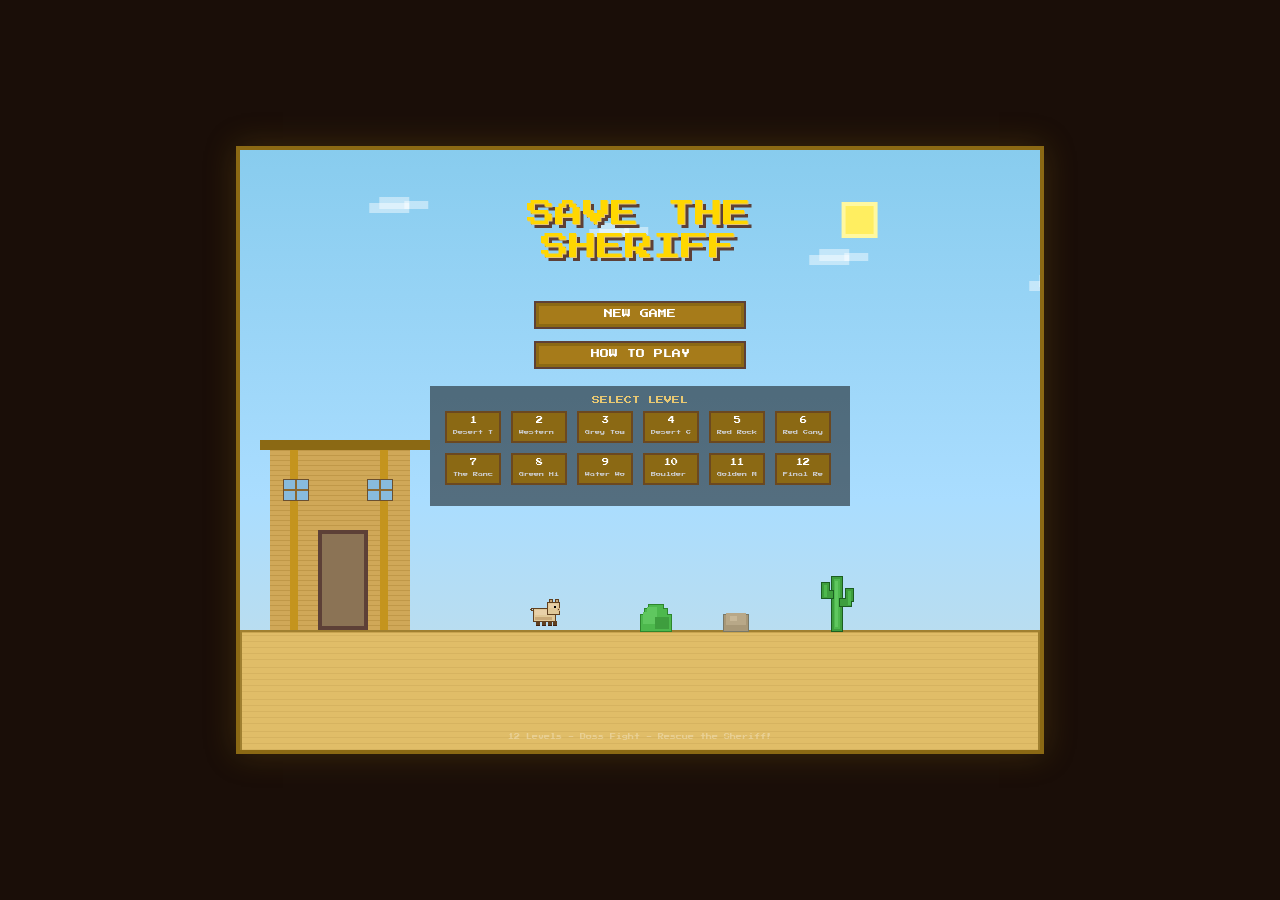
==== index.html @ 6d672293 "Add visible stepping ledges to all buildings so climbing path is clear Levels 2, 3, 7: added interme" ====
<!DOCTYPE html>
<html lang="en">
<head>
<meta charset="UTF-8">
<meta name="viewport" content="width=device-width, initial-scale=1.0">
<title>Save The Sheriff</title>
<style>
@import url('https://fonts.googleapis.com/css2?family=Press+Start+2P&display=swap');
*{margin:0;padding:0;box-sizing:border-box}
body{background:#1a0e08;display:flex;justify-content:center;align-items:center;min-height:100vh;overflow:hidden;font-family:'Press Start 2P',monospace}
#gc{border:4px solid #8B6914;box-shadow:0 0 30px rgba(139,105,20,0.3)}
canvas{display:block}
</style>
</head>
<body>
<div id="gc"><canvas id="g" width="800" height="600"></canvas></div>
<script>
const C=document.getElementById('g'),X=C.getContext('2d');
X.imageSmoothingEnabled=false;
const T=32,GR=0.55,JF=-11,RS=3.5,WS=1.5;

let gs='title',cl=0,lives=5,score=0,gems=0,keys=0,hp=4,mhp=4,lit=0,snd=true,fc=0,sht=0,shi=0,gt=300,tf=0;
let bossHp=0,bossMax=3,bootY=0,bootState='up',bootTimer=0;
const inp={};
document.addEventListener('keydown',e=>{inp[e.code]=true;if(e.code==='KeyP'){if(gs==='play')gs='pause';else if(gs==='pause')gs='play'}if(e.code==='Escape'){if(gs==='play'||gs==='pause')gs='title'}if(['ArrowUp','ArrowDown','ArrowLeft','ArrowRight','Space','Escape'].includes(e.code))e.preventDefault()});
document.addEventListener('keyup',e=>{inp[e.code]=false});
document.addEventListener('visibilitychange',()=>{if(document.hidden)Object.keys(inp).forEach(k=>inp[k]=false)});
window.addEventListener('blur',()=>Object.keys(inp).forEach(k=>inp[k]=false));
C.addEventListener('click',onClick);

// Audio
const AC=new(window.AudioContext||window.webkitAudioContext)();
function sfx(t){if(!snd)return;try{const o=AC.createOscillator(),g=AC.createGain();o.connect(g);g.connect(AC.destination);const n=AC.currentTime;
({jump(){o.type='square';o.frequency.setValueAtTime(280,n);o.frequency.linearRampToValueAtTime(520,n+.1);g.gain.setValueAtTime(.12,n);g.gain.linearRampToValueAtTime(0,n+.14);o.start(n);o.stop(n+.14)},
gem(){o.type='square';o.frequency.setValueAtTime(880,n);o.frequency.setValueAtTime(1100,n+.04);g.gain.setValueAtTime(.1,n);g.gain.linearRampToValueAtTime(0,n+.1);o.start(n);o.stop(n+.1)},
stomp(){o.type='sawtooth';o.frequency.setValueAtTime(300,n);o.frequency.linearRampToValueAtTime(80,n+.12);g.gain.setValueAtTime(.15,n);g.gain.linearRampToValueAtTime(0,n+.18);o.start(n);o.stop(n+.18)},
hurt(){o.type='sawtooth';o.frequency.setValueAtTime(200,n);o.frequency.linearRampToValueAtTime(80,n+.25);g.gain.setValueAtTime(.15,n);g.gain.linearRampToValueAtTime(0,n+.3);o.start(n);o.stop(n+.3)},
key(){o.type='square';o.frequency.setValueAtTime(600,n);o.frequency.setValueAtTime(800,n+.08);o.frequency.setValueAtTime(1000,n+.16);g.gain.setValueAtTime(.1,n);g.gain.linearRampToValueAtTime(0,n+.25);o.start(n);o.stop(n+.25)},
clear(){o.type='square';[523,659,784,1047].forEach((f,i)=>o.frequency.setValueAtTime(f,n+i*.12));g.gain.setValueAtTime(.12,n);g.gain.linearRampToValueAtTime(0,n+.6);o.start(n);o.stop(n+.6)},
die(){o.type='square';o.frequency.setValueAtTime(400,n);o.frequency.linearRampToValueAtTime(100,n+.5);g.gain.setValueAtTime(.15,n);g.gain.linearRampToValueAtTime(0,n+.6);o.start(n);o.stop(n+.6)},
sel(){o.type='square';o.frequency.setValueAtTime(600,n);o.frequency.setValueAtTime(800,n+.04);g.gain.setValueAtTime(.08,n);g.gain.linearRampToValueAtTime(0,n+.08);o.start(n);o.stop(n+.08)},
boom(){o.type='sawtooth';o.frequency.setValueAtTime(150,n);o.frequency.linearRampToValueAtTime(30,n+.35);g.gain.setValueAtTime(.2,n);g.gain.linearRampToValueAtTime(0,n+.4);o.start(n);o.stop(n+.4)},
splash(){o.type='triangle';o.frequency.setValueAtTime(200,n);o.frequency.linearRampToValueAtTime(80,n+.3);g.gain.setValueAtTime(.15,n);g.gain.linearRampToValueAtTime(0,n+.35);o.start(n);o.stop(n+.35)},
boss(){o.type='sawtooth';o.frequency.setValueAtTime(80,n);o.frequency.linearRampToValueAtTime(40,n+.4);g.gain.setValueAtTime(.25,n);g.gain.linearRampToValueAtTime(0,n+.5);o.start(n);o.stop(n+.5)}
})[t]?.()}catch(e){}}

let pts=[],ftx=[],grenades=[];
function spP(x,y,c,n=6){for(let i=0;i<n;i++)pts.push({x,y,vx:(Math.random()-.5)*5,vy:(Math.random()-.7)*4,l:25+Math.random()*15,ml:40,s:2+Math.random()*2,c})}
function spT(x,y,t,c='#fff'){ftx.push({x,y,t,c,l:50,vy:-1.5})}
function updPts(){pts=pts.filter(p=>{p.x+=p.vx;p.y+=p.vy;p.vy+=.15;p.l--;return p.l>0});ftx=ftx.filter(f=>{f.y+=f.vy;f.l--;return f.l>0})}

// ═══════════════════ BIOMES ═══════════════════
const BIO={
  desert:{b:'#E0BD68',s:'#D6B360',e:'#C8A450',ol:'#A08030'},
  town:{b:'#D0A858',s:'#C69E50',e:'#B28A40',ol:'#907020'},
  grey:{b:'#C0C0B0',s:'#B0B0A0',e:'#9C9C92',ol:'#808070'},
  red:{b:'#D09060',s:'#C68555',e:'#B27040',ol:'#905830'},
  green:{b:'#78C060',s:'#6CB858',e:'#58A848',ol:'#408830'},
  cave:{b:'#D8C060',s:'#D0B858',e:'#C0A848',ol:'#A09030'},
  stone:{b:'#A8A898',s:'#9C9C8C',e:'#848474',ol:'#686860'},
  plains:{b:'#D8D0B0',s:'#D0C8A8',e:'#C0B898',ol:'#A0A080'},
  water:{b:'#5090C0',s:'#4888B8',e:'#4080B0',ol:'#3070A0'}
};
let biome='desert';

// Terrain: rendered ONCE to offscreen canvas, then blitted each frame
// Grid values: 0=air, 1=solid, 2=breakable, 3=rope(one-way from above)
let terrainCache=null,terrainDirty=true;
function buildTerrainCache(grid,pw,ph){
  const tc=document.createElement('canvas');tc.width=pw*T;tc.height=ph*T;
  const tx=tc.getContext('2d');tx.imageSmoothingEnabled=false;
  const c=BIO[biome];
  for(let ty=0;ty<ph;ty++)for(let txx=0;txx<pw;txx++){
    const v=grid[ty]?grid[ty][txx]:0;if(!v)continue;
    if(v===4)continue;// invisible solid (cactus/pole arms) - skip rendering
    const px=txx*T,py=ty*T;
    if(v===3){// Rope: thin horizontal line
      tx.fillStyle='#A09060';tx.fillRect(px,py,T,4);
      tx.fillStyle='#B8A878';tx.fillRect(px,py+1,T,2);
      tx.fillStyle='#887848';tx.fillRect(px,py,T,1);tx.fillRect(px,py+3,T,1);
      // Vertical rope supports every tile
      tx.fillStyle='#907850';tx.fillRect(px+14,py+4,4,T-4);
      continue;
    }
    tx.fillStyle=c.b;tx.fillRect(px,py,T,T);
    tx.fillStyle=c.s;for(let y=py+5;y<py+T;y+=6)tx.fillRect(px,y,T,1);
    if(v===2){// Breakable: add crack marks
      tx.fillStyle=c.ol;tx.fillRect(px+8,py+5,2,7);tx.fillRect(px+18,py+8,2,8);tx.fillRect(px+12,py+19,7,2);
    }
    if(biome==='green'){tx.strokeStyle='rgba(80,160,60,0.12)';tx.lineWidth=1;tx.beginPath();tx.moveTo(px,py+T);tx.lineTo(px+T,py);tx.stroke();tx.beginPath();tx.moveTo(px+T/2,py+T);tx.lineTo(px+T,py+T/2);tx.stroke()}
    const above=ty>0&&grid[ty-1]?grid[ty-1][txx]:0,below=ty<ph-1&&grid[ty+1]?grid[ty+1][txx]:0;
    const left=txx>0?grid[ty][txx-1]:0,right=txx<pw-1?grid[ty][txx+1]:0;
    tx.fillStyle=c.ol;
    if(!above){tx.fillRect(px,py,T,2);tx.fillStyle=c.e;tx.fillRect(px,py+2,T,1);tx.fillStyle=c.ol}
    if(!left)tx.fillRect(px,py,2,T);if(!right)tx.fillRect(px+T-2,py,2,T);if(!below)tx.fillRect(px,py+T-2,T,2);
  }
  return tc;
}
function drawTerrain(grid,pw,ph,cx,cy){
  if(terrainDirty||!terrainCache){terrainCache=buildTerrainCache(grid,pw,ph);terrainDirty=false}
  const sx=Math.max(0,Math.floor(cx)),sy=Math.max(0,Math.floor(cy));
  const sw=Math.min(800,terrainCache.width-sx),sh=Math.min(600,terrainCache.height-sy);
  if(sw>0&&sh>0)X.drawImage(terrainCache,sx,sy,sw,sh,sx,sy,sw,sh);
}

// ═══════════════════ SPRITES ═══════════════════
function drawPig(x,y,dir,frame,grnd){
  const bob=grnd&&Math.abs(P.vx)>.3?Math.sin(frame*.35):0;const ry=Math.round(y+bob);
  X.save();if(dir<0){X.translate(x+16,0);X.scale(-1,1);X.translate(-x-16,0)}
  const ol='#604020',bd='#E0C898',lt='#E8D0A8',dk='#C8A878';
  const la=grnd&&Math.abs(P.vx)>.3?Math.sin(frame*.5)*2:0;
  X.fillStyle=ol;X.fillRect(x+3,ry+10,23,14);X.fillStyle=bd;X.fillRect(x+4,ry+11,21,12);X.fillStyle=lt;X.fillRect(x+5,ry+12,17,5);X.fillStyle=dk;X.fillRect(x+5,ry+19,17,3);
  X.fillStyle=ol;X.fillRect(x+17,ry+4,13,13);X.fillStyle=bd;X.fillRect(x+18,ry+5,11,11);X.fillStyle=lt;X.fillRect(x+19,ry+6,8,4);
  X.fillStyle=ol;X.fillRect(x+19,ry+1,4,4);X.fillRect(x+25,ry+1,4,4);X.fillStyle=dk;X.fillRect(x+20,ry+2,2,2);X.fillRect(x+26,ry+2,2,2);
  X.fillStyle='#000';X.fillRect(x+24,ry+8,2,2);X.fillStyle='#D8B888';X.fillRect(x+27,ry+10,3,3);X.fillStyle=ol;X.fillRect(x+28,ry+11,1,1);
  X.fillStyle=ol;X.fillRect(x+6,ry+23,4,5);X.fillRect(x+12+la,ry+23,4,5);X.fillRect(x+18,ry+23,4,5);X.fillRect(x+23-la,ry+23,4,5);
  X.fillStyle='#402010';X.fillRect(x+6,ry+27,4,1);X.fillRect(x+12+la,ry+27,4,1);X.fillRect(x+18,ry+27,4,1);X.fillRect(x+23-la,ry+27,4,1);
  X.fillStyle=ol;X.fillRect(x+1,ry+12,3,1);X.fillRect(x,ry+11,2,1);X.fillRect(x+1,ry+10,3,1);
  X.restore();
}

function drawFrog(x,y,f,d){
  const b=Math.sin(f*.06),ry=Math.round(y+b);X.save();if(d<0){X.translate(x+16,0);X.scale(-1,1);X.translate(-x-16,0)}
  X.fillStyle='#2D6D20';X.fillRect(x+3,ry+11,26,16);X.fillStyle='#4A9E3A';X.fillRect(x+4,ry+12,24,14);X.fillStyle='#5AB84A';X.fillRect(x+6,ry+14,20,8);
  X.fillStyle='#4A9E3A';X.fillRect(x+8,ry+6,18,10);
  X.fillStyle='#2D6D20';X.fillRect(x+9,ry+1,8,8);X.fillRect(x+18,ry+1,8,8);X.fillStyle='#fff';X.fillRect(x+10,ry+2,6,6);X.fillRect(x+19,ry+2,6,6);
  X.fillStyle='#000';X.fillRect(x+13,ry+4,2,3);X.fillRect(x+22,ry+4,2,3);
  const la=Math.sin(f*.08)*1.5;X.fillStyle='#3E8E30';X.fillRect(x+1,ry+22+la,9,6);X.fillRect(x+22,ry+22-la,9,6);
  X.restore();
}

function drawSnake(x,y,f,d){
  // BIG snake - thick coiling body curving up to raised head (2x pig size)
  X.save();if(d<0){X.translate(x+40,0);X.scale(-1,1);X.translate(-x-40,0)}
  const ol='#1B5E20',c1='#3E9E3E',c2='#2D862D',hi='#5AB84A',bl='#7AC87A';
  // Thick coiling body segments on ground
  for(let i=0;i<7;i++){
    const sy=Math.sin(f*.06+i*.5)*3;
    X.fillStyle=ol;X.fillRect(x+i*8-1,y+10+sy,12,20);
    X.fillStyle=i%2?c2:c1;X.fillRect(x+i*8,y+11+sy,10,18);
    X.fillStyle=bl;X.fillRect(x+i*8+2,y+23+sy,6,4);
  }
  // Body curves UP (the distinctive raised section)
  X.fillStyle=ol;X.fillRect(x+54,y-6,14,38);
  X.fillStyle=c1;X.fillRect(x+55,y-5,12,36);
  X.fillStyle=hi;X.fillRect(x+57,y-3,4,30);
  // Neck going up
  X.fillStyle=ol;X.fillRect(x+52,y-22,16,20);
  X.fillStyle=c1;X.fillRect(x+53,y-21,14,18);
  X.fillStyle=hi;X.fillRect(x+55,y-19,4,14);
  // Head (big, at top of raised body)
  X.fillStyle=ol;X.fillRect(x+48,y-36,22,18);
  X.fillStyle=c1;X.fillRect(x+49,y-35,20,16);
  X.fillStyle=c2;X.fillRect(x+49,y-35,20,3);
  // Eye (large, yellow)
  X.fillStyle='#FFE040';X.fillRect(x+56,y-32,6,6);
  X.fillStyle='#000';X.fillRect(x+58,y-30,3,4);
  // Mouth
  X.fillStyle=ol;X.fillRect(x+54,y-22,14,2);
  // Tongue
  if(Math.sin(f*.1)>.2){X.fillStyle='#E53935';X.fillRect(x+70,y-28,8,2);X.fillRect(x+76,y-30,2,2);X.fillRect(x+76,y-26,2,2)}
  X.restore();
}

function drawBandit(x,y,f,d){
  const b=Math.sin(f*.06);const ry=Math.round(y+b);
  X.save();if(d<0){X.translate(x+16,0);X.scale(-1,1);X.translate(-x-16,0)}
  // Body (dark vest)
  X.fillStyle='#2A2A2A';X.fillRect(x+6,ry+8,20,16);X.fillStyle='#3A3A3A';X.fillRect(x+8,ry+10,16,12);
  // Head
  X.fillStyle='#D4A060';X.fillRect(x+8,ry+0,16,12);X.fillStyle='#C09050';X.fillRect(x+10,ry+2,12,8);
  // Hat (dark brown cowboy)
  X.fillStyle='#3A2810';X.fillRect(x+4,ry-2,24,4);X.fillStyle='#4A3818';X.fillRect(x+8,ry-6,16,5);
  // Eyes (mean)
  X.fillStyle='#000';X.fillRect(x+12,ry+4,2,2);X.fillRect(x+18,ry+4,2,2);
  // Bandana (red)
  X.fillStyle='#AA2020';X.fillRect(x+10,ry+7,12,3);
  // Legs
  const la=Math.sin(f*.1)*2;
  X.fillStyle='#4A3818';X.fillRect(x+8+la,ry+24,6,5);X.fillRect(x+18-la,ry+24,6,5);
  // Arm holding grenade
  X.fillStyle='#D4A060';X.fillRect(x+22,ry+10,6,4);
  // Grenade in hand
  X.fillStyle='#333';X.beginPath();X.arc(x+28,ry+12,3,0,Math.PI*2);X.fill();
  X.restore();
}

function drawBoulder(x,y,r){
  // Square approximation - much faster than arc
  X.fillStyle='#777';X.fillRect(x-r,y-r+2,r*2,r*2-4);X.fillRect(x-r+2,y-r,r*2-4,r*2);
  X.fillStyle='#999';X.fillRect(x-r+3,y-r+3,r*2-6,r*2-6);
  X.fillStyle='#BBB';X.fillRect(x-r*.4,y-r*.4,r*.5,r*.5);
}

function drawBird(x,y,f){
  X.fillStyle='#3A8030';X.fillRect(x+4,y+6,14,8);// body
  X.fillStyle='#4A9E3A';X.fillRect(x+14,y+4,8,6);// head
  X.fillStyle='#000';X.fillRect(x+18,y+6,2,2);// eye
  X.fillStyle='#FF8800';X.fillRect(x+22,y+8,4,2);// beak
  // Wings flapping
  const wing=Math.sin(f*.2)*4;
  X.fillStyle='#3A8030';X.fillRect(x+6,y+2+wing,10,4);X.fillRect(x+6,y+14-wing,10,4);
}

// Grenade projectile
function drawWoman(x,y,f,hasBird){
  // Woman NPC sitting/standing, wanting her bird back
  X.fillStyle='#FFD4A8';X.fillRect(x+8,y+2,16,14);// head
  X.fillStyle='#C06090';X.fillRect(x+6,y+16,20,14);// pink dress top
  X.fillStyle='#A04878';X.fillRect(x+4,y+28,24,10);// dress bottom
  // Hair (brown, long)
  X.fillStyle='#5D3020';X.fillRect(x+6,y-2,20,8);X.fillRect(x+4,y+2,6,14);X.fillRect(x+22,y+2,6,14);
  // Eyes
  X.fillStyle='#000';X.fillRect(x+12,y+6,2,2);X.fillRect(x+18,y+6,2,2);
  // Smile
  X.fillStyle='#D06080';X.fillRect(x+14,y+11,4,1);
  // Feet
  X.fillStyle='#8B6830';X.fillRect(x+8,y+38,7,4);X.fillRect(x+18,y+38,7,4);
  // Thought bubble with bird (only if bird not yet returned)
  if(!hasBird){
    const by2=y-16+Math.sin(f*.04)*2;
    X.fillStyle='#fff';X.fillRect(x+20,by2,22,16);X.fillRect(x+18,by2+2,26,12);
    X.fillRect(x+18,by2+16,3,3);X.fillRect(x+16,by2+18,2,2);
    // Tiny bird in bubble
    X.fillStyle='#3A8030';X.fillRect(x+24,by2+4,8,6);
    X.fillStyle='#FF8800';X.fillRect(x+32,by2+6,3,2);
  } else {
    // Happy sparkles
    if(f%20<10){X.fillStyle='#FFD700';X.fillRect(x+2,y-4,3,3);X.fillRect(x+26,y-8,3,3)}
  }
}
function drawFreedBird(x,y,f){
  // Small bird following the pig
  X.fillStyle='#3A8030';X.fillRect(x+2,y+4,10,7);// body
  X.fillStyle='#4A9E3A';X.fillRect(x+10,y+2,7,5);// head
  X.fillStyle='#000';X.fillRect(x+14,y+4,2,1);// eye
  X.fillStyle='#FF8800';X.fillRect(x+17,y+5,3,2);// beak
  // Wings flapping
  const w=Math.sin(f*.25)*3;
  X.fillStyle='#3A8030';X.fillRect(x+4,y+1+w,7,3);X.fillRect(x+4,y+11-w,7,3);
}
function drawDarkFrog(x,y){X.fillStyle='#2D6D20';X.fillRect(x+3,y+11,26,16);X.fillStyle='#3A8030';X.fillRect(x+4,y+12,24,14);X.fillStyle='#fff';X.fillRect(x+10,y+2,7,7);X.fillRect(x+19,y+2,7,7);X.fillStyle='#C00';X.fillRect(x+13,y+4,2,3);X.fillRect(x+22,y+4,2,3);X.fillStyle='#2D6D20';X.fillRect(x+1,y+22,9,6);X.fillRect(x+22,y+22,9,6)}
function drawGrenade(x,y){
  X.fillStyle='#333';X.beginPath();X.arc(x,y,4,0,Math.PI*2);X.fill();
  X.fillStyle='#555';X.beginPath();X.arc(x-1,y-1,2,0,Math.PI*2);X.fill();
  // Fuse spark
  if(fc%4<2){X.fillStyle='#FFD700';X.fillRect(x-1,y-6,2,3)}
}

// Boss machine - steel boot
// Boss: a hopping metal boot mech with villain riding on top
// bossX, bossY track the boot's world position; bootState controls AI
let bossX=0,bossY=0,bossVx=0,bossVy=0,bossGnd=false,bossDir=1;
function drawBoss(){
  const x=bossX,y=bossY;
  // Steel boot body (big rectangle)
  X.fillStyle='#555';X.fillRect(x-24,y-40,48,40);
  X.fillStyle='#666';X.fillRect(x-22,y-38,44,36);
  X.fillStyle='#777';X.fillRect(x-20,y-36,40,28);
  // Boot toe (extends forward based on direction)
  X.fillStyle='#555';X.fillRect(x-30,y-12,60,14);
  X.fillStyle='#666';X.fillRect(x-28,y-10,56,10);
  // SPIKES on bottom!
  X.fillStyle='#333';
  for(let i=0;i<6;i++){X.fillRect(x-26+i*10,y+2,4,8);X.fillRect(x-25+i*10,y+6,2,6)}
  X.fillStyle='#444';X.fillRect(x-30,y-2,60,4);
  // Rivets
  X.fillStyle='#888';X.fillRect(x-18,y-34,4,4);X.fillRect(x+14,y-34,4,4);X.fillRect(x-18,y-16,4,4);X.fillRect(x+14,y-16,4,4);
  // Villain riding on top (head + hat poking out)
  X.fillStyle='#D4A060';X.fillRect(x-6,y-52,12,12);// head
  X.fillStyle='#3A2810';X.fillRect(x-10,y-56,20,5);X.fillRect(x-6,y-60,12,5);// hat
  X.fillStyle='#000';X.fillRect(x-3,y-48,2,2);X.fillRect(x+3,y-48,2,2);// eyes
  X.fillStyle='#AA2020';X.fillRect(x-4,y-44,8,2);// angry mouth
  // HP bar above
  X.fillStyle='#333';X.fillRect(x-30,y-68,60,6);
  X.fillStyle='#E53935';X.fillRect(x-28,y-66,56*(bossHp/bossMax),3);
  // "BOSS" label
  X.fillStyle='#fff';X.font='6px "Press Start 2P",monospace';X.fillText('BOSS',x-12,y-70);
}

// Water surface
function drawWater(waterY,cx){
  X.fillStyle='rgba(40,100,180,0.7)';X.fillRect(0,waterY,800,600-waterY);
  // Simplified waves - fewer segments
  X.fillStyle='rgba(60,140,220,0.5)';
  for(let x2=0;x2<820;x2+=40){const wy=waterY+Math.sin((x2+cx)*.02+fc*.05)*4;X.fillRect(x2,wy,40,600-wy)}
  X.fillStyle='rgba(255,255,255,0.6)';
  for(let x2=0;x2<820;x2+=60){const wy=waterY+Math.sin((x2+cx)*.02+fc*.05)*4-2;X.fillRect(x2+8,wy,16,3)}
}

function drawBubble(x,y,f){
  const b=Math.sin(f*.03+x*.08)*8,ry=y+b,cx2=x+16,cy=ry+16;
  // Simplified bubble - fewer draw calls
  X.fillStyle='rgba(180,220,250,0.35)';X.fillRect(cx2-14,cy-14,28,28);
  X.fillStyle='rgba(210,240,255,0.45)';X.fillRect(cx2-11,cy-11,22,22);
  X.fillStyle='rgba(255,255,255,0.6)';X.fillRect(cx2-6,cy-8,5,4);
  X.fillStyle='rgba(60,100,140,0.35)';X.fillRect(cx2-5,cy-3,3,2);X.fillRect(cx2+3,cy-3,3,2);
  // Circular outline using 8 rects (cheaper than arc)
  X.fillStyle='rgba(100,160,200,0.35)';
  X.fillRect(cx2-15,cy-4,2,8);X.fillRect(cx2+13,cy-4,2,8);X.fillRect(cx2-4,cy-15,8,2);X.fillRect(cx2-4,cy+13,8,2);
  X.fillRect(cx2-12,cy-10,2,4);X.fillRect(cx2+10,cy-10,2,4);X.fillRect(cx2-12,cy+6,2,4);X.fillRect(cx2+10,cy+6,2,4);
}

function drawGem(x,y,f){const b=Math.sin(f*.07+x*.05)*3,ry=y+b;X.fillStyle='#1A4466';X.fillRect(x+11,ry,10,2);X.fillRect(x+9,ry+2,14,2);X.fillRect(x+7,ry+4,18,22);X.fillRect(x+9,ry+26,14,2);X.fillRect(x+11,ry+28,10,2);X.fillStyle='#336699';X.fillRect(x+9,ry+2,14,26);X.fillStyle='#4488CC';X.fillRect(x+10,ry+4,12,20);X.fillStyle='#5599DD';X.fillRect(x+12,ry+6,8,14);X.fillStyle='#AAD4FF';X.fillRect(x+12,ry+6,3,6);X.fillStyle='#CCEEFF';X.fillRect(x+12,ry+7,2,3)}
function drawKeyItem(x,y,f){const b=Math.sin(f*.06)*3,ry=y+b;X.fillStyle='rgba(255,215,0,.12)';X.beginPath();X.arc(x+16,ry+14,16,0,Math.PI*2);X.fill();X.fillStyle='#B8860B';X.fillRect(x+5,ry+3,12,12);X.fillRect(x+13,ry+9,14,5);X.fillStyle='#FFD700';X.fillRect(x+6,ry+4,10,10);X.fillStyle='#FFC107';X.fillRect(x+8,ry+6,6,6);X.fillStyle='#B8860B';X.fillRect(x+10,ry+8,3,3);X.fillStyle='#FFD700';X.fillRect(x+14,ry+10,12,3);X.fillStyle='#FFC107';X.fillRect(x+22,ry+13,3,3);X.fillRect(x+18,ry+13,3,3)}
function drawHeart(x,y,f2=true){X.fillStyle=f2?'#E53935':'rgba(80,50,40,0.4)';X.fillRect(x+2,y+2,5,3);X.fillRect(x+9,y+2,5,3);X.fillRect(x,y+4,16,5);X.fillRect(x+2,y+9,12,3);X.fillRect(x+4,y+12,8,2);X.fillRect(x+6,y+14,4,1);if(f2){X.fillStyle='#EF6B6B';X.fillRect(x+3,y+3,3,2);X.fillRect(x+10,y+3,3,2)}}
function drawDoorExit(x,y,locked){X.fillStyle='#3E2A1A';X.fillRect(x,y-50,32,52);X.fillStyle=locked?'#8B7355':'#5BAE4A';X.fillRect(x+3,y-47,26,47);X.fillStyle=locked?'#7A6345':'#4D9A3E';X.fillRect(x+5,y-43,22,18);X.fillRect(x+5,y-20,22,14);X.fillStyle='#FFD700';X.fillRect(x+22,y-25,3,3)}
function drawCrate(x,y){X.fillStyle='#C8B078';X.fillRect(x+1,y+1,T-2,T-2);X.fillStyle='#A89058';X.fillRect(x,y,T,2);X.fillRect(x,y+T-2,T,2);X.fillRect(x,y,2,T);X.fillRect(x+T-2,y,2,T);for(let i=0;i<12;i++){X.fillRect(x+4+i*2,y+4+i*2,2,2);X.fillRect(x+24-i*2,y+4+i*2,2,2)}}
function drawBridge(x,y,w){X.fillStyle='#A08050';X.fillRect(x,y,w,4);X.fillStyle='#806030';X.fillRect(x,y,w,1);X.fillRect(x,y+3,w,1)}
// Telephone pole with wooden peg platforms
function drawPole(x,y,h){
  // Main pole
  X.fillStyle='#8B6830';X.fillRect(x+10,y-h,12,h);
  X.fillStyle='#A07838';X.fillRect(x+12,y-h,8,h);
  X.fillStyle='#B08848';X.fillRect(x+14,y-h+2,4,h-4);
  // Pegs every 2 tiles, alternating sides
  let side=0;
  for(let py=y-2*T;py>y-h;py-=2*T,side++){
    if(side%2===0){
      X.fillStyle='#8B6830';X.fillRect(x-8,py+10,20,6);
      X.fillStyle='#A07838';X.fillRect(x-6,py+12,16,3);
    } else {
      X.fillStyle='#8B6830';X.fillRect(x+20,py+10,20,6);
      X.fillStyle='#A07838';X.fillRect(x+22,py+12,16,3);
    }
  }
  // Wire at top
  X.fillStyle='#666';X.fillRect(x-30,y-h+4,92,2);
}
// Tall cactus with multiple climbable arm levels
function drawTallCactus(x,y,h){
  // Trunk
  X.fillStyle='#1B5E20';X.fillRect(x+10,y-h,14,h);
  X.fillStyle='#3E9E3E';X.fillRect(x+11,y-h+1,12,h-2);
  X.fillStyle='#4DB84D';X.fillRect(x+13,y-h+3,8,h-6);
  X.fillStyle='#5FC75F';X.fillRect(x+15,y-h+5,4,h-10);
  // Arms alternating sides every 2 tiles
  let side=0;
  for(let ay=y-2*T;ay>y-h+T;ay-=2*T,side++){
    if(side%2===0){
      // Right arm
      X.fillStyle='#1B5E20';X.fillRect(x+20,ay+2,18,9);X.fillRect(x+28,ay-12,10,16);
      X.fillStyle='#3E9E3E';X.fillRect(x+21,ay+3,16,7);X.fillRect(x+29,ay-11,8,14);
      X.fillStyle='#4DB84D';X.fillRect(x+31,ay-9,4,14);
    } else {
      // Left arm
      X.fillStyle='#1B5E20';X.fillRect(x-6,ay+2,18,9);X.fillRect(x-6,ay-12,10,16);
      X.fillStyle='#3E9E3E';X.fillRect(x-5,ay+3,16,7);X.fillRect(x-5,ay-11,8,14);
      X.fillStyle='#4DB84D';X.fillRect(x-3,ay-9,4,14);
    }
  }
  // Top cap
  X.fillStyle='#1B5E20';X.fillRect(x+10,y-h-4,14,6);X.fillStyle='#3E9E3E';X.fillRect(x+12,y-h-3,10,4);
}
// Trampoline/Spring: vertical or angled. angle=0 for vertical, 1 for right-angled, -1 for left-angled
function drawSpring(x,y,angle){
  X.save();
  if(angle!==0){
    // Angled spring - rotate 45 degrees
    X.translate(x+16,y+8);X.rotate(angle>0?-0.7:0.7);X.translate(-16,-8);
    x=0;y=0;
  }
  // Base
  X.fillStyle='#CC88CC';X.fillRect(x+4,y+6,24,8);
  X.fillStyle='#DD99DD';X.fillRect(x+6,y+7,20,6);
  // Spring coils
  X.fillStyle='#EE77EE';
  X.fillRect(x+8,y-2,16,3);X.fillRect(x+6,y+1,20,2);X.fillRect(x+8,y+3,16,3);
  // Top platform
  X.fillStyle='#DDAADD';X.fillRect(x+2,y-6,28,5);
  X.fillStyle='#CC88CC';X.fillRect(x+4,y-4,24,2);
  // Bounce indicator
  if(fc%16<8){X.fillStyle='#FFAAFF';X.fillRect(x+10,y-8,12,2)}
  X.restore();
}

// Spike trap: serrated teeth on terrain edge, snaps shut on contact
function drawSpikeTrap(x,y){
  X.fillStyle='#888';
  // Row of triangular spikes
  for(let i=0;i<4;i++){
    const sx2=x+4+i*7;
    X.fillRect(sx2,y-8,2,8);X.fillRect(sx2+1,y-10,2,4);X.fillRect(sx2+2,y-12,1,4);
    X.fillRect(sx2-1,y-6,4,2);
  }
  // Base plate
  X.fillStyle='#666';X.fillRect(x,y-2,T,4);X.fillStyle='#999';X.fillRect(x+2,y-1,T-4,2);
}
// Piranha: BIG blue fish with scary teeth
function drawPiranha(x,y,vx2,vy2){
  X.save();
  const ang=Math.atan2(vy2||0,vx2||0.01);
  X.translate(x,y);X.rotate(ang);
  // Rainbow color based on position (each piranha gets unique hue)
  const hue=((x*7+y*3+fc*2)%360);
  const rb=`hsl(${hue},70%,45%)`,rl=`hsl(${hue},70%,55%)`,rd=`hsl(${hue},70%,35%)`;
  // Body
  X.fillStyle=rb;X.fillRect(-18,-12,36,24);
  X.fillStyle=rl;X.fillRect(-16,-10,30,20);
  X.fillStyle=`hsl(${hue},60%,60%)`;X.fillRect(-14,-8,24,16);
  // Tail fin
  X.fillStyle=rd;X.fillRect(-26,-10,12,20);X.fillRect(-30,-6,6,12);
  // Dorsal fin
  X.fillStyle=rb;X.fillRect(-6,-16,12,6);X.fillRect(-4,-18,8,4);
  // Head
  X.fillStyle=rl;X.fillRect(14,-10,10,20);
  // Eye (big, angry)
  X.fillStyle='#fff';X.fillRect(16,-8,6,6);X.fillStyle='#C00';X.fillRect(18,-6,4,4);X.fillStyle='#000';X.fillRect(19,-5,2,2);
  // Angry eyebrow
  X.fillStyle='#304060';X.fillRect(15,-9,8,2);
  // SCARY TEETH! (jagged white triangles)
  X.fillStyle='#fff';
  X.fillRect(22,-4,3,2);X.fillRect(22,2,3,2);// top + bottom front teeth
  X.fillRect(20,-3,2,1);X.fillRect(20,1,2,1);
  X.fillRect(18,-2,2,1);X.fillRect(18,1,2,1);
  X.fillRect(24,-3,2,3);X.fillRect(24,0,2,3);// big front fangs
  // Mouth line
  X.fillStyle='#C03030';X.fillRect(22,-1,4,2);
  // Belly
  X.fillStyle='#90C0E8';X.fillRect(-12,4,22,4);
  X.restore();
}

// Bird Catcher: man with butterfly net, stompable enemy
function drawBirdCatcher(x,y,f,d){
  const b=Math.sin(f*.05);const ry=Math.round(y+b);
  X.save();if(d<0){X.translate(x+16,0);X.scale(-1,1);X.translate(-x-16,0)}
  // Cage with bird behind him
  X.fillStyle='#8B6830';X.fillRect(x-10,ry+8,12,16);// cage body
  X.fillStyle='#A08040';X.fillRect(x-9,ry+9,10,14);// cage interior
  X.fillStyle='#8B6830';X.fillRect(x-9,ry+12,10,1);X.fillRect(x-9,ry+16,10,1);// cage bars
  X.fillRect(x-6,ry+9,1,14);X.fillRect(x-3,ry+9,1,14);
  // Bird in cage
  X.fillStyle='#3A8030';X.fillRect(x-7,ry+13,6,4);
  X.fillStyle='#FF8800';X.fillRect(x-2,ry+14,2,1);
  // Body (brown coat)
  X.fillStyle='#8B6830';X.fillRect(x+6,ry+6,20,18);
  X.fillStyle='#A07838';X.fillRect(x+8,ry+8,16,14);
  // Head
  X.fillStyle='#D4A060';X.fillRect(x+8,ry-2,16,12);
  // Hat (explorer hat)
  X.fillStyle='#6B5020';X.fillRect(x+4,ry-6,24,5);X.fillStyle='#7B6030';X.fillRect(x+8,ry-10,16,5);
  // Eyes
  X.fillStyle='#000';X.fillRect(x+12,ry+2,2,2);X.fillRect(x+18,ry+2,2,2);
  // Net swinging (arc from above head down to ground)
  const ns=Math.sin(f*.12)*1.2;// swing angle
  X.save();X.translate(x+22,ry+4);X.rotate(ns);
  X.fillStyle='#5D4037';X.fillRect(0,-2,14,2);// handle
  X.fillStyle='rgba(200,200,200,0.3)';X.fillRect(10,-8,12,14);// net
  X.fillStyle='#999';X.fillRect(10,-8,12,1);X.fillRect(10,5,12,1);X.fillRect(10,-8,1,14);X.fillRect(21,-8,1,14);
  X.restore();
  // Legs (blue jeans)
  const la=Math.sin(f*.08)*2;
  X.fillStyle='#4466AA';X.fillRect(x+8+la,ry+24,6,5);X.fillRect(x+18-la,ry+24,6,5);
  X.restore();
}
function drawCactus(x,y){X.fillStyle='#1B5E20';X.fillRect(x+11,y-54,12,56);X.fillStyle='#3E9E3E';X.fillRect(x+12,y-53,10,54);X.fillStyle='#4DB84D';X.fillRect(x+14,y-51,6,50);X.fillStyle='#5FC75F';X.fillRect(x+15,y-49,3,46);X.fillStyle='#1B5E20';X.fillRect(x+1,y-40,13,9);X.fillRect(x+1,y-48,9,12);X.fillRect(x+19,y-32,13,9);X.fillRect(x+25,y-42,9,14);X.fillStyle='#3E9E3E';X.fillRect(x+2,y-39,11,7);X.fillRect(x+2,y-47,7,10);X.fillRect(x+20,y-31,11,7);X.fillRect(x+26,y-41,7,12);X.fillStyle='#4DB84D';X.fillRect(x+4,y-45,3,12);X.fillRect(x+28,y-39,3,14)}
function drawBush(x,y){X.fillStyle='#2D862D';X.fillRect(x,y-16,32,18);X.fillRect(x+4,y-22,24,8);X.fillRect(x+8,y-26,16,6);X.fillStyle='#4DB84D';X.fillRect(x+1,y-15,30,16);X.fillRect(x+5,y-21,22,8);X.fillRect(x+9,y-25,14,6);X.fillStyle='#5FC75F';X.fillRect(x+3,y-18,14,12);X.fillRect(x+7,y-23,10,6);X.fillStyle='#3E9E3E';X.fillRect(x+15,y-13,14,12)}
function drawRock(x,y){X.fillStyle='#787868';X.fillRect(x+3,y-16,26,18);X.fillStyle='#A89878';X.fillRect(x+4,y-15,24,16);X.fillStyle='#B8A888';X.fillRect(x+6,y-17,20,12);X.fillStyle='#C8B898';X.fillRect(x+10,y-14,7,5)}
function drawPlant(x,y){X.fillStyle='#2D862D';X.fillRect(x+13,y-10,3,10);X.fillRect(x+17,y-12,3,12);X.fillRect(x+10,y-8,3,8);X.fillStyle='#4DB84D';X.fillRect(x+14,y-9,2,8);X.fillRect(x+18,y-11,2,10)}
function drawWall(x,y,w,h,c){X.fillStyle=c;X.fillRect(x,y,w,h);const sc=c==='#C0C0B0'?'#B0B0A0':'#C09848';X.fillStyle=sc;for(let ly=y+4;ly<y+h;ly+=5)X.fillRect(x,ly,w,1)}
function drawWindow(x,y){X.fillStyle='#6B5030';X.fillRect(x-1,y-1,26,22);X.fillStyle='#88BBDD';X.fillRect(x,y,24,20);X.fillStyle='#8B6830';X.fillRect(x+11,y,2,20);X.fillRect(x,y+9,24,2)}
function drawBG(cx,rain){
  const g=X.createLinearGradient(0,0,0,500);g.addColorStop(0,'#88CCEE');g.addColorStop(.7,'#AADDFF');g.addColorStop(1,'#BBDDEE');X.fillStyle=g;X.fillRect(0,0,800,600);
  const sx2=620-cx*.02;X.fillStyle='#FFF8A0';X.fillRect(sx2-18,70-18,36,36);X.fillStyle='#FFEE60';X.fillRect(sx2-14,70-14,28,28);
  X.fillStyle='rgba(255,255,255,0.45)';for(let i=0;i<5;i++){const cx2=((i*220+50-cx*.035)%1100+1100)%1100-140,cy=25+i*26;X.fillRect(cx2,cy+2,40,10);X.fillRect(cx2+10,cy-4,30,12);X.fillRect(cx2+35,cy,24,8)}
  // Darken background underground in cave biome (only affects Level 10 with ph=30)
  if(biome==='cave'&&cam.y>280){const d=Math.min(0.65,(cam.y-280)/100);X.fillStyle=`rgba(15,10,5,${d.toFixed(2)})`;X.fillRect(0,0,800,600)}
  if(rain){X.fillStyle='rgba(200,220,240,0.2)';for(let i=0;i<50;i++)X.fillRect(((i*43+fc*3)%850),((i*67+fc*7)%650),1,10)}
}

// ═══════════════════ LEVEL DATA ═══════════════════
const LEVELS=[
  {name:"Desert Trail",bio:'desert',rain:false,waterY:0},
  {name:"Western Town",bio:'town',rain:false,waterY:0},
  {name:"Grey Town",bio:'grey',rain:false,waterY:0},
  {name:"Desert Canyon",bio:'desert',rain:false,waterY:0},
  {name:"Red Rock",bio:'red',rain:false,waterY:0},
  {name:"Red Canyon",bio:'red',rain:false,waterY:0},
  {name:"The Ranch",bio:'town',rain:false,waterY:0},
  {name:"Green Hills",bio:'green',rain:true,waterY:0},
  {name:"Water World",bio:'green',rain:false,waterY:17},// water at tile row 17 (below island tops at 13)
  {name:"Boulder Caves",bio:'cave',rain:false,waterY:0},
  {name:"Golden Maze",bio:'cave',rain:false,waterY:0},
  {name:"Final Rescue",bio:'stone',rain:true,waterY:0,boss:true}
];

function genLv(idx){
  const pw=104+idx*5,ph=idx===9?30:22,ents=[],decs=[],crates=[],bridges=[],boulders=[],trampolines=[],spikes=[],piranhas=[],poles=[];const gY=16;
  // Climbable cactus: places cactus decoration AND makes arm tiles solid
  function climbCactus(cx,cy){
    decs.push({type:'cactus',x:cx*T,y:cy*T});
    // Invisible solid (4) for arm platforms - no visible terrain square
    if(cx+1<pw&&cy-1>=0)grid[cy-1][cx+1]=4;
    if(cx-1>=0&&cy-2>=0)grid[cy-2][cx]=4;
  }
  // Telephone pole: tall brown pole with peg platforms (alternating sides every 2 tiles)
  function pole(px,py,h){poles.push({x:px*T,y:py*T,h:h*T});
    let side=0;
    for(let i=2;i<h;i+=2,side++){if(py-i>=0){
      if(side%2===0){if(px-1>=0)grid[py-i][px-1]=4;grid[py-i][px]=4}
      else{grid[py-i][px]=4;if(px+1<pw)grid[py-i][px+1]=4}
    }}
  }
  // Tall climbable cactus with alternating arm platforms (invisible solid)
  function tallCactus(cx,cy,h){
    decs.push({type:'tallcactus',x:cx*T,y:cy*T,h:h*T});
    let side=0;
    for(let i=2;i<h;i+=2,side++){if(cy-i>=0){
      if(side%2===0){grid[cy-i][cx]=4;if(cx+1<pw)grid[cy-i][cx+1]=4}
      else{if(cx-1>=0)grid[cy-i][cx-1]=4;grid[cy-i][cx]=4}
    }}
  }
  const grid=Array.from({length:ph},()=>Array(pw).fill(0));
  function solid(x,y,w,h){for(let ty=y;ty<y+h&&ty<ph;ty++)for(let tx=x;tx<x+w&&tx<pw;tx++)if(ty>=0&&tx>=0)grid[ty][tx]=1}
  function stUp(sx,sy,n,sw=2){for(let i=0;i<n;i++)solid(sx+i*sw,sy-i,sw,ph-sy+i)}
  function stDn(sx,sy,n,sw=2){for(let i=0;i<n;i++)solid(sx+i*sw,sy+i,sw,ph-sy-i)}
  function flat(sx,ex,y){solid(sx,y,ex-sx,ph-y)}
  function gem(gx,gy){ents.push({type:'gem',x:gx,y:gy,collected:false})}
  function gLine(sx,ex,y,sp=2){for(let x=sx;x<=ex;x+=sp)gem(x,y-1)}
  function frog(x,y,sx,ex){ents.push({type:'frog',x,y,startX:sx,endX:ex,dir:1,alive:true})}
  function snake(x,y,sx,ex){ents.push({type:'snake',x,y,startX:sx,endX:ex,dir:1,alive:true})}
  function bubble(x,y){ents.push({type:'bubble',x,y,alive:true})}
  function bandit(x,y,sx,ex){ents.push({type:'bandit',x,y,startX:sx,endX:ex,dir:1,alive:true,throwTimer:120+Math.random()*60})}
  function bird(x,y,sx,ex){ents.push({type:'bird',x,y,startX:sx,endX:ex,dir:1,alive:true,baseY:y})}
  function darkfrog(x,y,sx,ex,d){ents.push({type:'darkfrog',x,y,startX:sx,endX:ex,dir:d||1,alive:true,baseY:y,jumping:false,jumpVy:0,jumpVx:0})}
  function boulder(x,y,vx){boulders.push({x:x*T+16,y:y*T-16,vx:vx||0,vy:0,r:14,grounded:true})}

  switch(idx){
  case 0:// Level 1: Desert Trail
    flat(0,10,gY);stUp(10,gY,2);flat(14,18,gY-2);stUp(18,gY-2,2);flat(22,30,gY-4);stDn(30,gY-4,2);stDn(34,gY-2,1);flat(36,48,gY);
    bridges.push({x:48*T,y:gY*T,w:3*T});solid(48,gY,3,1);
    flat(51,57,gY-3);flat(51,57,gY);solid(51,gY-3,1,3);solid(56,gY-3,1,3);// side walls for nook
    stDn(57,gY-3,1);flat(59,66,gY-1);stDn(66,gY-1,1);flat(68,80,gY);// snake at gY-1 (lower)
    crates.push({x:72*T,y:(gY-1)*T});solid(72,gY-1,1,1);solid(75,gY-3,2,3);// wall behind crate
    stUp(80,gY-1,2);flat(84,94,gY-3);stDn(94,gY-3,3);flat(100,pw,gY);
    gLine(2,8,gY);gLine(14,16,gY-3);gLine(22,28,gY-4,2);gLine(37,46,gY);gem(49,gY-2);gLine(52,56,gY-4);gLine(60,64,gY-1);gLine(69,78,gY);gLine(85,92,gY-3);gLine(101,pw-5,gY);
    bubble(42,gY-3);bubble(54,gY-6);
    // No key in levels 1-6 - just reach the door
    frog(24,gY-5,22,29);frog(44,gY-1,38,48);frog(53,gY-4,51,56);frog(88,gY-4,85,93);
    snake(62,gY-2,60,66);snake(74,gY-1,69,79);
    ents.push({type:'heart',x:49,y:gY-2,collected:false});ents.push({type:'door',x:pw-4,y:gY});
    // Climbable cacti with gems above!
    climbCactus(8,gY);gem(8,gY-3);gem(8,gY-4);
    climbCactus(46,gY);gem(46,gY-3);
    decs.push({type:'cactus',x:78*T,y:(gY-1)*T});
    decs.push({type:'bush',x:2*T,y:gY*T},{type:'bush',x:36*T,y:gY*T},{type:'bush',x:52*T,y:(gY-3)*T},{type:'bush',x:84*T,y:(gY-3)*T},{type:'bush',x:98*T,y:gY*T});
    decs.push({type:'rock',x:6*T,y:gY*T},{type:'rock',x:40*T,y:gY*T},{type:'rock',x:70*T,y:(gY-1)*T});
    break;
  case 1:// Level 2: Western Town - ROPES + PUSHABLE BOULDERS
    flat(0,14,gY);solid(15,gY-6,1,6);solid(16,gY-6,14,1);flat(14,30,gY);
    // Building 1 stepping ledges (ground gY -> ledge gY-3 -> roof gY-6)
    solid(16,gY-3,3,1);solid(25,gY-3,3,1);
    solid(28,gY-8,3,2);stUp(30,gY,2);flat(34,50,gY-2);solid(36,gY-5,12,1);solid(36,gY-8,12,1);
    // Building 2 stepping ledge (ground gY-2 -> ledge gY-5 already exists -> roof gY-8)
    stDn(50,gY-2,2);flat(54,70,gY);solid(55,gY-5,1,5);solid(56,gY-5,12,1);
    // Building 3 stepping ledge (ground gY -> ledge gY-3 -> roof gY-5)
    solid(56,gY-3,3,1);solid(63,gY-3,3,1);
    // Ground with ROPE SECTION: solid ground on sides, rope in middle
    flat(70,73,gY);// solid ground left of rope
    // ROPE at ground level (gY) - pig walks on it like normal ground
    for(let rx=73;rx<=82;rx++)grid[gY][rx]=3;// 10-tile wide rope at ground level
    // Walls on sides below the rope creating a pit with coins
    solid(70,gY+1,3,ph-gY-1);// left wall of pit
    solid(83,gY+1,3,ph-gY-1);// right wall of pit
    // Floor of the pit
    solid(73,gY+4,10,ph-gY-4);
    // Hidden coins IN the pit below the rope (accessible when rope breaks)
    gem(74,gY+2);gem(76,gY+2);gem(78,gY+2);gem(80,gY+2);gem(75,gY+1);gem(77,gY+1);gem(79,gY+1);
    flat(86,90,gY);// ground right of rope
    // Pushable boulder sitting on the rope - push to break it!
    boulder(78,gY-1,0);
    stUp(90,gY,2);flat(94,pw,gY-2);
    gLine(2,12,gY);gLine(17,28,gY-6,2);gem(37,gY-9);gem(39,gY-9);gem(41,gY-9);gem(43,gY-9);gLine(36,48,gY-2);gLine(57,66,gY-5,2);gLine(88,89,gY);gLine(96,pw-5,gY-2);
    bubble(75,gY-2);bubble(78,gY-2);bubble(81,gY-2);
    frog(22,gY-7,18,28);frog(42,gY-3,36,48);frog(62,gY-1,56,68);snake(64,gY-1,56,68);
    ents.push({type:'heart',x:25,y:gY-7,collected:false});ents.push({type:'door',x:pw-4,y:gY-2});
    decs.push({type:'wall',x:14*T,y:(gY-6)*T,w:16*T,h:6*T,color:'#D0A858'},{type:'wall',x:36*T,y:(gY-8)*T,w:12*T,h:6*T,color:'#D0A858'},{type:'wall',x:54*T,y:(gY-5)*T,w:14*T,h:5*T,color:'#D0A858'});
    decs.push({type:'win',x:20*T,y:(gY-4)*T},{type:'win',x:25*T,y:(gY-4)*T},{type:'win',x:39*T,y:(gY-6)*T},{type:'win',x:44*T,y:(gY-6)*T});
    decs.push({type:'rock',x:6*T,y:gY*T},{type:'bush',x:52*T,y:gY*T});break;
  case 2:// Level 3: Grey Town + bandits
    flat(0,10,gY);solid(10,gY-5,10,1);flat(10,24,gY);
    // Building 1 stepping ledges (ground gY -> ledge gY-3 -> roof gY-5)
    solid(10,gY-3,3,1);solid(17,gY-3,3,1);
    stUp(24,gY,3);flat(30,40,gY-3);solid(30,gY-6,4,3);solid(32,gY-8,8,1);
    // Building 2 stepping ledge (ground gY-3 -> ledge gY-6 -> roof gY-8)
    solid(32,gY-6,3,1);solid(37,gY-6,3,1);
    stDn(40,gY-3,2);flat(44,56,gY-1);solid(44,gY-4,2,3);solid(46,gY-6,10,1);
    // Building 3 stepping ledge (ground gY-1 -> ledge gY-4 -> roof gY-6)
    solid(46,gY-4,3,1);solid(53,gY-4,3,1);
    flat(56,70,gY);stUp(62,gY,2);flat(66,80,gY-2);stDn(76,gY-2,2);flat(80,pw,gY);
    gLine(2,8,gY);gLine(11,19,gY-5,2);gem(33,gY-9);gem(35,gY-9);gem(37,gY-9);gLine(32,38,gY-3);gLine(47,55,gY-6,2);gLine(58,60,gY);gLine(68,78,gY-2);gLine(82,pw-5,gY);
    frog(15,gY-6,11,19);frog(36,gY-4,31,39);frog(50,gY-2,45,55);
    bandit(72,gY-3,68,78);
    ents.push({type:'birdcatcher',x:60,y:gY-1,startX:57,endX:63,dir:-1,alive:true});
    // Bird rescue quest: woman is AFTER birdcatcher so pig delivers on the way to exit
    ents.push({type:'woman',x:74,y:gY-3,collected:false});
    ents.push({type:'freedbird',x:60,y:gY-3,active:false,delivered:false});
    snake(82,gY-1,80,pw-5);
    bird(20,gY-8,16,26);// bird near pole wire
    ents.push({type:'heart',x:48,y:gY-7,collected:false});ents.push({type:'door',x:pw-4,y:gY});
    // Telephone pole
    pole(22,gY,7);gem(22,gY-3);gem(22,gY-5);gem(22,gY-7);
    // Building 1: tall 2-story facade with column under overhang
    solid(19,gY-5,1,5);// supporting column
    decs.push({type:'wall',x:10*T,y:(gY-8)*T,w:10*T,h:8*T,color:'#C0C0B0'});
    decs.push({type:'win',x:13*T,y:(gY-3)*T},{type:'win',x:17*T,y:(gY-3)*T});// lower windows
    decs.push({type:'win',x:13*T,y:(gY-7)*T},{type:'win',x:17*T,y:(gY-7)*T});// upper windows
    // Building 2: taller facade
    decs.push({type:'wall',x:30*T,y:(gY-8)*T,w:10*T,h:5*T,color:'#C0C0B0'});
    decs.push({type:'win',x:34*T,y:(gY-6)*T},{type:'win',x:38*T,y:(gY-6)*T});
    // Building 3: tall facade with column
    solid(45,gY-6,1,5);// supporting column
    decs.push({type:'wall',x:44*T,y:(gY-8)*T,w:12*T,h:7*T,color:'#C0C0B0'});
    decs.push({type:'win',x:49*T,y:(gY-4)*T},{type:'win',x:53*T,y:(gY-4)*T});// lower windows
    decs.push({type:'win',x:49*T,y:(gY-7)*T},{type:'win',x:53*T,y:(gY-7)*T});// upper windows
    decs.push({type:'rock',x:4*T,y:gY*T},{type:'bush',x:56*T,y:gY*T},{type:'bush',x:57*T,y:gY*T},{type:'bush',x:58*T,y:gY*T},{type:'bush',x:74*T,y:(gY-2)*T});break;
  case 3:// Level 4: Desert Canyon - ROPES + TNT + BOULDERS
    flat(0,8,gY);stUp(8,gY,4);flat(16,22,gY-4);
    flat(26,32,gY-3);stDn(32,gY-3,4);
    flat(40,46,gY);
    // ROPE bridge over deep gap with hidden coins below! Push boulder to break.
    for(let rx=46;rx<=52;rx++)grid[gY-2][rx]=3;// rope spanning gap
    boulder(49,gY-3,0);// pushable boulder on the rope
    // Hidden coins below rope (in the gap)
    gem(47,gY);gem(49,gY);gem(51,gY);
    stUp(53,gY,5);flat(63,70,gY-5);
    stDn(70,gY-5,3);flat(76,84,gY-2);stUp(84,gY-2,2);flat(88,pw,gY-4);
    // TNT + breakable wall hiding secret gem chamber!
    grid[gY-5][62]=2;grid[gY-4][62]=2;grid[gY-3][62]=2;// breakable wall
    // Hidden gems behind the wall (revealed when blown)
    gem(63,gY-5);gem(63,gY-4);gem(63,gY-3);gem(64,gY-4);
    ents.push({type:'detonator',x:60,y:gY-6,alive:true,twx:62});
    gLine(2,6,gY);gLine(10,14,gY-2,2);gLine(18,21,gY-4);gLine(27,31,gY-3);gLine(42,44,gY);
    gLine(55,60,gY-2,2);gLine(64,69,gY-5);gLine(72,76,gY-4);gLine(78,82,gY-2);gLine(90,pw-5,gY-4);
    frog(19,gY-5,17,21);frog(29,gY-4,27,31);frog(66,gY-6,63,69);frog(80,gY-3,77,83);
    snake(42,gY-1,40,46);snake(78,gY-3,76,83);
    bandit(92,gY-5,89,pw-5);
    bubble(48,gY-4);bubble(65,gY-7);
    ents.push({type:'heart',x:57,y:gY-3,collected:false});ents.push({type:'door',x:pw-4,y:gY-4});
    // Tall climbable cacti with gems at arm levels
    tallCactus(5,gY,6);gem(6,gY-2);gem(4,gY-4);gem(6,gY-6);
    tallCactus(42,gY,7);gem(43,gY-2);gem(41,gY-4);gem(43,gY-6);
    decs.push({type:'rock',x:28*T,y:(gY-3)*T});decs.push({type:'bush',x:16*T,y:(gY-4)*T},{type:'bush',x:63*T,y:(gY-5)*T});break;
  case 4:// Level 5: Red Rock - boulders + crates + detonator
    flat(0,10,gY);stUp(10,gY,3);flat(16,24,gY-3);stUp(24,gY-3,2);flat(28,36,gY-5);
    // Breakable wall hiding gems
    solid(36,gY-8,1,3);grid[gY-8][36]=2;grid[gY-7][36]=2;grid[gY-6][36]=2;// 2=breakable
    stDn(37,gY-5,2);flat(41,50,gY-3);stDn(50,gY-3,2);flat(54,62,gY-1);stUp(62,gY-1,3);flat(68,76,gY-4);stDn(76,gY-4,2);flat(80,pw,gY-2);
    // Boulders!
    boulder(20,gY-4,0.5);boulder(45,gY-4,0);
    // Crates (4 in a row)
    crates.push({x:42*T,y:(gY-4)*T});solid(42,gY-4,1,1);crates.push({x:43*T,y:(gY-4)*T});solid(43,gY-4,1,1);
    crates.push({x:44*T,y:(gY-4)*T});solid(44,gY-4,1,1);crates.push({x:45*T,y:(gY-4)*T});solid(45,gY-4,1,1);
    // Detonator near breakable wall
    ents.push({type:'detonator',x:34,y:gY-6,alive:true,twx:36});
    gLine(2,8,gY);gLine(12,14,gY-2);gLine(18,22,gY-3);gLine(26,28,gY-4);gLine(30,35,gY-5);gLine(42,48,gY-3);gLine(56,60,gY-1);gLine(64,66,gY-2,2);gLine(70,74,gY-4);gLine(82,pw-5,gY-2);
    // No key levels 1-6
    frog(20,gY-4,17,23);frog(46,gY-4,42,49);frog(72,gY-5,69,75);
    snake(56,gY-2,54,61);bandit(85,gY-3,82,pw-5);
    bubble(38,gY-7);bubble(52,gY-4);
    ents.push({type:'heart',x:60,y:gY-2,collected:false});ents.push({type:'door',x:pw-4,y:gY-2});
    // MEGA TRAMPOLINES to reach high platforms!
    trampolines.push({x:16*T,y:(gY-3)*T,angle:0});// vertical: reach gY-8 area
    trampolines.push({x:54*T,y:(gY-1)*T,angle:1});// angled right: launch across gap
    trampolines.push({x:68*T,y:(gY-4)*T,angle:0});// vertical: reach top area
    tallCactus(7,gY,6);gem(8,gY-2);gem(6,gY-4);gem(8,gY-6);
    decs.push({type:'cactus',x:52*T,y:(gY-1)*T});decs.push({type:'rock',x:40*T,y:(gY-3)*T},{type:'rock',x:78*T,y:(gY-4)*T});break;
  case 5:// Level 6: Red Canyon - bubble field + bridges
    flat(0,6,gY);stUp(6,gY,3);flat(12,16,gY-3);
    // Big gap with bridge
    bridges.push({x:16*T,y:(gY-4)*T,w:6*T});solid(16,gY-4,6,1);
    flat(22,28,gY-5);stDn(28,gY-5,3);
    flat(34,40,gY-2);
    // Massive bubble field
    stUp(40,gY-2,2);flat(44,52,gY-4);
    stDn(52,gY-4,2);flat(56,64,gY-2);
    bridges.push({x:64*T,y:(gY-3)*T,w:5*T});solid(64,gY-3,5,1);
    flat(69,76,gY-4);stDn(76,gY-4,2);flat(80,pw,gY-2);
    boulder(14,gY-4,0.8);boulder(46,gY-5,-0.5);
    gLine(2,5,gY);gLine(8,10,gY-2);gLine(13,15,gY-3);gLine(17,21,gY-4);gLine(24,27,gY-5);gLine(36,39,gY-2);gLine(46,50,gY-4);gLine(58,62,gY-2);gLine(65,68,gY-3);gLine(71,75,gY-4);gLine(82,pw-5,gY-2);
    // Dense bubble cluster in canyon + scattered field
    for(let by=0;by<3;by++)for(let bx=0;bx<5;bx++)bubble(35+bx*2,gY-2-by);
    for(let i=0;i<6;i++)bubble(57+i*2,gY-4-(i%3));
    // No key levels 1-6
    frog(25,gY-6,23,27);frog(38,gY-3,35,39);frog(73,gY-5,70,75);
    snake(58,gY-3,56,63);bandit(83,gY-3,81,pw-5);
    ents.push({type:'birdcatcher',x:44,y:gY-5,startX:44,endX:50,dir:1,alive:true});
    ents.push({type:'woman',x:72,y:gY-5,collected:false});// after birdcatcher
    ents.push({type:'freedbird',x:44,y:gY-7,active:false,delivered:false});
    ents.push({type:'heart',x:65,y:gY-4,collected:false});ents.push({type:'door',x:pw-4,y:gY-2});
    // Canyon walls flanking bubble field (short, don't block ground path)
    solid(33,gY-8,1,4);solid(45,gY-8,1,4);
    tallCactus(3,gY,5);gem(4,gY-2);gem(2,gY-4);
    decs.push({type:'rock',x:33*T,y:(gY-2)*T},{type:'bush',x:54*T,y:(gY-2)*T});break;
  case 6:// Level 7: The Ranch - rooftops + birds
    flat(0,10,gY);flat(10,24,gY);solid(10,gY-3,3,1);solid(12,gY-3,2,3);solid(14,gY-5,4,2);solid(14,gY-7,10,1);solid(21,gY-3,3,1);
    stUp(24,gY,2);flat(28,40,gY-2);solid(28,gY-5,3,3);solid(30,gY-8,8,1);stDn(40,gY-2,2);
    flat(44,60,gY);stUp(52,gY,3);flat(58,68,gY-3);stDn(68,gY-3,2);flat(72,84,gY-1);flat(84,pw,gY);
    gLine(2,8,gY);gLine(15,23,gY-7,2);gem(31,gY-9);gem(33,gY-9);gem(35,gY-9);gem(37,gY-9);gLine(30,38,gY-2);gLine(46,50,gY);gLine(60,66,gY-3);gLine(74,82,gY-1);gLine(86,pw-5,gY);
    ents.push({type:'key',x:34,y:gY-9,collected:false});
    frog(18,gY-8,15,23);frog(36,gY-3,29,39);frog(64,gY-4,60,67);
    bird(48,gY-4,44,56);bird(76,gY-3,72,84);// NEW: bird enemies!
    snake(46,gY-1,44,55);bandit(78,gY-2,73,83);
    ents.push({type:'heart',x:62,y:gY-4,collected:false});ents.push({type:'door',x:pw-4,y:gY});
    // Telephone pole between buildings
    pole(48,gY,6);gem(48,gY-3);gem(48,gY-5);bubble(48,gY-7);
    decs.push({type:'wall',x:14*T,y:(gY-6)*T,w:10*T,h:6*T,color:'#C8A060'},{type:'wall',x:30*T,y:(gY-7)*T,w:8*T,h:5*T,color:'#C8A060'});
    // Windows in 2x2 grid on building 1
    decs.push({type:'win',x:17*T,y:(gY-5)*T},{type:'win',x:21*T,y:(gY-5)*T});
    decs.push({type:'win',x:17*T,y:(gY-3)*T},{type:'win',x:21*T,y:(gY-3)*T});
    // Windows on building 2
    decs.push({type:'win',x:33*T,y:(gY-6)*T},{type:'win',x:36*T,y:(gY-6)*T});
    decs.push({type:'cactus',x:42*T,y:gY*T});
    decs.push({type:'rock',x:6*T,y:gY*T},{type:'bush',x:55*T,y:gY*T});break;
  case 7:// Level 8: Green Hills - rain, gaps, tower (all gaps jumpable)
    // Stone entrance structure
    solid(0,gY-6,4,6);flat(0,4,gY);
    decs.push({type:'wall',x:0,y:(gY-6)*T,w:4*T,h:6*T,color:'#A8A898'});
    flat(4,10,gY);stUp(10,gY,3,3);flat(19,25,gY-3);
    // Gap (5 tiles)
    flat(30,37,gY-4);
    // Gap (4 tiles)
    flat(41,49,gY-2);stUp(49,gY-2,2,3);flat(55,61,gY-4);
    // Stepping stone then platform
    solid(64,gY-3,3,1);
    flat(69,76,gY-5);
    // TALL tower obstacle (10 tiles tall)
    solid(76,gY-14,3,9);
    flat(79,87,gY-5);stDn(87,gY-5,2,3);flat(93,100,gY-3);
    // Gap (3 tiles)
    flat(103,pw,gY-5);
    gLine(5,8,gY);gLine(14,18,gY-2);gLine(20,24,gY-3);gLine(31,36,gY-4);gLine(42,48,gY-2);gem(56,gY-5);gem(58,gY-5);gem(60,gY-5);gem(65,gY-4);gLine(70,75,gY-5);gLine(80,86,gY-5);gLine(94,99,gY-3);gLine(104,pw-5,gY-5);
    ents.push({type:'key',x:83,y:gY-6,collected:false});
    frog(22,gY-4,19,24);frog(33,gY-5,30,36);frog(44,gY-3,41,48);frog(57,gY-5,55,60);frog(82,gY-6,79,86);frog(96,gY-4,93,99);
    snake(44,gY-3,41,48);
    bubble(27,gY-6);bubble(38,gY-5);bubble(62,gY-6);bubble(67,gY-7);bubble(90,gY-5);
    bandit(72,gY-6,69,75);
    ents.push({type:'heart',x:65,y:gY-4,collected:false});ents.push({type:'door',x:pw-4,y:gY-5});
    // Springs
    // All springs vertical - pig controls horizontal with arrow keys
    trampolines.push({x:19*T,y:(gY-3)*T,angle:0});
    trampolines.push({x:53*T,y:(gY-4)*T,angle:0});
    trampolines.push({x:75*T,y:(gY-5)*T,angle:0});
    trampolines.push({x:91*T,y:(gY-3)*T,angle:0});
    spikes.push({x:76*T,y:(gY-14)*T});spikes.push({x:77*T,y:(gY-14)*T});spikes.push({x:78*T,y:(gY-14)*T});
    // Tower stone overlay
    decs.push({type:'wall',x:76*T,y:(gY-14)*T,w:3*T,h:9*T,color:'#A8A898'});
    decs.push({type:'bush',x:5*T,y:gY*T},{type:'bush',x:30*T,y:(gY-4)*T},{type:'bush',x:69*T,y:(gY-5)*T},{type:'bush',x:103*T,y:(gY-3)*T});
    decs.push({type:'rock',x:8*T,y:gY*T},{type:'rock',x:45*T,y:(gY-2)*T},{type:'rock',x:88*T,y:(gY-2)*T});
    decs.push({type:'plant',x:19*T,y:(gY-3)*T},{type:'plant',x:41*T,y:(gY-2)*T},{type:'plant',x:79*T,y:(gY-5)*T});break;
  case 8:// Level 9: WATER WORLD - dramatic descent to islands near water
    // Descending cliff entrance (3 big steps, wide)
    flat(0,5,gY-8);flat(5,10,gY-5);flat(10,14,gY-2);
    // Small islands barely above water (waterY=17, islands at gY-1=15 or gY=16)
    solid(17,gY,3,1);// just above water
    solid(22,gY-1,3,2);// slightly higher
    solid(27,gY,3,1);
    solid(32,gY-2,3,3);// tall island
    solid(37,gY,3,1);
    solid(42,gY-1,3,2);
    solid(47,gY,3,1);
    solid(52,gY-2,4,3);// tall (key here)
    solid(58,gY,3,1);
    solid(63,gY-1,3,2);
    solid(68,gY,3,1);
    // Ascending cliff exit (mirror entrance)
    flat(73,77,gY-2);flat(77,82,gY-5);flat(82,pw,gY-8);
    // Gems
    gLine(1,4,gY-8);gem(7,gY-6);gem(12,gY-3);
    gem(18,gY-1);gem(23,gY-2);gem(28,gY-1);gem(33,gY-3);gem(38,gY-1);
    gem(43,gY-2);gem(48,gY-1);gLine(53,55,gY-2);gem(59,gY-1);gem(64,gY-2);gem(69,gY-1);
    gem(74,gY-3);gLine(83,pw-5,gY-8);
    ents.push({type:'key',x:54,y:gY-3,collected:false});
    frog(28,gY-1,27,29);frog(43,gY-2,42,44);frog(69,gY-1,68,70);frog(84,gY-9,82,pw-5);
    bubble(8,gY-7);bubble(20,gY-3);bubble(35,gY-3);bubble(50,gY-2);bubble(61,gY-3);bubble(71,gY-3);bubble(78,gY-7);
    ents.push({type:'heart',x:33,y:gY-3,collected:false},{type:'heart',x:64,y:gY-2,collected:false});
    ents.push({type:'door',x:pw-4,y:gY-8});
    tallCactus(2,gY-8,5);tallCactus(pw-5,gY-8,5);
    decs.push({type:'plant',x:18*T,y:gY*T},{type:'plant',x:42*T,y:(gY-1)*T},{type:'plant',x:59*T,y:gY*T});
    // Rainbow piranhas jumping from water! More aggressive pattern
    piranhas.push({x:16*T,baseY:17*T,vx:0,jumpH:7*T,period:140,phase:0,type:'vert'});
    piranhas.push({x:21*T,baseY:17*T,vx:2,jumpH:6*T,period:160,phase:40,type:'arc'});
    piranhas.push({x:30*T,baseY:17*T,vx:-1.5,jumpH:8*T,period:130,phase:80,type:'arc'});
    piranhas.push({x:36*T,baseY:17*T,vx:0,jumpH:7*T,period:150,phase:20,type:'vert'});
    piranhas.push({x:41*T,baseY:17*T,vx:2,jumpH:6*T,period:140,phase:60,type:'arc'});
    piranhas.push({x:50*T,baseY:17*T,vx:0,jumpH:9*T,period:120,phase:100,type:'vert'});
    piranhas.push({x:56*T,baseY:17*T,vx:-2,jumpH:7*T,period:150,phase:30,type:'arc'});
    piranhas.push({x:62*T,baseY:17*T,vx:1.5,jumpH:6*T,period:140,phase:70,type:'arc'});
    piranhas.push({x:67*T,baseY:17*T,vx:0,jumpH:8*T,period:130,phase:50,type:'vert'});
    break;
  case 9:{// Level 10: UNDERGROUND BOULDER CAVES (ph=30 for deep cave)
    // ===== SURFACE INTRO (x=0-14) =====
    flat(0,14,gY);
    gLine(2,10,gY);
    frog(6,gY-1,2,12);
    bubble(4,gY-3);
    decs.push({type:'rock',x:3*T,y:gY*T},{type:'bush',x:8*T,y:gY*T});
    ents.push({type:'detonator',x:11,y:gY-1,alive:true,twx:14});
    for(let bx=14;bx<=18;bx++) grid[gY][bx]=2;

    // ===== CAVE STRUCTURE =====
    // Thick ceiling: rows 0-18 solid rock (x=20-84)
    solid(20,0,65,19);
    // Cave floor: rows 28-29 (x=14-84)
    solid(14,28,71,2);
    // Left wall (x=20-21, rows 21-27; rows 19-20 open for entry)
    solid(20,21,2,7);

    // ===== ENTRANCE =====
    // Landing under shaft (pig falls from broken surface at gY to row 20)
    solid(14,20,8,1);// x=14-21, row 20

    // ===== UPPER CORRIDOR (x=22-35, floor at row 20) =====
    solid(22,20,14,1);

    // ===== DESCENT STAIRCASE (x=36-57, wide 6-tile steps) =====
    solid(36,21,6,1);// row 21
    solid(42,23,6,1);// row 23
    solid(48,25,6,1);// row 25
    solid(54,27,6,1);// row 27 (near cave floor)

    // ===== MAIN CAVERN (x=56-84): floor at row 27 + platforms =====
    solid(56,27,29,1);// cavern floor
    // Ascending platform path to key (2-row jumps each)
    solid(60,25,5,1);// row 25
    solid(64,23,5,1);// row 23
    solid(68,21,5,1);// row 21 (key platform)
    // Return path / alternate platforms
    solid(74,23,5,1);// row 23
    solid(78,25,5,1);// row 25

    // KEY on high platform (row 21, one row above = row 20 for entity)
    ents.push({type:'key',x:70,y:20,collected:false});

    // ===== ESCAPE STAIRCASE (x=85-109, open sky) =====
    // Smooth 1-row steps: 12 steps from row 27 up to row 16 (surface)
    stUp(85,27,12);// x=85-108, ascending to gY
    // (no trampoline needed - 1-row steps are easy to hop up)

    // ===== SURFACE EXIT (x=109-pw) =====
    flat(109,pw,gY);
    ents.push({type:'door',x:pw-4,y:gY});
    gLine(112,pw-6,gY);
    frog(116,gY-1,112,pw-6);
    bandit(125,gY-1,118,pw-6);
    decs.push({type:'rock',x:112*T,y:gY*T},{type:'bush',x:122*T,y:gY*T});

    // ===== BOULDERS (pyramid cluster at entrance!) =====
    boulder(15,19,0);boulder(16,19,0);boulder(17,19,0);// entrance bottom row
    boulder(15,18,0);boulder(16,18,0);// entrance middle row
    boulder(16,17,0);// entrance top
    boulder(25,19,0);boulder(30,19,0);// upper corridor
    boulder(38,21,0);boulder(43,23,0);// descent
    boulder(48,25,0);boulder(53,26,0);
    boulder(57,26,0);boulder(58,26,0);// cavern floor
    boulder(61,26,0);boulder(63,26,0);
    boulder(69,26,0);boulder(73,26,0);
    boulder(77,22,0);boulder(81,24,0);boulder(86,26,0);

    // ===== ENEMIES =====
    frog(26,19,22,35);// upper corridor
    frog(38,20,36,41);// descent (1 above row 21 step)
    snake(50,24,48,53);// descent (1 above row 25 step)
    frog(59,26,57,63);// cavern floor
    frog(71,26,68,75);// cavern floor
    snake(79,26,76,84);// cavern floor
    darkfrog(63,26,58,68);darkfrog(80,26,76,84,-1);

    // ===== GEMS =====
    // Upper corridor
    gem(23,19);gem(25,19);gem(27,19);gem(29,19);gem(31,19);gem(33,19);
    // Descent
    gem(37,21);gem(39,21);gem(42,23);gem(44,23);gem(47,25);gem(49,25);gem(52,26);gem(54,26);
    // Cavern floor
    gem(57,26);gem(59,26);gem(61,26);gem(63,26);gem(65,26);gem(67,26);
    gem(69,26);gem(71,26);gem(73,26);gem(75,26);gem(77,26);gem(79,26);gem(81,26);gem(83,26);
    // Ascending platforms
    gem(61,24);gem(63,24);// row 25 platform
    gem(65,22);gem(67,22);// row 23 platform
    gem(69,20);gem(71,20);// row 21 platform (near key)
    gem(75,22);gem(77,22);// return path
    gem(79,24);gem(81,24);// return path lower
    // Escape stairs
    gem(87,25);gem(89,24);gem(91,23);gem(93,22);gem(95,21);gem(97,20);gem(99,19);gem(101,18);gem(103,17);gem(105,gY);

    // ===== BUBBLES & HEARTS =====
    bubble(5,gY-3);bubble(35,19);bubble(65,21);bubble(80,22);
    ents.push({type:'heart',x:30,y:19,collected:false});
    ents.push({type:'heart',x:65,y:22,collected:false});
    ents.push({type:'heart',x:120,y:gY-1,collected:false});
    break;}
  case 10:{// Level 11: Golden Maze - tall columns + narrow gaps + pyramids
    // Opening flat
    flat(0,4,gY);
    // === COLUMN MAZE (x=4-70): tightly packed tall columns with narrow 1-2 tile gaps ===
    // Column 1 (red): height 12
    solid(4,gY-12,3,12);decs.push({type:'wall',x:4*T,y:(gY-12)*T,w:3*T,h:12*T,color:'#C08060'});
    flat(4,7,gY);
    // Gap 1: 2 tiles (x=7-8), floor at gY
    flat(7,9,gY);
    // Column 2 (gold): height 14
    solid(9,gY-14,2,14);
    flat(9,11,gY);
    // Gap 2: 1 tile (x=11), floor at ground level
    flat(11,12,gY);
    // Column 3 (red): height 10
    solid(12,gY-10,2,10);decs.push({type:'wall',x:12*T,y:(gY-10)*T,w:2*T,h:10*T,color:'#C08060'});
    flat(12,14,gY);
    // Gap 3: 2 tiles, floor at gY
    flat(14,16,gY);
    // Stepped pyramid 1 (x=16-26): wide base stepping up
    flat(16,26,gY);solid(18,gY-3,6,3);solid(20,gY-6,2,3);
    // Column 4 (gold): height 13
    solid(26,gY-13,2,13);
    flat(26,28,gY);
    // Gap 4: 1 tile, ground level
    flat(28,29,gY);
    // Column 5 (red): height 11
    solid(29,gY-11,2,11);decs.push({type:'wall',x:29*T,y:(gY-11)*T,w:2*T,h:11*T,color:'#C08060'});
    flat(29,31,gY);
    // Open section (x=31-40)
    flat(31,40,gY);solid(33,gY-4,4,1);solid(37,gY-7,3,1);
    // Column 6 (gold): FULL HEIGHT with climbing ledges
    solid(40,0,2,gY);
    // Stepping ledges on alternating sides for climbing
    solid(39,gY-3,1,1);solid(42,gY-6,1,1);solid(39,gY-9,1,1);solid(42,gY-12,1,1);
    flat(40,42,gY);
    // Gap 5: 2 tiles
    flat(42,44,gY);
    // Stepped pyramid 2 (x=44-56)
    flat(44,56,gY);solid(46,gY-4,8,4);solid(48,gY-7,4,3);solid(49,gY-9,2,2);
    // Column 7 (red): height 12
    solid(56,gY-12,2,12);decs.push({type:'wall',x:56*T,y:(gY-12)*T,w:2*T,h:12*T,color:'#C08060'});
    flat(56,58,gY);
    // Gap 6
    flat(58,60,gY);
    // Column 8 (gold): height 10
    solid(60,gY-10,2,10);
    flat(60,62,gY);
    // Continue column maze toward exit (x=62-80)
    solid(62,gY-12,2,12);decs.push({type:'wall',x:62*T,y:(gY-12)*T,w:2*T,h:12*T,color:'#C08060'});
    flat(62,64,gY);flat(64,67,gY);
    solid(67,0,2,gY);solid(66,gY-3,1,1);solid(69,gY-6,1,1);solid(66,gY-9,1,1);// column + ledges
    flat(67,69,gY);flat(69,73,gY);
    solid(73,gY-10,2,10);
    flat(73,75,gY);flat(75,pw,gY);

    // === GEMS ===
    gLine(1,3,gY);// start
    gem(7,gY-1);gem(8,gY-1);// gap 1
    gem(11,gY-7);// elevated gap
    gem(14,gY-1);gem(15,gY-1);
    gem(20,gY-7);gem(21,gY-7);// pyramid 1 top
    gLine(17,25,gY);
    gem(28,gY-5);// gap 4
    gLine(32,38,gY);gem(34,gY-5);gem(36,gY-5);gem(38,gY-8);
    gLine(43,55,gY);
    gem(49,gY-10);gem(50,gY-10);// pyramid 2 top
    gem(47,gY-5);gem(53,gY-5);
    gem(58,gY-1);gem(59,gY-1);
    gLine(64,66,gY);gLine(69,72,gY);gLine(76,pw-5,gY);

    // KEY at top of pyramid 2
    ents.push({type:'key',x:49,y:gY-10,collected:false});

    // === ENEMIES ===
    frog(7,gY-1,7,8);// in gap 1
    frog(14,gY-1,14,15);// in gap 3
    frog(35,gY-1,32,39);// open section
    snake(16,gY-1,14,17);// before pyramid 1
    snake(55,gY-1,55,58);// after pyramid 2
    darkfrog(11,gY-7,9,13);darkfrog(42,gY-1,42,43,-1);darkfrog(64,gY-3,62,67);
    ents.push({type:'birdcatcher',x:70,y:gY-1,startX:69,endX:72,dir:-1,alive:true});
    ents.push({type:'woman',x:pw-8,y:gY-1,collected:false});// near exit
    ents.push({type:'freedbird',x:70,y:gY-3,active:false,delivered:false});
    bandit(76,gY-1,75,pw-5);

    bubble(5,gY-8);bubble(28,gY-8);bubble(58,gY-8);bubble(69,gY-4);
    ents.push({type:'heart',x:21,y:gY-7,collected:false});ents.push({type:'heart',x:65,y:gY-1,collected:false});
    ents.push({type:'door',x:pw-4,y:gY});
    decs.push({type:'plant',x:31*T,y:gY*T},{type:'plant',x:75*T,y:gY*T});break;}
  case 11:// Level 12: FINAL BOSS
    flat(0,8,gY);stUp(8,gY,3,3);flat(17,23,gY-3);stUp(23,gY-3,2,3);flat(29,37,gY-5);
    stDn(37,gY-5,2,3);flat(43,50,gY-3);
    // Boss arena
    flat(50,82,gY);
    // Safe rock: 2-tier stepped structure, pig tunnel underneath (row gY-1 is the gap)
    solid(60,gY-2,10,2);solid(62,gY-4,6,2);// base at gY-2, top tier gY-4 to gY-3
    // Arena wall - only exists while boss is alive (removed on defeat)
    // Wall is 3 tiles wide so pig absolutely cannot squeeze past
    solid(82,0,3,gY);// wall from top to ground level (not below ground)
    // After boss: path to sheriff (wall tiles at x=82-84 get cleared on boss defeat)
    flat(85,pw,gY);
    gLine(2,6,gY);gLine(12,16,gY-2);gLine(18,22,gY-3);gLine(25,28,gY-4);gLine(30,36,gY-5);gLine(39,42,gY-4);gLine(44,49,gY-3);
    // Arena gems
    gLine(52,60,gY);gLine(65,75,gY);
    // Key drops from boss when defeated (spawned in boss death code)
    frog(19,gY-4,17,22);frog(32,gY-6,29,36);frog(46,gY-4,43,49);
    snake(44,gY-4,43,49);
    bandit(48,gY-4,43,50);
    bubble(22,gY-7);bubble(36,gY-6);
    ents.push({type:'heart',x:46,y:gY-4,collected:false},{type:'heart',x:62,y:gY-1,collected:false},{type:'heart',x:70,y:gY-1,collected:false});
    // Boss entity
    ents.push({type:'boss',x:60,y:gY-4,alive:true});
    ents.push({type:'door',x:pw-4,y:gY});
    decs.push({type:'bush',x:2*T,y:gY*T},{type:'bush',x:50*T,y:gY*T},{type:'bush',x:78*T,y:gY*T},{type:'bush',x:87*T,y:gY*T});
    decs.push({type:'rock',x:6*T,y:gY*T},{type:'rock',x:38*T,y:(gY-3)*T},{type:'plant',x:64*T,y:(gY-5)*T});break;
  }

  // Right wall
  for(let y=0;y<ph;y++)if(pw-1>=0)grid[y][pw-1]=1;

  const kn=idx>=6?1:0;
  return {grid,pw,ph,ents,decs,crates,bridges,boulders,trampolines,spikes,piranhas,poles,kn,rain:LEVELS[idx].rain,waterY:LEVELS[idx].waterY,boss:LEVELS[idx].boss};
}

let LV=null,P={x:0,y:0,vx:0,vy:0,w:30,h:28,dir:1,gnd:false,fr:0,inv:0,dead:false},cam={x:0,y:0};
function startLv(i){cl=i;biome=LEVELS[i].bio;LV=genLv(i);terrainDirty=true;
  // Find the ground at pig's start X to place pig on top of terrain
  P.x=2*T;P.y=2*T;// start high, will fall to ground
  for(let sy=0;sy<LV.ph;sy++){if(LV.grid[sy]&&LV.grid[sy][2]){P.y=(sy-1)*T;break}}
  P.vx=0;P.vy=0;P.dir=1;P.gnd=false;P.fr=0;P.inv=0;P.dead=false;keys=0;hp=mhp;pts=[];ftx=[];grenades=[];cam.x=P.x-400;cam.y=0;gt=300;tf=0;
  Object.keys(inp).forEach(k=>inp[k]=false);
  if(LV.boss){bossHp=bossMax;bootState='ground';bootTimer=90;bossX=65*T;bossY=16*T;bossVx=0;bossVy=0}
  gs='intro';lit=100}
function startGame(){lives=5;score=0;gems=0;hp=mhp;keys=0;startLv(0)}
// Collision: walls/ceiling (ropes excluded). Floors (ropes included).
function solidWall(wx,wy){const tx=Math.floor(wx/T),ty=Math.floor(wy/T);if(tx<0||tx>=LV.pw||ty<0||ty>=LV.ph)return 0;const v=LV.grid[ty][tx];return v>0&&v!==3?1:0}
function solidFloor(wx,wy){const tx=Math.floor(wx/T),ty=Math.floor(wy/T);if(tx<0||tx>=LV.pw||ty<0||ty>=LV.ph)return 0;return LV.grid[ty][tx]>0?1:0}
function rOvr(a,b){return a.x<b.x+b.w&&a.x+a.w>b.x&&a.y<b.y+b.h&&a.y+a.h>b.y}

// Break blocks near a point
function breakNear(tx2){
  // Break the target column AND 3 tiles on each side (for wider breakable areas)
  for(let dx=-3;dx<=3;dx++){const cx=tx2+dx;if(cx<0||cx>=LV.pw)continue;
    for(let y=0;y<LV.ph;y++){if(LV.grid[y][cx]===2){LV.grid[y][cx]=0;spP(cx*T+16,y*T+16,'#C0984C',3)}}}
  terrainDirty=true;sfx('boom')}

function updPlayer(){
  if(P.dead)return;const sp=inp.ShiftLeft||inp.ShiftRight?WS:RS;
  if(inp.ArrowLeft){P.vx=-sp;P.dir=-1;P.fr++}else if(inp.ArrowRight){P.vx=sp;P.dir=1;P.fr++}else{P.vx*=.7;if(Math.abs(P.vx)<.1)P.vx=0}
  if((inp.ArrowUp||inp.Space)&&P.gnd){P.vy=JF;P.gnd=false;sfx('jump')}
  P.vy+=GR;if(P.vy>12)P.vy=12;const m=4,nx=P.x+P.vx;
  if(P.vx<0){if(solidWall(nx+m,P.y+4)||solidWall(nx+m,P.y+P.h-4)){P.x=Math.floor((nx+m)/T)*T+T-m;P.vx=0}else P.x=nx}
  else if(P.vx>0){if(solidWall(nx+P.w-m,P.y+4)||solidWall(nx+P.w-m,P.y+P.h-4)){P.x=Math.floor((nx+P.w-m)/T)*T-P.w+m;P.vx=0}else P.x=nx}
  // Push boulders: if pig walks into a boulder, push it
  if(LV.boulders)LV.boulders.forEach(b=>{
    if(Math.abs(P.x+15-b.x)<22&&Math.abs(P.y+14-b.y)<20&&b.grounded){
      if(P.vx>0.5)b.vx=2;else if(P.vx<-0.5)b.vx=-2;
    }
  });
  const ny=P.y+P.vy;P.gnd=false;
  if(P.vy>0){if(solidFloor(P.x+m,ny+P.h)||solidFloor(P.x+P.w-m,ny+P.h)){P.y=Math.floor((ny+P.h)/T)*T-P.h;P.vy=0;P.gnd=true}else P.y=ny}
  else if(P.vy<0){if(solidWall(P.x+m,ny)||solidWall(P.x+P.w-m,ny)){P.y=Math.floor(ny/T)*T+T;P.vy=0}else P.y=ny}
  // Fall into pit or water
  if(LV.waterY&&P.y+P.h>LV.waterY*T){sfx('splash');pDie()}
  else if(P.y>LV.ph*T+64)pDie();
  if(P.inv>0)P.inv--;
  tf++;if(tf>=60){tf=0;gt--;if(gt<=0)pDie()}
  // Boss collision handled in updEnts
}
function pHit(){if(P.inv>0)return;hp--;P.inv=90;sht=12;shi=4;sfx('hurt');if(hp<=0)pDie()}
function pDie(){P.dead=true;lives--;sfx('die');setTimeout(()=>{if(lives<=0)gs='over';else startLv(cl)},1500)}

function updEnts(){
  const pr={x:P.x+4,y:P.y,w:P.w-8,h:P.h};
  LV.ents.forEach(e=>{
    if(e.alive&&(e.type==='frog'||e.type==='snake'||e.type==='bandit'||e.type==='bird'||e.type==='birdcatcher'||e.type==='darkfrog')){
      const sp=e.type==='snake'?1.5:e.type==='bird'?1.2:e.type==='darkfrog'?1.5:.8;
      // Dark frog SEEKS the pig!
      if(e.type==='darkfrog'){
        const dx=P.x-e.x*T,dy=P.y-e.y*T;
        if(Math.abs(dx)<400) e.dir=dx>0?1:-1;// always face pig when nearby
        if(e.jumping){
          e.jumpVy+=.4;e.x+=e.jumpVx/T;e.y+=e.jumpVy/T;
          // Land on ground (check grid)
          const landY=Math.floor((e.y*T+T)/T);
          const landX=Math.floor(e.x);
          if(e.jumpVy>0&&landY>=0&&landY<LV.ph&&landX>=0&&landX<LV.pw&&LV.grid[landY]&&LV.grid[landY][landX]){
            e.y=landY-1;e.jumping=false;e.jumpVy=0;e.jumpVx=0;
          }
          if(e.y>LV.ph)e.alive=false;// fell off map
        } else {
          // On ground: walk toward pig, jump periodically
          e.x+=e.dir*sp/T;
          if(Math.abs(dx)<400&&fc%50===0){
            e.jumping=true;e.jumpVy=-9;e.jumpVx=e.dir*4;// aggressive jump toward pig
          }
        }
      } else {
        e.x+=e.dir*sp/T;if(e.x<=e.startX){e.x=e.startX;e.dir=1}if(e.x>=e.endX){e.x=e.endX;e.dir=-1}
      }
      if(e.type==='bird')e.y=e.baseY+Math.sin(fc*.04)*2;
      // Bandit throws grenades
      if(e.type==='bandit'){
        e.throwTimer--;
        if(e.throwTimer<=0&&!P.dead){
          e.throwTimer=100+Math.random()*80;
          const dx=P.x-e.x*T,dist=Math.abs(dx);
          if(dist<300){grenades.push({x:e.x*T+16,y:e.y*T+8,vx:dx*.015,vy:-5,life:120})}
        }
      }
      if(!P.dead&&P.inv<=0){
        const ew=e.type==='snake'?80:e.type==='bird'?24:T;
        const er={x:e.x*T,y:e.y*T,w:ew,h:T};
        if(rOvr(pr,er)){
          if(P.vy>0&&P.y+P.h<er.y+er.h*.6){
            P.vy=JF*.6;sfx('stomp');e.alive=false;spP(e.x*T+16,e.y*T,'#FF6B6B',6);score+=100;spT(e.x*T,e.y*T-16,'+100','#FFD700');
            // Bird catcher stomped: free the bird!
            if(e.type==='birdcatcher'){const fb=LV.ents.find(w=>w.type==='freedbird'&&!w.active);if(fb){fb.active=true;fb.x=e.x;fb.y=e.y-1;spT(e.x*T,e.y*T-30,'BIRD FREED!','#5BAE4A')}}
          }else pHit();
        }
      }
    }
    if(e.type==='bubble'&&e.alive&&!P.dead){const bx=e.x*T,by=e.y*T+Math.sin(fc*.03+e.x*.08)*8;if(rOvr(pr,{x:bx+2,y:by+2,w:28,h:28})){e.alive=false;score+=50;gems++;spP(bx+16,by+16,'#88CCFF',5);spT(bx+8,by-4,'+50','#88DDFF');sfx('gem')}}
    // Detonator
    if(e.type==='detonator'&&e.alive&&rOvr(pr,{x:e.x*T,y:e.y*T,w:T,h:T})){
      if(P.vy>0&&P.y+P.h<e.y*T+T*.6){P.vy=JF*.6;sfx('boom');e.alive=false;spP(e.x*T+16,e.y*T,'#FF8800',12);score+=200;spT(e.x*T,e.y*T-20,'BOOM!','#FF6B00');if(e.twx!==undefined)breakNear(e.twx)}
    }
    // Boss
    if(e.type==='boss'&&e.alive&&bossHp>0){
      // Hopping boot mech AI - seeks the pig!
      bootTimer--;
      const arenaLeft=50*T,arenaRight=78*T,arenaGnd=16*T;
      const rockTop=(gY-4)*T,rockLeft=60*T,rockRight=70*T;// safe rock platform (raised, pig tunnel below)
      const pigUnderRock=P.x>rockLeft-10&&P.x<rockRight+10&&P.y>rockTop&&P.y<arenaGnd;
      if(bootState==='ground'){
        if(bootTimer<=0){
          bootState='jump';
          if(pigUnderRock){
            // Pig hiding under rock - boss jumps ON TOP of rock to stomp
            bossVx=(rockLeft+3*T-bossX)*.04;
            bossVy=-12;
          } else {
            // Jump toward pig normally
            const dx=P.x-bossX;
            bossVx=Math.max(-4,Math.min(4,dx*.03));
            bossVy=-10-Math.random()*3;
          }
          bootTimer=60;sfx('boss');
        }
      } else if(bootState==='jump'){
        bossVy+=.4;bossX+=bossVx;bossY+=bossVy;
        bossX=Math.max(arenaLeft+30,Math.min(arenaRight-30,bossX));
        // Can land on rock platform OR ground
        const landOnRock=bossX>rockLeft-20&&bossX<rockRight+20&&bossY>=rockTop&&bossVy>0;
        const landOnGnd=bossY>=arenaGnd;
        if(landOnRock&&!landOnGnd){
          bossY=rockTop;bossVy=0;bossVx=0;
          bootState='ground';bootTimer=40+Math.random()*30;
          sht=8;shi=4;sfx('boom');spP(bossX,bossY,'#888',8);
        } else if(landOnGnd){
          bossY=arenaGnd;bossVy=0;bossVx=0;
          bootState='ground';bootTimer=50+Math.random()*40;
          sht=8;shi=4;sfx('boom');spP(bossX,bossY,'#888',8);
          // Shockwave on ground landing (not under rock - pig is safe there)
          if(!P.dead&&P.inv<=0&&!pigUnderRock&&Math.abs(P.x+15-bossX)<50&&P.y+P.h>arenaGnd-10)pHit();
        }
        // Spike damage while in air
        if(bootState==='jump'&&!P.dead&&P.inv<=0){
          const spikeR={x:bossX-28,y:bossY,w:56,h:14};
          if(rOvr(pr,spikeR))pHit();
        }
      }
      // Stomp the villain on top of the boot (only when grounded!)
      if(bootState==='ground'&&!P.dead&&P.inv<=0){
        // Wide stomp zone: pig landing on top of the boot from above
        const stompR={x:bossX-26,y:bossY-55,w:52,h:16};
        if(rOvr(pr,stompR)&&P.vy>0&&P.y+P.h<bossY-38){
          P.vy=JF*.8;sfx('stomp');bossHp--;sht=15;shi=8;
          spP(bossX,bossY-50,'#FFD700',12);
          if(bossHp<=0){
            e.alive=false;score+=1000;
            spT(bossX-30,bossY-70,'BOSS DEFEATED!','#FFD700');sfx('clear');
            // Drop key where boss died
            LV.ents.push({type:'key',x:Math.floor(bossX/T),y:Math.floor(bossY/T)-1,collected:false});
            // Remove arena wall so pig can reach door
            for(let yy=0;yy<LV.ph;yy++)for(let wx=82;wx<=84;wx++)if(LV.grid[yy]&&LV.grid[yy][wx])LV.grid[yy][wx]=0;
            terrainDirty=true;
          } else {
            spT(bossX-20,bossY-70,bossHp+' HITS LEFT','#FF6B6B');
            // Boss gets angry - jump immediately
            bootState='jump';bossVx=(Math.random()-.5)*6;bossVy=-12;bootTimer=60;
          }
        }
        // Body collision hurts pig (only if pig is NOT above the boot landing from above)
        else if(rOvr(pr,{x:bossX-26,y:bossY-42,w:52,h:44})&&!(P.vy>0&&P.y+P.h<bossY-30))pHit();
      }
    }
    // Collectibles
    if(e.collected)return;const er={x:e.x*T,y:e.y*T,w:T,h:T};
    if(e.type==='gem'&&rOvr(pr,er)){e.collected=true;gems++;score+=100;spP(e.x*T+16,e.y*T+16,'#4488CC',5);spT(e.x*T,e.y*T-10,'+100','#5599DD');sfx('gem')}
    if(e.type==='key'&&rOvr(pr,er)){e.collected=true;keys++;spP(e.x*T+16,e.y*T+16,'#FFD700',8);spT(e.x*T,e.y*T-10,'KEY!','#FFD700');sfx('key')}
    if(e.type==='heart'&&rOvr(pr,er)){e.collected=true;if(hp<mhp)hp++;spP(e.x*T+16,e.y*T+16,'#E53935',5);sfx('gem')}
    if(e.type==='door'){const dr={x:e.x*T-4,y:e.y*T-54,w:40,h:58};
      if(rOvr(pr,dr)){
        // Boss level: must defeat boss first
        if(LV.boss&&bossHp>0){if(fc%60===0)spT(e.x*T-12,e.y*T-60,'Defeat boss!','#FF6B6B');return}
        if(keys>=LV.kn){sfx('clear');gs='complete';if(cl<11)setTimeout(()=>startLv(cl+1),1200);else setTimeout(()=>{gs='win'},1200)}
        else if(fc%60===0)spT(e.x*T-12,e.y*T-60,'Need key!','#FF6B6B')}}
    // Freed bird follows pig
    if(e.type==='freedbird'&&e.active&&!e.delivered){
      const tx2=P.x/T-1,ty2=P.y/T-2;
      e.x+=(tx2-e.x)*.06;e.y+=(ty2-e.y)*.06;
    }
    // Woman: pig delivers freed bird
    if(e.type==='woman'&&!e.collected){
      const fb=LV.ents.find(f=>f.type==='freedbird'&&f.active&&!f.delivered);
      if(fb&&rOvr(pr,{x:e.x*T-8,y:e.y*T,w:T+16,h:T+12})){
        fb.delivered=true;e.collected=true;score+=500;
        spP(e.x*T+16,e.y*T,'#FFD700',12);spT(e.x*T-8,e.y*T-20,'+500','#FFD700');sfx('key');
      }
    }
  });
  // Grenades
  grenades=grenades.filter(g2=>{g2.x+=g2.vx;g2.y+=g2.vy;g2.vy+=.2;g2.life--;
    if(solidFloor(g2.x,g2.y)||g2.y>LV.ph*T){spP(g2.x,g2.y,'#FF8800',6);sfx('boom');
      if(!P.dead&&P.inv<=0&&Math.abs(g2.x-P.x-15)<40&&Math.abs(g2.y-P.y-14)<40)pHit();return false}
    if(!P.dead&&P.inv<=0&&Math.abs(g2.x-P.x-15)<20&&Math.abs(g2.y-P.y-14)<20){pHit();spP(g2.x,g2.y,'#FF8800',6);sfx('boom');return false}
    return g2.life>0});
  // Boulders - physics with rope breaking
  LV.boulders.forEach(b=>{
    if(b.vx!==0||!b.grounded){
      b.x+=b.vx;b.vy+=.4;b.y+=b.vy;
      // Check ground collision
      const tx2=Math.floor(b.x/T),ty2=Math.floor((b.y+b.r+2)/T);
      if(ty2>=0&&ty2<LV.ph&&tx2>=0&&tx2<LV.pw){
        const tile=LV.grid[ty2]?LV.grid[ty2][tx2]:0;
        if(tile===3){// Hit a rope! Break it AND 2 tiles on each side (wide gap)
          for(let dx2=-2;dx2<=2;dx2++){const rx=tx2+dx2;if(rx>=0&&rx<LV.pw&&LV.grid[ty2][rx]===3){LV.grid[ty2][rx]=0;spP(rx*T+16,ty2*T+4,'#A09060',3)}}
          terrainDirty=true;sfx('boom');
          // Boulder keeps falling through
        } else if(tile>0){
          b.y=ty2*T-b.r-2;b.vy=0;b.grounded=true;
          if(Math.abs(b.vx)>0.1)b.vx*=.9;else b.vx=0;// friction
        } else b.grounded=false;
      }
      // Remove if fell off map
      if(b.y>LV.ph*T+100)b.dead=true;
    }
    // Boulders are helpers - pig can push them, they don't hurt
  });
  if(LV.boulders)LV.boulders=LV.boulders.filter(b=>!b.dead);
  // Piranhas - jump from water in arcs
  if(LV.piranhas)LV.piranhas.forEach(p=>{
    const t=((fc+p.phase)%p.period)/p.period;// 0-1 cycle
    if(t<0.5){// jumping phase
      const t2=t*2;// 0-1 during jump
      p.curX=p.x+p.vx*T*t2;
      p.curY=p.baseY-p.jumpH*Math.sin(t2*Math.PI);
      p.curVx=p.vx*T/p.period;
      p.curVy=-p.jumpH*Math.cos(t2*Math.PI)*Math.PI/p.period;
      p.visible=true;
      // Damage pig
      if(!P.dead&&P.inv<=0&&Math.abs(p.curX-P.x-15)<20&&Math.abs(p.curY-P.y-14)<20)pHit();
    } else p.visible=false;
  });
  // Springs (vertical + angled)
  if(LV.trampolines)LV.trampolines.forEach(tr=>{
    if(!P.dead&&(P.vy>0||P.gnd)&&rOvr({x:P.x+4,y:P.y,w:P.w-8,h:P.h},{x:tr.x,y:tr.y-6,w:T,h:14})){
      if(tr.angle&&tr.angle!==0){
        // Angled spring: launch diagonally
        P.vy=-14;P.vx=tr.angle>0?8:-8;
      } else {
        // Vertical spring: straight up
        P.vy=-16;
      }
      sfx('jump');spP(tr.x+16,tr.y,'#CC44CC',6);
    }
  });
  // Spike traps
  if(LV.spikes)LV.spikes.forEach(sp=>{
    if(!P.dead&&P.inv<=0&&P.vy>0&&rOvr({x:P.x+4,y:P.y+P.h-4,w:P.w-8,h:4},{x:sp.x,y:sp.y-12,w:T,h:14})){
      pHit();spP(sp.x+16,sp.y-6,'#888',4);sfx('hurt');
    }
  });
}

function updCam(){const tx=P.x-350,ty=P.y-280;cam.x+=(tx-cam.x)*.08;cam.y+=(ty-cam.y)*.08;cam.x=Math.max(0,Math.min(cam.x,LV.pw*T-800));cam.y=Math.max(-(LV.ph*T-600),Math.min(cam.y,LV.ph*T-600))}

// ═══════════════════ RENDER ═══════════════════
function renderPlay(){
  X.save();if(sht>0){X.translate((Math.random()-.5)*shi,(Math.random()-.5)*shi);sht--}
  drawBG(cam.x,LV.rain);X.save();X.translate(-Math.floor(cam.x),-Math.floor(cam.y));
  LV.decs.forEach(d=>{const dw=d.w||T;if(d.x+dw<cam.x-100||d.x>cam.x+900)return;
    if(d.type==='wall')drawWall(d.x,d.y,d.w,d.h,d.color);if(d.type==='win')drawWindow(d.x,d.y);
    if(d.type==='cactus')drawCactus(d.x,d.y);if(d.type==='tallcactus')drawTallCactus(d.x,d.y,d.h);if(d.type==='bush')drawBush(d.x,d.y);if(d.type==='rock')drawRock(d.x,d.y);if(d.type==='plant')drawPlant(d.x,d.y)});
  drawTerrain(LV.grid,LV.pw,LV.ph,cam.x,cam.y);
  LV.crates.forEach(c=>{if(c.x>cam.x-40&&c.x<cam.x+840)drawCrate(c.x,c.y)});
  LV.bridges.forEach(b=>{if(b.x+b.w>cam.x-40&&b.x<cam.x+840)drawBridge(b.x,b.y,b.w)});
  if(LV.poles)LV.poles.forEach(p=>{if(p.x>cam.x-60&&p.x<cam.x+860)drawPole(p.x,p.y,p.h)});
  // Boulders
  LV.boulders.forEach(b=>{if(b.x>cam.x-40&&b.x<cam.x+840)drawBoulder(b.x,b.y,b.r)});
  // Entities
  LV.ents.forEach(e=>{const ex=e.x*T,ey=e.y*T;if(ex<cam.x-80||ex>cam.x+880)return;
    if(e.type==='gem'&&!e.collected)drawGem(ex,ey,fc);if(e.type==='key'&&!e.collected)drawKeyItem(ex,ey,fc);
    if(e.type==='heart'&&!e.collected)drawHeart(ex+8,ey+8+Math.sin(fc*.06)*2,true);
    if(e.type==='door')drawDoorExit(ex,ey,keys<LV.kn);if(e.type==='frog'&&e.alive)drawFrog(ex,ey,fc,e.dir);
    if(e.type==='snake'&&e.alive)drawSnake(ex,ey,fc,e.dir);if(e.type==='bubble'&&e.alive)drawBubble(ex,ey,fc);
    if(e.type==='bandit'&&e.alive)drawBandit(ex,ey,fc,e.dir);
    if(e.type==='birdcatcher'&&e.alive)drawBirdCatcher(ex,ey,fc,e.dir);
    if(e.type==='darkfrog'&&e.alive)drawDarkFrog(ex,ey);
    if(e.type==='bird'&&e.alive)drawBird(ex,ey,fc);
    if(e.type==='detonator'&&e.alive){drawCrate(ex,ey);X.fillStyle='#FFD700';X.fillRect(ex+12,ey-4,8,6);X.fillStyle='#FF6B00';X.fillRect(ex+14,ey-2,4,3)}
    if(e.type==='woman'&&!e.collected)drawWoman(ex,ey,fc,e.collected);
    if(e.type==='woman'&&e.collected)drawWoman(ex,ey,fc,true);
    if(e.type==='freedbird'&&e.active&&!e.delivered)drawFreedBird(ex,ey,fc);
    if(e.type==='boss'&&e.alive)drawBoss();
  });
  // Grenades
  grenades.forEach(g2=>drawGrenade(g2.x,g2.y));
  // Springs
  if(LV.trampolines)LV.trampolines.forEach(tr=>drawSpring(tr.x,tr.y,tr.angle||0));
  // Spike traps
  if(LV.spikes)LV.spikes.forEach(sp=>drawSpikeTrap(sp.x,sp.y));
  // Piranhas
  if(LV.piranhas)LV.piranhas.forEach(p=>{if(p.visible)drawPiranha(p.curX,p.curY,p.curVx||0,p.curVy||0)});
  // Player
  if(!P.dead){if(P.inv<=0||Math.floor(P.inv/4)%2===0)drawPig(P.x,P.y,P.dir,P.fr,P.gnd)}
  else{X.save();X.translate(P.x+16,P.y+14);X.rotate(fc*.2);drawPig(-16,-14,1,0,false);X.restore()}
  pts.forEach(p=>{X.globalAlpha=p.l/p.ml;X.fillStyle=p.c;X.fillRect(Math.floor(p.x),Math.floor(p.y),p.s,p.s)});X.globalAlpha=1;
  ftx.forEach(f=>{X.globalAlpha=f.l/50;X.fillStyle=f.c;X.font='8px "Press Start 2P",monospace';X.fillText(f.t,f.x,f.y)});X.globalAlpha=1;
  X.restore();
  // Water (drawn outside camera transform so it spans full screen width)
  if(LV.waterY)drawWater(LV.waterY*T-Math.floor(cam.y),cam.x);
  // HUD
  X.fillStyle='rgba(0,0,0,0.55)';X.fillRect(0,0,800,36);X.fillStyle='#5D4037';X.fillRect(0,36,800,2);
  X.fillStyle='#E0C898';X.fillRect(8,7,12,9);X.fillStyle='#604020';X.fillRect(16,10,2,2);
  X.fillStyle='#fff';X.font='9px "Press Start 2P",monospace';X.fillText('x'+lives,26,17);
  X.fillStyle='#1A4466';X.fillRect(74,5,7,14);X.fillStyle='#336699';X.fillRect(75,6,5,12);X.fillStyle='#5599DD';X.fillRect(76,7,3,10);
  X.fillStyle='#fff';X.fillText('x'+String(gems).padStart(2,'0'),88,17);X.fillText(String(score).padStart(7,'0'),160,17);
  X.fillStyle='#6699AA';X.beginPath();X.arc(310,13,7,0,Math.PI*2);X.fill();X.fillStyle='#fff';X.beginPath();X.arc(310,13,5,0,Math.PI*2);X.fill();X.fillStyle='#000';X.fillRect(309,10,2,4);X.fillRect(309,13,3,1);
  X.fillStyle='#fff';X.fillText(String(gt),325,17);for(let i=0;i<mhp;i++)drawHeart(8+i*18,21,i<hp);
  X.fillStyle='#888';X.font='7px "Press Start 2P",monospace';X.fillText('LV'+(cl+1)+'/12',700,16);
  if(gs==='pause'){X.fillStyle='rgba(0,0,0,0.6)';X.fillRect(0,0,800,600);X.fillStyle='#FFD700';X.font='26px "Press Start 2P",monospace';X.textAlign='center';X.fillText('PAUSED',400,280);X.fillStyle='#E8C872';X.font='9px "Press Start 2P",monospace';X.fillText('Press P to resume',400,310);X.textAlign='left'}
  X.restore();
}

// ═══════════════════ SCREENS ═══════════════════
function renderTitle(){
  biome='desert';drawBG(fc*.3);
  const tg=Array.from({length:22},()=>Array(25).fill(0));for(let y=15;y<22;y++)for(let x=0;x<25;x++)tg[y][x]=1;drawTerrain(tg,25,22,0,0);
  X.fillStyle='#D0A858';X.fillRect(30,300,140,180);X.fillStyle='#C09848';for(let y=300;y<480;y+=5)X.fillRect(30,y,140,1);
  X.fillStyle='#8B6914';X.fillRect(20,290,170,10);X.fillStyle='#C4941E';X.fillRect(50,300,8,180);X.fillRect(140,300,8,180);
  X.fillStyle='#5D4037';X.fillRect(78,380,50,100);X.fillStyle='#8B7355';X.fillRect(82,384,42,92);drawWindow(44,330);drawWindow(128,330);
  drawCactus(580,15*T);drawBush(400,15*T);drawPig(290,448,1,fc,true);drawRock(480,15*T);
  X.textAlign='center';
  X.fillStyle='#5D4037';X.font='28px "Press Start 2P",monospace';X.fillText('SAVE THE',403,82);X.fillText('SHERIFF',403,115);
  X.fillStyle='#E8C872';X.fillText('SAVE THE',400,79);X.fillText('SHERIFF',400,112);
  X.fillStyle='#FFD700';X.fillText('SAVE THE',399,78);X.fillText('SHERIFF',399,111);
  [{t:'NEW GAME',y:165},{t:'HOW TO PLAY',y:205}].forEach(b=>{const h=mY>=b.y-13&&mY<=b.y+13&&mX>=295&&mX<=505;X.fillStyle=h?'#A67B1A':'#8B6914';X.fillRect(295,b.y-13,210,26);X.fillStyle=h?'#C4941E':'#A67B1A';X.fillRect(299,b.y-9,202,18);X.strokeStyle='#5D4037';X.lineWidth=2;X.strokeRect(295,b.y-13,210,26);X.fillStyle='#fff';X.font='9px "Press Start 2P",monospace';X.fillText(b.t,400,b.y+3)});
  // Level select
  X.fillStyle='rgba(0,0,0,0.5)';X.fillRect(190,236,420,120);X.fillStyle='#E8C872';X.font='8px "Press Start 2P",monospace';X.fillText('SELECT LEVEL',400,254);
  for(let i=0;i<12;i++){const col=i%6,row=Math.floor(i/6);const bx=205+col*66,by=261+row*42;const hov=mX>=bx&&mX<=bx+56&&mY>=by&&mY<=by+32;X.fillStyle=hov?'#A67B1A':'#6B4820';X.fillRect(bx,by,56,32);X.fillStyle=hov?'#C4941E':'#8B6914';X.fillRect(bx+2,by+2,52,28);X.fillStyle='#fff';X.font='7px "Press Start 2P",monospace';X.fillText(''+(i+1),bx+28,by+13);X.fillStyle='#ccc';X.font='5px "Press Start 2P",monospace';X.fillText(LEVELS[i].name.substring(0,8),bx+28,by+24)}
  X.fillStyle='rgba(255,255,255,0.3)';X.font='6px "Press Start 2P",monospace';X.fillText('12 Levels - Boss Fight - Rescue the Sheriff!',400,590);X.textAlign='left';
}
function renderHowTo(){biome='desert';drawBG(0);const tg=Array.from({length:22},()=>Array(25).fill(0));for(let y=16;y<22;y++)for(let x=0;x<25;x++)tg[y][x]=1;drawTerrain(tg,25,22,0,0);X.textAlign='center';X.fillStyle='#FFD700';X.font='20px "Press Start 2P",monospace';X.fillText('HOW TO PLAY',400,40);X.fillStyle='rgba(0,0,0,0.5)';X.fillRect(70,55,660,390);X.fillStyle='#E8C872';X.font='10px "Press Start 2P",monospace';X.fillText('CONTROLS',400,82);const dk=(x,y,l,w=42)=>{X.fillStyle='#ddd';X.fillRect(x,y,w,26);X.fillStyle='#eee';X.fillRect(x+2,y+2,w-4,20);X.fillStyle='#333';X.font='8px "Press Start 2P",monospace';X.fillText(l,x+w/2,y+16)};dk(375,95,'\u2191');dk(325,128,'\u2190');dk(375,128,'\u2193');dk(425,128,'\u2192');X.fillStyle='#fff';X.font='7px "Press Start 2P",monospace';X.fillText('MOVE & JUMP',375,170);dk(170,110,'SHIFT',60);X.fillStyle='#fff';X.fillText('WALK',200,155);dk(530,105,'P');X.fillStyle='#fff';X.fillText('PAUSE',555,140);X.fillStyle='#E8C872';X.font='10px "Press Start 2P",monospace';X.fillText('RULES',400,200);X.fillStyle='#fff';X.font='7px "Press Start 2P",monospace';['Stomp enemies! Dodge grenades!','Collect blue gems for 100 points','Find a key to unlock the exit','Stomp detonators to blast walls','Avoid bubbles and boulders!','Defeat the BOSS to save the Sheriff!'].forEach((r,i)=>X.fillText('> '+r,400,225+i*20));const h=mY>=385&&mY<=411&&mX>=330&&mX<=470;X.fillStyle=h?'#A67B1A':'#8B6914';X.fillRect(330,385,140,26);X.fillStyle=h?'#C4941E':'#A67B1A';X.fillRect(334,389,132,18);X.strokeStyle='#5D4037';X.lineWidth=2;X.strokeRect(330,385,140,26);X.fillStyle='#fff';X.font='9px "Press Start 2P",monospace';X.fillText('BACK',400,403);X.textAlign='left'}
function renderIntro(){drawBG(0,LEVELS[cl].rain);X.fillStyle='rgba(0,0,0,0.7)';X.fillRect(0,0,800,600);X.textAlign='center';X.fillStyle='#888';X.font='10px "Press Start 2P",monospace';X.fillText('WORLD '+Math.floor(cl/3+1),400,200);X.fillStyle='#E8C872';X.font='15px "Press Start 2P",monospace';X.fillText('LEVEL '+(cl+1),400,230);X.fillStyle='#FFD700';X.font='18px "Press Start 2P",monospace';X.fillText(LEVELS[cl].name.toUpperCase(),400,264);drawPig(384,310,1,fc,true);X.fillStyle='#fff';X.beginPath();X.arc(420,300,10,0,Math.PI*2);X.fill();X.fillRect(414,310,4,3);X.beginPath();X.arc(413,316,2,0,Math.PI*2);X.fill();X.fillStyle='#FFD4A8';X.fillRect(415,294,10,10);X.fillStyle='#8B6914';X.fillRect(413,290,14,5);X.fillStyle='#000';X.fillRect(418,298,2,2);X.fillRect(422,298,2,2);X.fillStyle='#aaa';X.font='8px "Press Start 2P",monospace';if(cl===11)X.fillText('Defeat the boss! Save the Sheriff!',400,370);else if(cl===8)X.fillText('Watch out for the water!',400,370);else X.fillText('Find the key to exit!',400,370);X.textAlign='left'}
function renderOver(){drawBG(0);X.fillStyle='rgba(0,0,0,0.8)';X.fillRect(0,0,800,600);X.textAlign='center';X.fillStyle='#C41E3A';X.font='32px "Press Start 2P",monospace';X.fillText('GAME OVER',400,170);X.fillStyle='#E8C872';X.font='10px "Press Start 2P",monospace';X.fillText('FINAL SCORE',400,225);X.fillStyle='#FFD700';X.font='16px "Press Start 2P",monospace';X.fillText(String(score).padStart(8,'0'),400,252);X.fillStyle='#fff';X.font='8px "Press Start 2P",monospace';X.fillText('Gems: '+gems+'  Level: '+(cl+1)+'/12',400,282);drawPig(384,310,1,0,true);const h=mY>=370&&mY<=396&&mX>=295&&mX<=505;X.fillStyle=h?'#A67B1A':'#8B6914';X.fillRect(295,370,210,26);X.fillStyle=h?'#C4941E':'#A67B1A';X.fillRect(299,374,202,18);X.strokeStyle='#5D4037';X.lineWidth=2;X.strokeRect(295,370,210,26);X.fillStyle='#fff';X.font='9px "Press Start 2P",monospace';X.fillText('TRY AGAIN',400,388);X.textAlign='left'}

// Victory: Sheriff rescue in wooden room!
function renderWin(){
  // Wooden wall background (vertical planks)
  X.fillStyle='#C8A060';X.fillRect(0,0,800,480);
  for(let lx=0;lx<800;lx+=12){X.fillStyle=lx%24<12?'#C09850':'#B89048';X.fillRect(lx,0,12,480)}
  X.fillStyle='#B89050';for(let y=0;y<480;y+=6)X.fillRect(0,y,800,1);
  // Green floor
  X.fillStyle='#5BAE4A';X.fillRect(0,480,800,120);X.fillStyle='#4D9A3E';for(let y=480;y<600;y+=5)X.fillRect(0,y,800,1);
  // Confetti
  if(fc%6===0)spP(200+Math.random()*400,80+Math.random()*200,['#FFD700','#E53935','#5BAE4A','#4488CC'][Math.floor(Math.random()*4)],3);
  pts.forEach(p=>{X.globalAlpha=p.l/p.ml;X.fillStyle=p.c;X.fillRect(Math.floor(p.x),Math.floor(p.y),p.s,p.s)});X.globalAlpha=1;
  X.textAlign='center';
  X.fillStyle='#FFD700';X.font='14px "Press Start 2P",monospace';X.fillText('GAME COMPLETED!',400,100);
  X.fillStyle='#fff';X.font='11px "Press Start 2P",monospace';X.fillText('THANK YOU FOR',400,135);X.fillText('SAVING THE SHERIFF!',400,158);
  // Pig
  drawPig(340,452,1,fc,true);
  // Sheriff (man in cowboy hat + blue jeans)
  X.fillStyle='#FFD4A8';X.fillRect(420,430,20,20);// head
  X.fillStyle='#8B6914';X.fillRect(414,423,32,8);X.fillRect(418,417,24,8);// hat
  X.fillStyle='#C4941E';X.fillRect(420,419,16,4);// hat band
  X.fillStyle='#000';X.fillRect(426,436,3,3);X.fillRect(432,436,3,3);// eyes
  X.fillStyle='#D4879A';X.fillRect(428,442,5,2);// mouth smile
  X.fillStyle='#8B6914';X.fillRect(418,452,24,6);// vest
  X.fillStyle='#4488AA';X.fillRect(420,458,20,24);// blue jeans
  X.fillStyle='#5D4037';X.fillRect(422,482,8,10);X.fillRect(432,482,8,10);// boots
  // Score
  X.fillStyle='#E8C872';X.font='10px "Press Start 2P",monospace';X.fillText('FINAL SCORE',400,220);
  X.fillStyle='#FFD700';X.font='16px "Press Start 2P",monospace';X.fillText(String(score).padStart(8,'0'),400,248);
  X.fillStyle='#fff';X.font='8px "Press Start 2P",monospace';X.fillText('Gems: '+gems,400,278);
  const h=mY>=310&&mY<=336&&mX>=295&&mX<=505;
  X.fillStyle=h?'#A67B1A':'#8B6914';X.fillRect(295,310,210,26);X.fillStyle=h?'#C4941E':'#A67B1A';X.fillRect(299,314,202,18);X.strokeStyle='#5D4037';X.lineWidth=2;X.strokeRect(295,310,210,26);X.fillStyle='#fff';X.font='9px "Press Start 2P",monospace';X.fillText('PLAY AGAIN',400,328);X.textAlign='left';
}

let mX=0,mY=0;
C.addEventListener('mousemove',e=>{const r=C.getBoundingClientRect();mX=(e.clientX-r.left)*(800/r.width);mY=(e.clientY-r.top)*(600/r.height)});
function onClick(e){const r=C.getBoundingClientRect(),cx=(e.clientX-r.left)*(800/r.width),cy=(e.clientY-r.top)*(600/r.height);if(AC.state==='suspended')AC.resume();
  if(gs==='title'){if(cx>=295&&cx<=505){if(cy>=152&&cy<=178){sfx('sel');startGame()}if(cy>=192&&cy<=218){sfx('sel');gs='howto'}}
    for(let i=0;i<12;i++){const col=i%6,row=Math.floor(i/6);const bx=205+col*66,by=261+row*42;if(cx>=bx&&cx<=bx+56&&cy>=by&&cy<=by+32){sfx('sel');lives=5;score=0;gems=0;hp=mhp;keys=0;startLv(i);break}}}
  if(gs==='howto'&&cx>=330&&cx<=470&&cy>=385&&cy<=411){sfx('sel');gs='title'}
  if(gs==='over'&&cx>=295&&cx<=505&&cy>=370&&cy<=396){sfx('sel');startGame()}
  if(gs==='win'&&cx>=295&&cx<=505&&cy>=310&&cy<=336){sfx('sel');gs='title'}}

function loop(){fc++;X.clearRect(0,0,800,600);switch(gs){
  case'title':renderTitle();break;case'howto':renderHowTo();break;
  case'intro':lit--;renderIntro();if(lit<=0)gs='play';break;
  case'play':updPlayer();updEnts();updPts();updCam();renderPlay();if(inp.KeyQ||inp.Escape){gs='title';inp.KeyQ=false;inp.Escape=false}break;
  case'pause':renderPlay();break;
  case'complete':updPts();renderPlay();X.fillStyle='rgba(0,0,0,0.4)';X.fillRect(0,0,800,600);X.textAlign='center';X.fillStyle='#FFD700';X.font='20px "Press Start 2P",monospace';X.fillText('LEVEL CLEAR!',400,260);X.fillStyle='#fff';X.font='9px "Press Start 2P",monospace';X.fillText('Score: '+score,400,295);X.fillText('Level '+(cl+1)+'/12',400,315);X.textAlign='left';break;
  case'over':updPts();renderOver();break;case'win':updPts();renderWin();break}
  requestAnimationFrame(loop)}
loop();
</script>
</body>
</html>
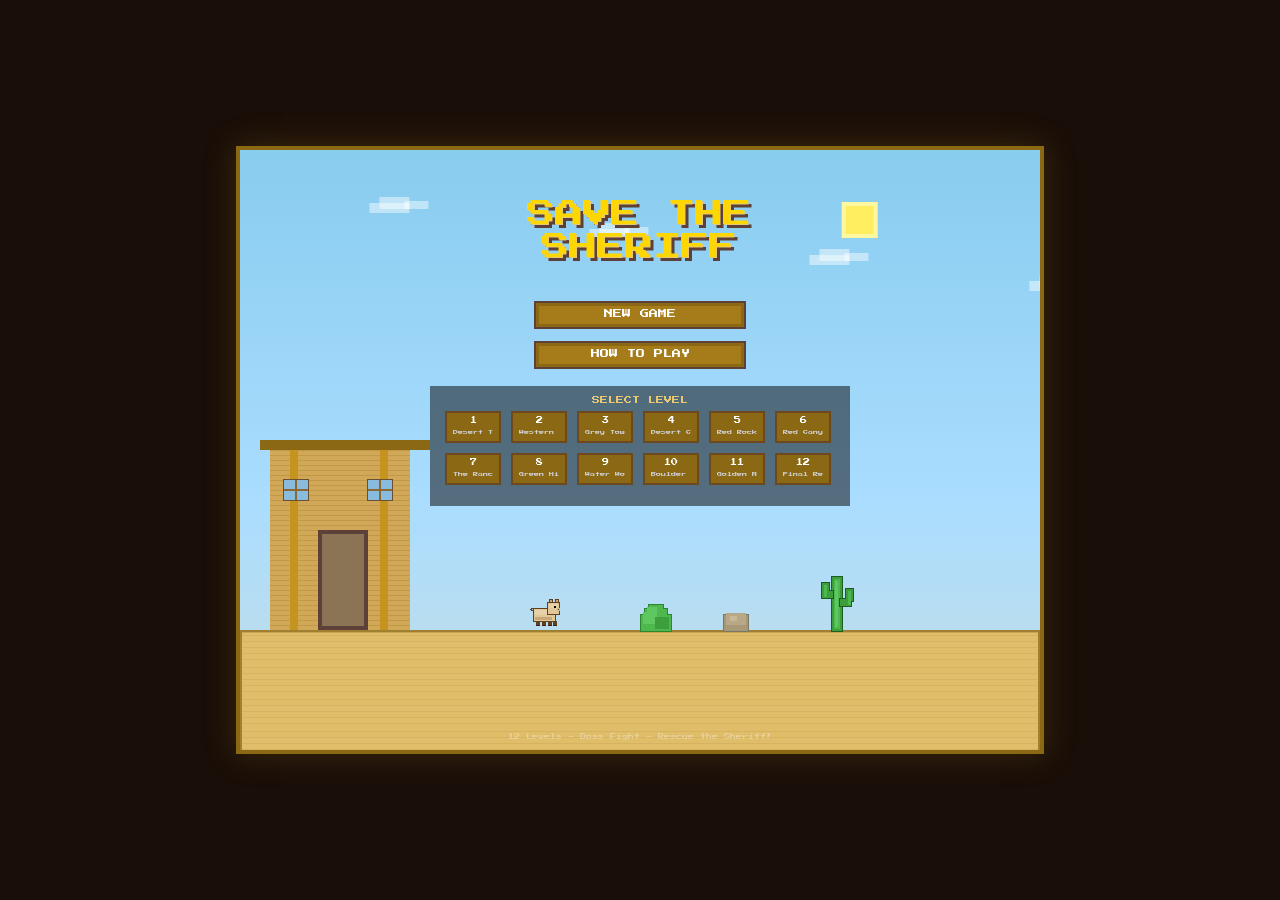
==== commit 937bc129: "Fix stuck Shift key after screenshot (Cmd+Shift causes walk-mode to stick) Clear ShiftLeft/ShiftRigh" ====
--- a/index.html
+++ b/index.html
@@ -26,6 +26,9 @@
 document.addEventListener('keyup',e=>{inp[e.code]=false});
 document.addEventListener('visibilitychange',()=>{if(document.hidden)Object.keys(inp).forEach(k=>inp[k]=false)});
 window.addEventListener('blur',()=>Object.keys(inp).forEach(k=>inp[k]=false));
+// Clear stuck modifier keys (screenshot Cmd+Shift causes Shift to stick)
+document.addEventListener('keydown',e=>{if(e.metaKey||e.key==='Meta'){inp.ShiftLeft=false;inp.ShiftRight=false}});
+document.addEventListener('keyup',e=>{if(e.key==='Meta'||e.key==='Shift'){inp.ShiftLeft=false;inp.ShiftRight=false}});
 C.addEventListener('click',onClick);
 
 // Audio
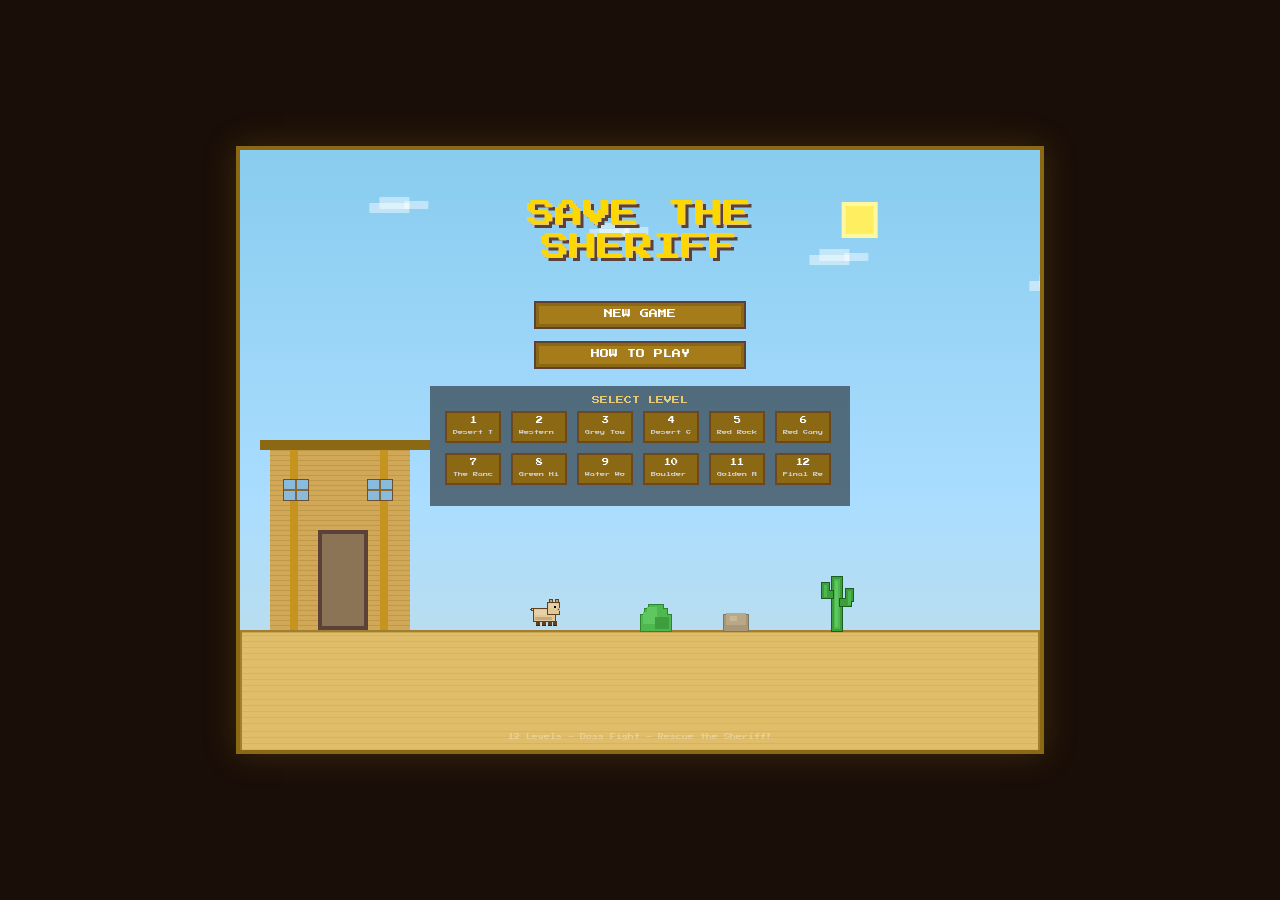
==== commit 7d0e4cec: "Fix Level 12 crash: second gY reference in boss AI rockTop constant Co-Authored-By: Claude Opus 4.6 " ====
--- a/index.html
+++ b/index.html
@@ -1126,7 +1126,7 @@
       // Hopping boot mech AI - seeks the pig!
       bootTimer--;
       const arenaLeft=50*T,arenaRight=78*T,arenaGnd=16*T;
-      const rockTop=(gY-4)*T,rockLeft=60*T,rockRight=70*T;// safe rock platform (raised, pig tunnel below)
+      const rockTop=12*T,rockLeft=60*T,rockRight=70*T;// safe rock platform (gY-4=12, pig tunnel below)
       const pigUnderRock=P.x>rockLeft-10&&P.x<rockRight+10&&P.y>rockTop&&P.y<arenaGnd;
       if(bootState==='ground'){
         if(bootTimer<=0){
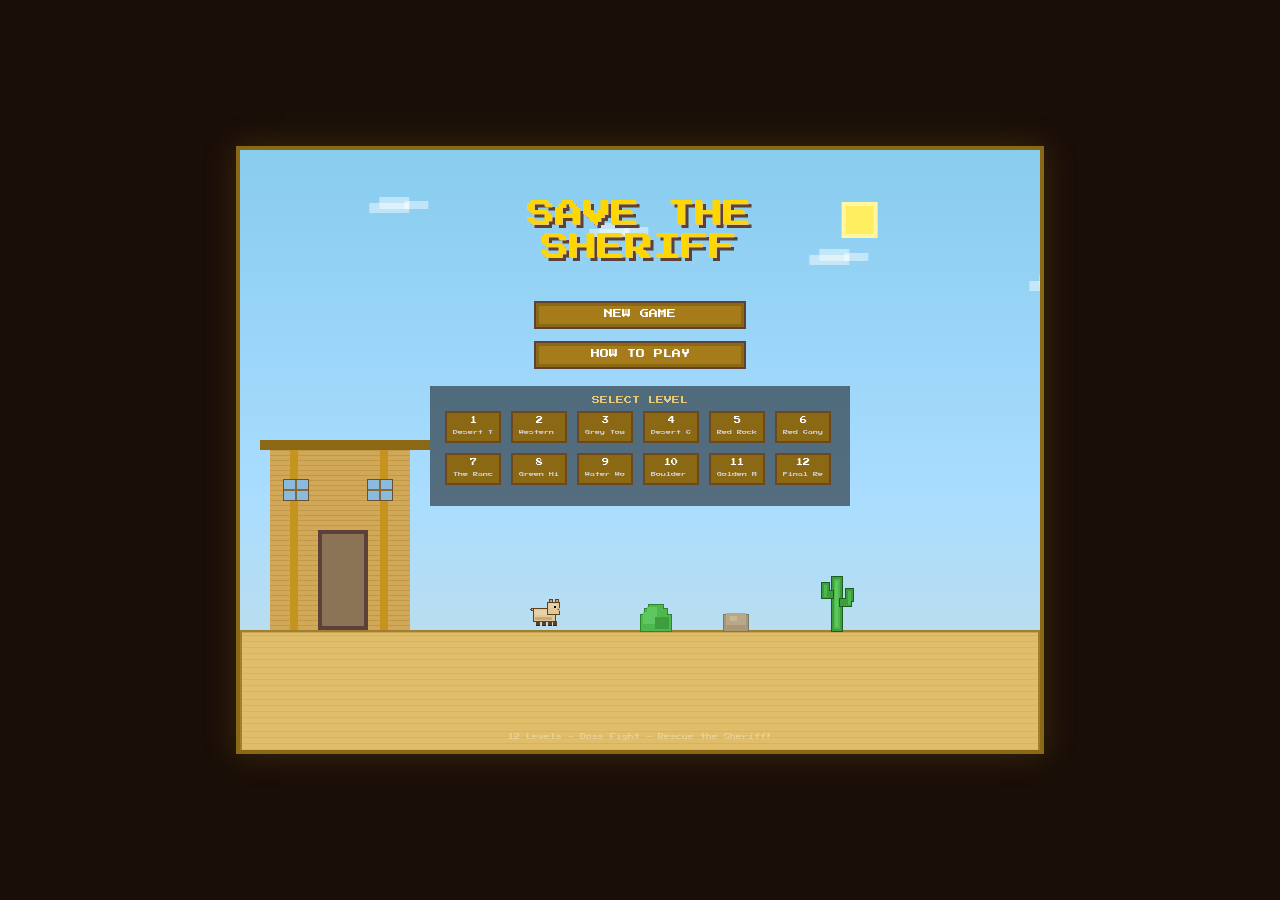
==== commit fa2047ed: "Fix safe rock tunnel gap, add climbing ledges to ALL Level 11 columns - Safe rock raised 1 tile high" ====
--- a/index.html
+++ b/index.html
@@ -897,62 +897,70 @@
     // Opening flat
     flat(0,4,gY);
     // === COLUMN MAZE (x=4-70): tightly packed tall columns with narrow 1-2 tile gaps ===
-    // Column 1 (red): height 12
+    // Column 1 (red): height 12 + ledges
     solid(4,gY-12,3,12);decs.push({type:'wall',x:4*T,y:(gY-12)*T,w:3*T,h:12*T,color:'#C08060'});
+    solid(3,gY-3,1,1);solid(7,gY-6,1,1);solid(3,gY-9,1,1);
     flat(4,7,gY);
-    // Gap 1: 2 tiles (x=7-8), floor at gY
+    // Gap 1
     flat(7,9,gY);
-    // Column 2 (gold): height 14
+    // Column 2 (gold): height 14 + ledges
     solid(9,gY-14,2,14);
+    solid(8,gY-3,1,1);solid(11,gY-6,1,1);solid(8,gY-9,1,1);solid(11,gY-12,1,1);
     flat(9,11,gY);
-    // Gap 2: 1 tile (x=11), floor at ground level
+    // Gap 2
     flat(11,12,gY);
-    // Column 3 (red): height 10
+    // Column 3 (red): height 10 + ledges
     solid(12,gY-10,2,10);decs.push({type:'wall',x:12*T,y:(gY-10)*T,w:2*T,h:10*T,color:'#C08060'});
+    solid(11,gY-3,1,1);solid(14,gY-6,1,1);solid(11,gY-9,1,1);
     flat(12,14,gY);
-    // Gap 3: 2 tiles, floor at gY
+    // Gap 3
     flat(14,16,gY);
-    // Stepped pyramid 1 (x=16-26): wide base stepping up
+    // Stepped pyramid 1 (x=16-26)
     flat(16,26,gY);solid(18,gY-3,6,3);solid(20,gY-6,2,3);
-    // Column 4 (gold): height 13
+    // Column 4 (gold): height 13 + ledges
     solid(26,gY-13,2,13);
+    solid(25,gY-3,1,1);solid(28,gY-6,1,1);solid(25,gY-9,1,1);solid(28,gY-12,1,1);
     flat(26,28,gY);
-    // Gap 4: 1 tile, ground level
+    // Gap 4
     flat(28,29,gY);
-    // Column 5 (red): height 11
+    // Column 5 (red): height 11 + ledges
     solid(29,gY-11,2,11);decs.push({type:'wall',x:29*T,y:(gY-11)*T,w:2*T,h:11*T,color:'#C08060'});
+    solid(28,gY-3,1,1);solid(31,gY-6,1,1);solid(28,gY-9,1,1);
     flat(29,31,gY);
-    // Open section (x=31-40)
-    flat(31,40,gY);solid(33,gY-4,4,1);solid(37,gY-7,3,1);
-    // Column 6 (gold): FULL HEIGHT with climbing ledges
+    // Open section (x=31-40) with stepping platforms
+    flat(31,40,gY);solid(33,gY-3,4,1);solid(37,gY-6,3,1);
+    // Column 6 (gold): FULL HEIGHT + ledges
     solid(40,0,2,gY);
-    // Stepping ledges on alternating sides for climbing
     solid(39,gY-3,1,1);solid(42,gY-6,1,1);solid(39,gY-9,1,1);solid(42,gY-12,1,1);
     flat(40,42,gY);
-    // Gap 5: 2 tiles
+    // Gap 5
     flat(42,44,gY);
     // Stepped pyramid 2 (x=44-56)
     flat(44,56,gY);solid(46,gY-4,8,4);solid(48,gY-7,4,3);solid(49,gY-9,2,2);
-    // Column 7 (red): height 12
+    // Column 7 (red): height 12 + ledges
     solid(56,gY-12,2,12);decs.push({type:'wall',x:56*T,y:(gY-12)*T,w:2*T,h:12*T,color:'#C08060'});
+    solid(55,gY-3,1,1);solid(58,gY-6,1,1);solid(55,gY-9,1,1);
     flat(56,58,gY);
     // Gap 6
     flat(58,60,gY);
-    // Column 8 (gold): height 10
+    // Column 8 (gold): height 10 + ledges
     solid(60,gY-10,2,10);
+    solid(59,gY-3,1,1);solid(62,gY-6,1,1);solid(59,gY-9,1,1);
     flat(60,62,gY);
     // Continue column maze toward exit (x=62-80)
     solid(62,gY-12,2,12);decs.push({type:'wall',x:62*T,y:(gY-12)*T,w:2*T,h:12*T,color:'#C08060'});
+    solid(61,gY-3,1,1);solid(64,gY-6,1,1);solid(61,gY-9,1,1);
     flat(62,64,gY);flat(64,67,gY);
-    solid(67,0,2,gY);solid(66,gY-3,1,1);solid(69,gY-6,1,1);solid(66,gY-9,1,1);// column + ledges
+    solid(67,0,2,gY);solid(66,gY-3,1,1);solid(69,gY-6,1,1);solid(66,gY-9,1,1);solid(69,gY-12,1,1);
     flat(67,69,gY);flat(69,73,gY);
     solid(73,gY-10,2,10);
+    solid(72,gY-3,1,1);solid(75,gY-6,1,1);solid(72,gY-9,1,1);
     flat(73,75,gY);flat(75,pw,gY);
 
     // === GEMS ===
     gLine(1,3,gY);// start
     gem(7,gY-1);gem(8,gY-1);// gap 1
-    gem(11,gY-7);// elevated gap
+    gem(11,gY-1);// gap floor
     gem(14,gY-1);gem(15,gY-1);
     gem(20,gY-7);gem(21,gY-7);// pyramid 1 top
     gLine(17,25,gY);
@@ -988,8 +996,8 @@
     stDn(37,gY-5,2,3);flat(43,50,gY-3);
     // Boss arena
     flat(50,82,gY);
-    // Safe rock: 2-tier stepped structure, pig tunnel underneath (row gY-1 is the gap)
-    solid(60,gY-2,10,2);solid(62,gY-4,6,2);// base at gY-2, top tier gY-4 to gY-3
+    // Safe rock: 2-tier stepped structure, pig tunnel underneath (row gY-1=15 is the gap)
+    solid(60,gY-3,10,2);solid(62,gY-5,6,2);// base rows 13-14, top rows 11-12, gap at row 15
     // Arena wall - only exists while boss is alive (removed on defeat)
     // Wall is 3 tiles wide so pig absolutely cannot squeeze past
     solid(82,0,3,gY);// wall from top to ground level (not below ground)
@@ -1126,7 +1134,7 @@
       // Hopping boot mech AI - seeks the pig!
       bootTimer--;
       const arenaLeft=50*T,arenaRight=78*T,arenaGnd=16*T;
-      const rockTop=12*T,rockLeft=60*T,rockRight=70*T;// safe rock platform (gY-4=12, pig tunnel below)
+      const rockTop=11*T,rockLeft=60*T,rockRight=70*T;// safe rock platform (gY-5=11, pig tunnel at row 15)
       const pigUnderRock=P.x>rockLeft-10&&P.x<rockRight+10&&P.y>rockTop&&P.y<arenaGnd;
       if(bootState==='ground'){
         if(bootTimer<=0){
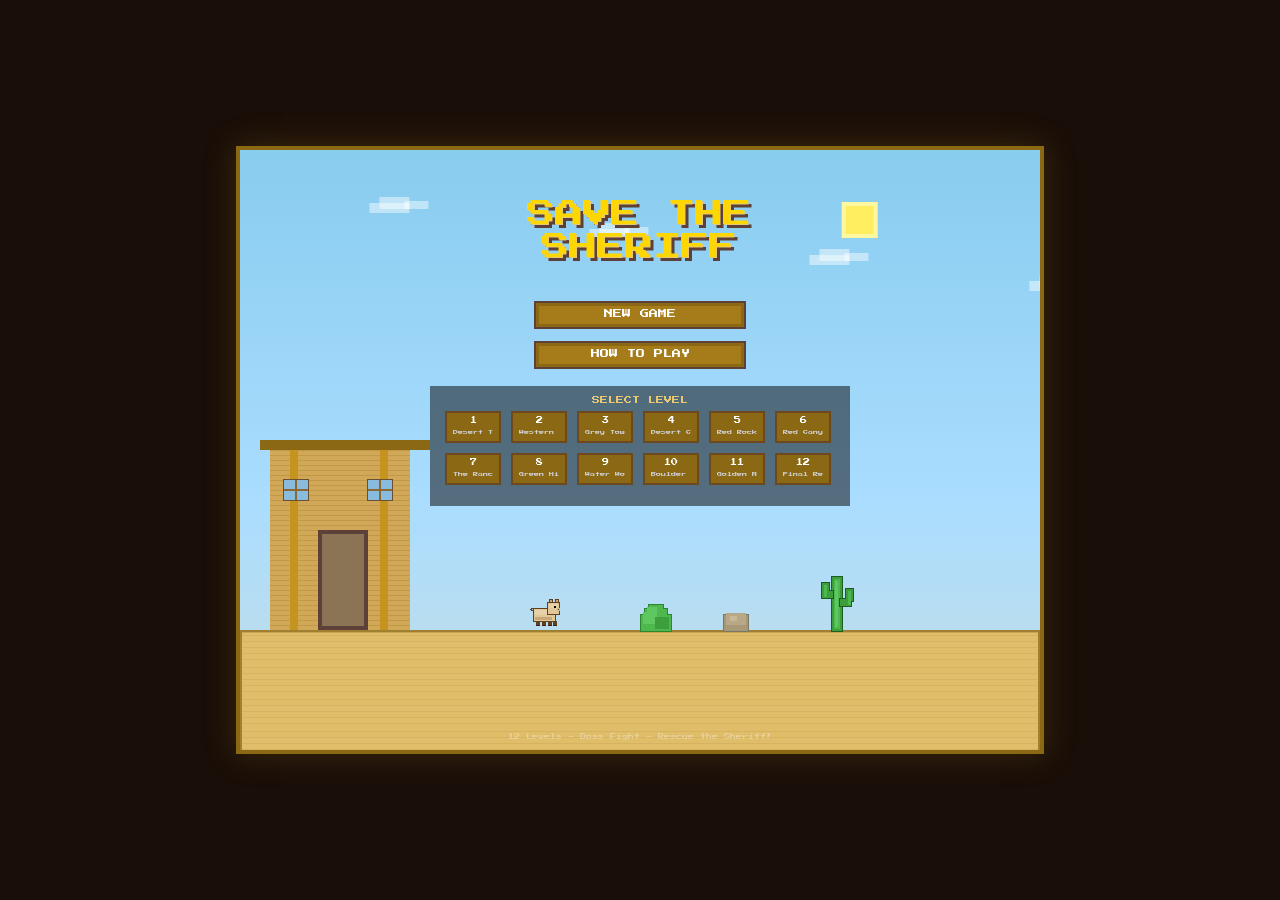
==== commit 445aa379: "Level 8: angle springs to launch pig across chasms, move first spring to gap edge Co-Authored-By: Cl" ====
--- a/index.html
+++ b/index.html
@@ -741,11 +741,11 @@
     bandit(72,gY-6,69,75);
     ents.push({type:'heart',x:65,y:gY-4,collected:false});ents.push({type:'door',x:pw-4,y:gY-5});
     // Springs
-    // All springs vertical - pig controls horizontal with arrow keys
-    trampolines.push({x:19*T,y:(gY-3)*T,angle:0});
-    trampolines.push({x:53*T,y:(gY-4)*T,angle:0});
-    trampolines.push({x:75*T,y:(gY-5)*T,angle:0});
-    trampolines.push({x:91*T,y:(gY-3)*T,angle:0});
+    // Springs: angled to launch pig across chasms
+    trampolines.push({x:23*T,y:(gY-3)*T,angle:1});// angled right: clear gap to x=30
+    trampolines.push({x:53*T,y:(gY-4)*T,angle:1});// angled right: clear gap to stepping stone
+    trampolines.push({x:75*T,y:(gY-5)*T,angle:0});// vertical: launch up over tower
+    trampolines.push({x:91*T,y:(gY-3)*T,angle:1});// angled right: clear to exit
     spikes.push({x:76*T,y:(gY-14)*T});spikes.push({x:77*T,y:(gY-14)*T});spikes.push({x:78*T,y:(gY-14)*T});
     // Tower stone overlay
     decs.push({type:'wall',x:76*T,y:(gY-14)*T,w:3*T,h:9*T,color:'#A8A898'});
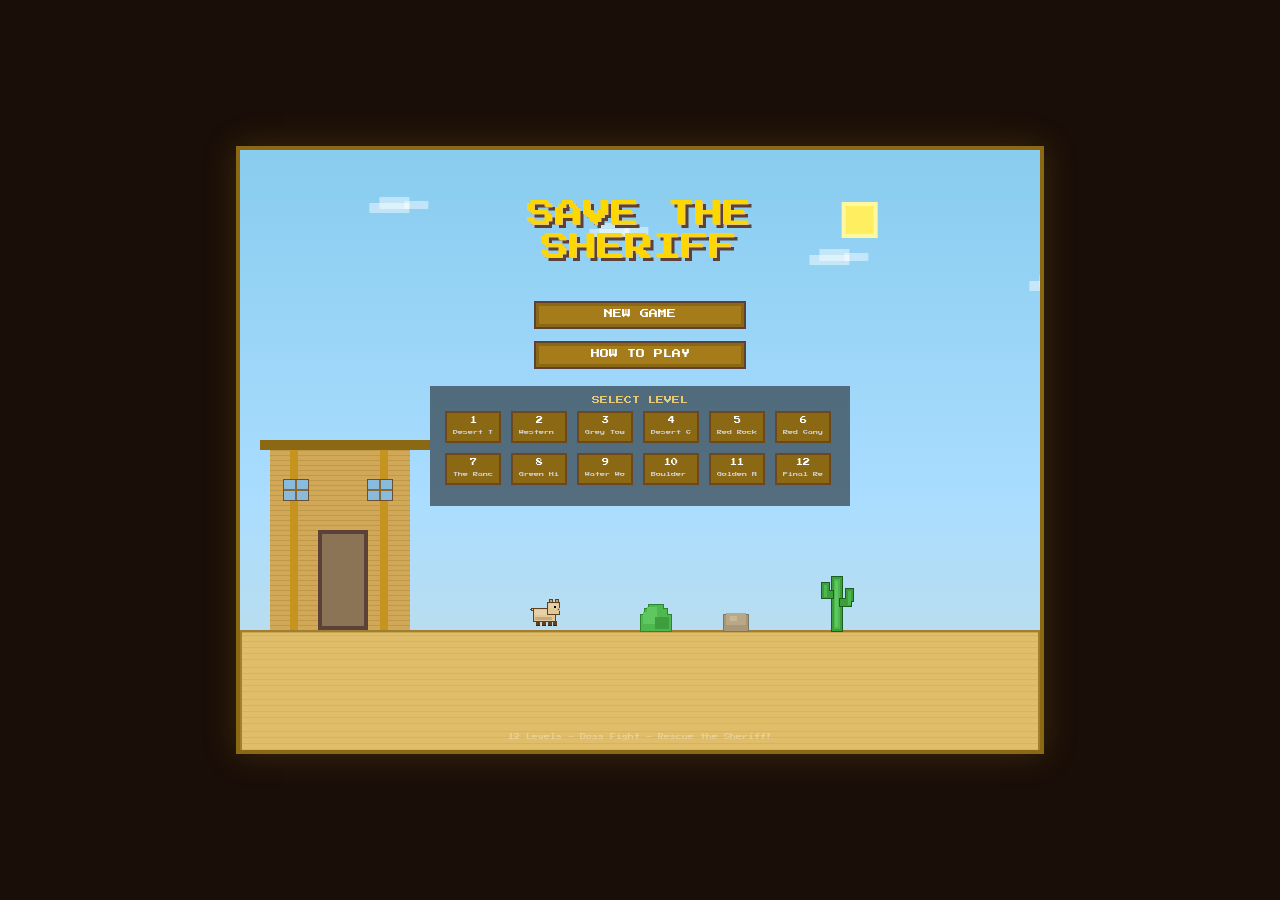
==== commit b0cb33d1: "Fix angled spring visual: flip rotation so right-launch spring tilts left Co-Authored-By: Claude Opu" ====
--- a/index.html
+++ b/index.html
@@ -360,7 +360,7 @@
   X.save();
   if(angle!==0){
     // Angled spring - rotate 45 degrees
-    X.translate(x+16,y+8);X.rotate(angle>0?-0.7:0.7);X.translate(-16,-8);
+    X.translate(x+16,y+8);X.rotate(angle>0?0.7:-0.7);X.translate(-16,-8);
     x=0;y=0;
   }
   // Base
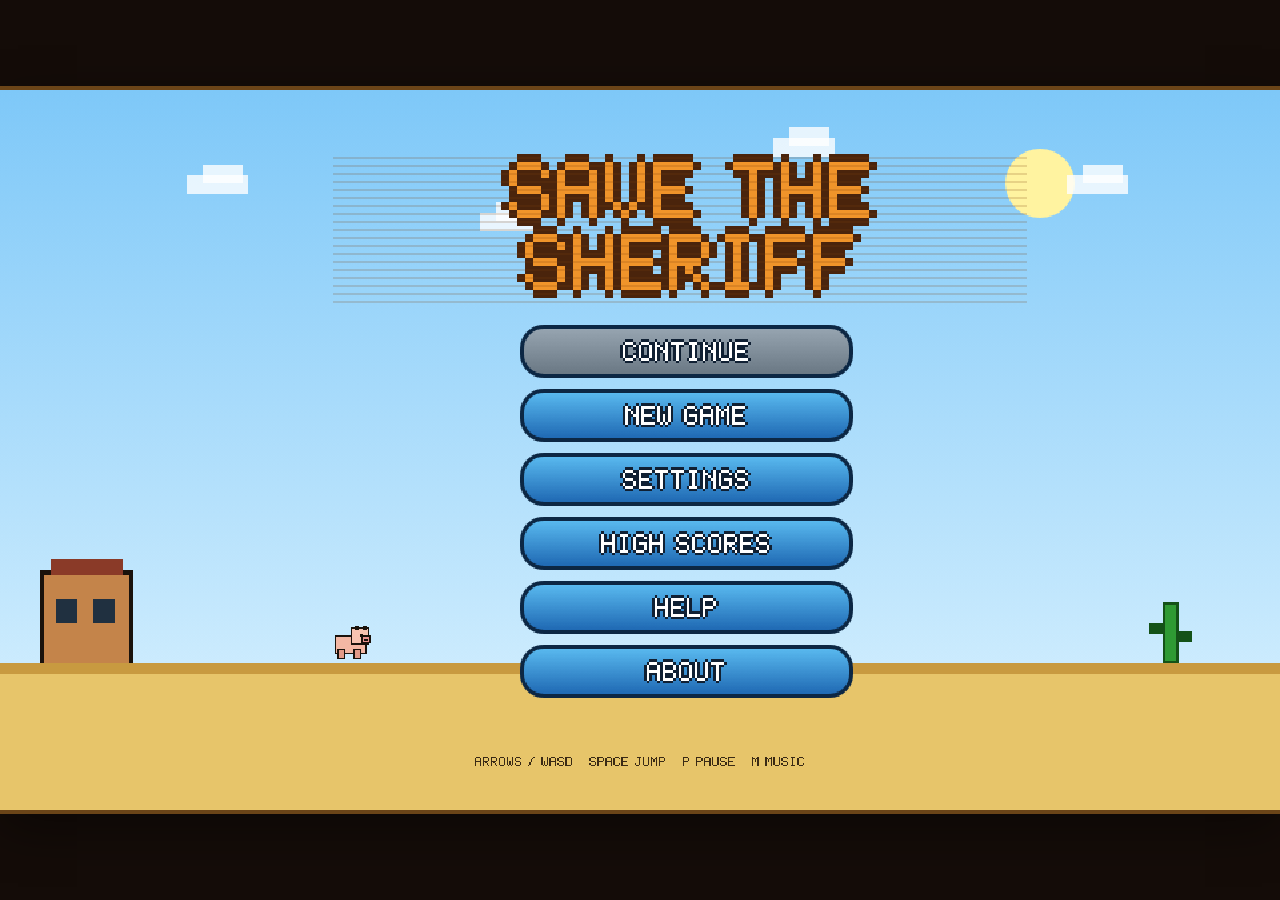
==== commit e3a508bf: "Rebuild Save the Sheriff as a playable fan remake. Replace the single-file sketch with 11 data-drive" ====
--- a/index.html
+++ b/index.html
@@ -2,1425 +2,18 @@
 <html lang="en">
 <head>
 <meta charset="UTF-8">
-<meta name="viewport" content="width=device-width, initial-scale=1.0">
-<title>Save The Sheriff</title>
-<style>
-@import url('https://fonts.googleapis.com/css2?family=Press+Start+2P&display=swap');
-*{margin:0;padding:0;box-sizing:border-box}
-body{background:#1a0e08;display:flex;justify-content:center;align-items:center;min-height:100vh;overflow:hidden;font-family:'Press Start 2P',monospace}
-#gc{border:4px solid #8B6914;box-shadow:0 0 30px rgba(139,105,20,0.3)}
-canvas{display:block}
-</style>
+<meta name="viewport" content="width=device-width, initial-scale=1, maximum-scale=1, user-scalable=no, viewport-fit=cover">
+<title>Save the Sheriff</title>
+<link rel="icon" href="data:image/svg+xml,%3Csvg xmlns='http://www.w3.org/2000/svg' viewBox='0 0 16 16'%3E%3Crect fill='%23e8946a' width='16' height='16'/%3E%3C/svg%3E">
+<link rel="stylesheet" href="css/game.css">
 </head>
 <body>
-<div id="gc"><canvas id="g" width="800" height="600"></canvas></div>
-<script>
-const C=document.getElementById('g'),X=C.getContext('2d');
-X.imageSmoothingEnabled=false;
-const T=32,GR=0.55,JF=-11,RS=3.5,WS=1.5;
-
-let gs='title',cl=0,lives=5,score=0,gems=0,keys=0,hp=4,mhp=4,lit=0,snd=true,fc=0,sht=0,shi=0,gt=300,tf=0;
-let bossHp=0,bossMax=3,bootY=0,bootState='up',bootTimer=0;
-const inp={};
-document.addEventListener('keydown',e=>{inp[e.code]=true;if(e.code==='KeyP'){if(gs==='play')gs='pause';else if(gs==='pause')gs='play'}if(e.code==='Escape'){if(gs==='play'||gs==='pause')gs='title'}if(['ArrowUp','ArrowDown','ArrowLeft','ArrowRight','Space','Escape'].includes(e.code))e.preventDefault()});
-document.addEventListener('keyup',e=>{inp[e.code]=false});
-document.addEventListener('visibilitychange',()=>{if(document.hidden)Object.keys(inp).forEach(k=>inp[k]=false)});
-window.addEventListener('blur',()=>Object.keys(inp).forEach(k=>inp[k]=false));
-// Clear stuck modifier keys (screenshot Cmd+Shift causes Shift to stick)
-document.addEventListener('keydown',e=>{if(e.metaKey||e.key==='Meta'){inp.ShiftLeft=false;inp.ShiftRight=false}});
-document.addEventListener('keyup',e=>{if(e.key==='Meta'||e.key==='Shift'){inp.ShiftLeft=false;inp.ShiftRight=false}});
-C.addEventListener('click',onClick);
-
-// Audio
-const AC=new(window.AudioContext||window.webkitAudioContext)();
-function sfx(t){if(!snd)return;try{const o=AC.createOscillator(),g=AC.createGain();o.connect(g);g.connect(AC.destination);const n=AC.currentTime;
-({jump(){o.type='square';o.frequency.setValueAtTime(280,n);o.frequency.linearRampToValueAtTime(520,n+.1);g.gain.setValueAtTime(.12,n);g.gain.linearRampToValueAtTime(0,n+.14);o.start(n);o.stop(n+.14)},
-gem(){o.type='square';o.frequency.setValueAtTime(880,n);o.frequency.setValueAtTime(1100,n+.04);g.gain.setValueAtTime(.1,n);g.gain.linearRampToValueAtTime(0,n+.1);o.start(n);o.stop(n+.1)},
-stomp(){o.type='sawtooth';o.frequency.setValueAtTime(300,n);o.frequency.linearRampToValueAtTime(80,n+.12);g.gain.setValueAtTime(.15,n);g.gain.linearRampToValueAtTime(0,n+.18);o.start(n);o.stop(n+.18)},
-hurt(){o.type='sawtooth';o.frequency.setValueAtTime(200,n);o.frequency.linearRampToValueAtTime(80,n+.25);g.gain.setValueAtTime(.15,n);g.gain.linearRampToValueAtTime(0,n+.3);o.start(n);o.stop(n+.3)},
-key(){o.type='square';o.frequency.setValueAtTime(600,n);o.frequency.setValueAtTime(800,n+.08);o.frequency.setValueAtTime(1000,n+.16);g.gain.setValueAtTime(.1,n);g.gain.linearRampToValueAtTime(0,n+.25);o.start(n);o.stop(n+.25)},
-clear(){o.type='square';[523,659,784,1047].forEach((f,i)=>o.frequency.setValueAtTime(f,n+i*.12));g.gain.setValueAtTime(.12,n);g.gain.linearRampToValueAtTime(0,n+.6);o.start(n);o.stop(n+.6)},
-die(){o.type='square';o.frequency.setValueAtTime(400,n);o.frequency.linearRampToValueAtTime(100,n+.5);g.gain.setValueAtTime(.15,n);g.gain.linearRampToValueAtTime(0,n+.6);o.start(n);o.stop(n+.6)},
-sel(){o.type='square';o.frequency.setValueAtTime(600,n);o.frequency.setValueAtTime(800,n+.04);g.gain.setValueAtTime(.08,n);g.gain.linearRampToValueAtTime(0,n+.08);o.start(n);o.stop(n+.08)},
-boom(){o.type='sawtooth';o.frequency.setValueAtTime(150,n);o.frequency.linearRampToValueAtTime(30,n+.35);g.gain.setValueAtTime(.2,n);g.gain.linearRampToValueAtTime(0,n+.4);o.start(n);o.stop(n+.4)},
-splash(){o.type='triangle';o.frequency.setValueAtTime(200,n);o.frequency.linearRampToValueAtTime(80,n+.3);g.gain.setValueAtTime(.15,n);g.gain.linearRampToValueAtTime(0,n+.35);o.start(n);o.stop(n+.35)},
-boss(){o.type='sawtooth';o.frequency.setValueAtTime(80,n);o.frequency.linearRampToValueAtTime(40,n+.4);g.gain.setValueAtTime(.25,n);g.gain.linearRampToValueAtTime(0,n+.5);o.start(n);o.stop(n+.5)}
-})[t]?.()}catch(e){}}
-
-let pts=[],ftx=[],grenades=[];
-function spP(x,y,c,n=6){for(let i=0;i<n;i++)pts.push({x,y,vx:(Math.random()-.5)*5,vy:(Math.random()-.7)*4,l:25+Math.random()*15,ml:40,s:2+Math.random()*2,c})}
-function spT(x,y,t,c='#fff'){ftx.push({x,y,t,c,l:50,vy:-1.5})}
-function updPts(){pts=pts.filter(p=>{p.x+=p.vx;p.y+=p.vy;p.vy+=.15;p.l--;return p.l>0});ftx=ftx.filter(f=>{f.y+=f.vy;f.l--;return f.l>0})}
-
-// ═══════════════════ BIOMES ═══════════════════
-const BIO={
-  desert:{b:'#E0BD68',s:'#D6B360',e:'#C8A450',ol:'#A08030'},
-  town:{b:'#D0A858',s:'#C69E50',e:'#B28A40',ol:'#907020'},
-  grey:{b:'#C0C0B0',s:'#B0B0A0',e:'#9C9C92',ol:'#808070'},
-  red:{b:'#D09060',s:'#C68555',e:'#B27040',ol:'#905830'},
-  green:{b:'#78C060',s:'#6CB858',e:'#58A848',ol:'#408830'},
-  cave:{b:'#D8C060',s:'#D0B858',e:'#C0A848',ol:'#A09030'},
-  stone:{b:'#A8A898',s:'#9C9C8C',e:'#848474',ol:'#686860'},
-  plains:{b:'#D8D0B0',s:'#D0C8A8',e:'#C0B898',ol:'#A0A080'},
-  water:{b:'#5090C0',s:'#4888B8',e:'#4080B0',ol:'#3070A0'}
-};
-let biome='desert';
-
-// Terrain: rendered ONCE to offscreen canvas, then blitted each frame
-// Grid values: 0=air, 1=solid, 2=breakable, 3=rope(one-way from above)
-let terrainCache=null,terrainDirty=true;
-function buildTerrainCache(grid,pw,ph){
-  const tc=document.createElement('canvas');tc.width=pw*T;tc.height=ph*T;
-  const tx=tc.getContext('2d');tx.imageSmoothingEnabled=false;
-  const c=BIO[biome];
-  for(let ty=0;ty<ph;ty++)for(let txx=0;txx<pw;txx++){
-    const v=grid[ty]?grid[ty][txx]:0;if(!v)continue;
-    if(v===4)continue;// invisible solid (cactus/pole arms) - skip rendering
-    const px=txx*T,py=ty*T;
-    if(v===3){// Rope: thin horizontal line
-      tx.fillStyle='#A09060';tx.fillRect(px,py,T,4);
-      tx.fillStyle='#B8A878';tx.fillRect(px,py+1,T,2);
-      tx.fillStyle='#887848';tx.fillRect(px,py,T,1);tx.fillRect(px,py+3,T,1);
-      // Vertical rope supports every tile
-      tx.fillStyle='#907850';tx.fillRect(px+14,py+4,4,T-4);
-      continue;
-    }
-    tx.fillStyle=c.b;tx.fillRect(px,py,T,T);
-    tx.fillStyle=c.s;for(let y=py+5;y<py+T;y+=6)tx.fillRect(px,y,T,1);
-    if(v===2){// Breakable: add crack marks
-      tx.fillStyle=c.ol;tx.fillRect(px+8,py+5,2,7);tx.fillRect(px+18,py+8,2,8);tx.fillRect(px+12,py+19,7,2);
-    }
-    if(biome==='green'){tx.strokeStyle='rgba(80,160,60,0.12)';tx.lineWidth=1;tx.beginPath();tx.moveTo(px,py+T);tx.lineTo(px+T,py);tx.stroke();tx.beginPath();tx.moveTo(px+T/2,py+T);tx.lineTo(px+T,py+T/2);tx.stroke()}
-    const above=ty>0&&grid[ty-1]?grid[ty-1][txx]:0,below=ty<ph-1&&grid[ty+1]?grid[ty+1][txx]:0;
-    const left=txx>0?grid[ty][txx-1]:0,right=txx<pw-1?grid[ty][txx+1]:0;
-    tx.fillStyle=c.ol;
-    if(!above){tx.fillRect(px,py,T,2);tx.fillStyle=c.e;tx.fillRect(px,py+2,T,1);tx.fillStyle=c.ol}
-    if(!left)tx.fillRect(px,py,2,T);if(!right)tx.fillRect(px+T-2,py,2,T);if(!below)tx.fillRect(px,py+T-2,T,2);
-  }
-  return tc;
-}
-function drawTerrain(grid,pw,ph,cx,cy){
-  if(terrainDirty||!terrainCache){terrainCache=buildTerrainCache(grid,pw,ph);terrainDirty=false}
-  const sx=Math.max(0,Math.floor(cx)),sy=Math.max(0,Math.floor(cy));
-  const sw=Math.min(800,terrainCache.width-sx),sh=Math.min(600,terrainCache.height-sy);
-  if(sw>0&&sh>0)X.drawImage(terrainCache,sx,sy,sw,sh,sx,sy,sw,sh);
-}
-
-// ═══════════════════ SPRITES ═══════════════════
-function drawPig(x,y,dir,frame,grnd){
-  const bob=grnd&&Math.abs(P.vx)>.3?Math.sin(frame*.35):0;const ry=Math.round(y+bob);
-  X.save();if(dir<0){X.translate(x+16,0);X.scale(-1,1);X.translate(-x-16,0)}
-  const ol='#604020',bd='#E0C898',lt='#E8D0A8',dk='#C8A878';
-  const la=grnd&&Math.abs(P.vx)>.3?Math.sin(frame*.5)*2:0;
-  X.fillStyle=ol;X.fillRect(x+3,ry+10,23,14);X.fillStyle=bd;X.fillRect(x+4,ry+11,21,12);X.fillStyle=lt;X.fillRect(x+5,ry+12,17,5);X.fillStyle=dk;X.fillRect(x+5,ry+19,17,3);
-  X.fillStyle=ol;X.fillRect(x+17,ry+4,13,13);X.fillStyle=bd;X.fillRect(x+18,ry+5,11,11);X.fillStyle=lt;X.fillRect(x+19,ry+6,8,4);
-  X.fillStyle=ol;X.fillRect(x+19,ry+1,4,4);X.fillRect(x+25,ry+1,4,4);X.fillStyle=dk;X.fillRect(x+20,ry+2,2,2);X.fillRect(x+26,ry+2,2,2);
-  X.fillStyle='#000';X.fillRect(x+24,ry+8,2,2);X.fillStyle='#D8B888';X.fillRect(x+27,ry+10,3,3);X.fillStyle=ol;X.fillRect(x+28,ry+11,1,1);
-  X.fillStyle=ol;X.fillRect(x+6,ry+23,4,5);X.fillRect(x+12+la,ry+23,4,5);X.fillRect(x+18,ry+23,4,5);X.fillRect(x+23-la,ry+23,4,5);
-  X.fillStyle='#402010';X.fillRect(x+6,ry+27,4,1);X.fillRect(x+12+la,ry+27,4,1);X.fillRect(x+18,ry+27,4,1);X.fillRect(x+23-la,ry+27,4,1);
-  X.fillStyle=ol;X.fillRect(x+1,ry+12,3,1);X.fillRect(x,ry+11,2,1);X.fillRect(x+1,ry+10,3,1);
-  X.restore();
-}
-
-function drawFrog(x,y,f,d){
-  const b=Math.sin(f*.06),ry=Math.round(y+b);X.save();if(d<0){X.translate(x+16,0);X.scale(-1,1);X.translate(-x-16,0)}
-  X.fillStyle='#2D6D20';X.fillRect(x+3,ry+11,26,16);X.fillStyle='#4A9E3A';X.fillRect(x+4,ry+12,24,14);X.fillStyle='#5AB84A';X.fillRect(x+6,ry+14,20,8);
-  X.fillStyle='#4A9E3A';X.fillRect(x+8,ry+6,18,10);
-  X.fillStyle='#2D6D20';X.fillRect(x+9,ry+1,8,8);X.fillRect(x+18,ry+1,8,8);X.fillStyle='#fff';X.fillRect(x+10,ry+2,6,6);X.fillRect(x+19,ry+2,6,6);
-  X.fillStyle='#000';X.fillRect(x+13,ry+4,2,3);X.fillRect(x+22,ry+4,2,3);
-  const la=Math.sin(f*.08)*1.5;X.fillStyle='#3E8E30';X.fillRect(x+1,ry+22+la,9,6);X.fillRect(x+22,ry+22-la,9,6);
-  X.restore();
-}
-
-function drawSnake(x,y,f,d){
-  // BIG snake - thick coiling body curving up to raised head (2x pig size)
-  X.save();if(d<0){X.translate(x+40,0);X.scale(-1,1);X.translate(-x-40,0)}
-  const ol='#1B5E20',c1='#3E9E3E',c2='#2D862D',hi='#5AB84A',bl='#7AC87A';
-  // Thick coiling body segments on ground
-  for(let i=0;i<7;i++){
-    const sy=Math.sin(f*.06+i*.5)*3;
-    X.fillStyle=ol;X.fillRect(x+i*8-1,y+10+sy,12,20);
-    X.fillStyle=i%2?c2:c1;X.fillRect(x+i*8,y+11+sy,10,18);
-    X.fillStyle=bl;X.fillRect(x+i*8+2,y+23+sy,6,4);
-  }
-  // Body curves UP (the distinctive raised section)
-  X.fillStyle=ol;X.fillRect(x+54,y-6,14,38);
-  X.fillStyle=c1;X.fillRect(x+55,y-5,12,36);
-  X.fillStyle=hi;X.fillRect(x+57,y-3,4,30);
-  // Neck going up
-  X.fillStyle=ol;X.fillRect(x+52,y-22,16,20);
-  X.fillStyle=c1;X.fillRect(x+53,y-21,14,18);
-  X.fillStyle=hi;X.fillRect(x+55,y-19,4,14);
-  // Head (big, at top of raised body)
-  X.fillStyle=ol;X.fillRect(x+48,y-36,22,18);
-  X.fillStyle=c1;X.fillRect(x+49,y-35,20,16);
-  X.fillStyle=c2;X.fillRect(x+49,y-35,20,3);
-  // Eye (large, yellow)
-  X.fillStyle='#FFE040';X.fillRect(x+56,y-32,6,6);
-  X.fillStyle='#000';X.fillRect(x+58,y-30,3,4);
-  // Mouth
-  X.fillStyle=ol;X.fillRect(x+54,y-22,14,2);
-  // Tongue
-  if(Math.sin(f*.1)>.2){X.fillStyle='#E53935';X.fillRect(x+70,y-28,8,2);X.fillRect(x+76,y-30,2,2);X.fillRect(x+76,y-26,2,2)}
-  X.restore();
-}
-
-function drawBandit(x,y,f,d){
-  const b=Math.sin(f*.06);const ry=Math.round(y+b);
-  X.save();if(d<0){X.translate(x+16,0);X.scale(-1,1);X.translate(-x-16,0)}
-  // Body (dark vest)
-  X.fillStyle='#2A2A2A';X.fillRect(x+6,ry+8,20,16);X.fillStyle='#3A3A3A';X.fillRect(x+8,ry+10,16,12);
-  // Head
-  X.fillStyle='#D4A060';X.fillRect(x+8,ry+0,16,12);X.fillStyle='#C09050';X.fillRect(x+10,ry+2,12,8);
-  // Hat (dark brown cowboy)
-  X.fillStyle='#3A2810';X.fillRect(x+4,ry-2,24,4);X.fillStyle='#4A3818';X.fillRect(x+8,ry-6,16,5);
-  // Eyes (mean)
-  X.fillStyle='#000';X.fillRect(x+12,ry+4,2,2);X.fillRect(x+18,ry+4,2,2);
-  // Bandana (red)
-  X.fillStyle='#AA2020';X.fillRect(x+10,ry+7,12,3);
-  // Legs
-  const la=Math.sin(f*.1)*2;
-  X.fillStyle='#4A3818';X.fillRect(x+8+la,ry+24,6,5);X.fillRect(x+18-la,ry+24,6,5);
-  // Arm holding grenade
-  X.fillStyle='#D4A060';X.fillRect(x+22,ry+10,6,4);
-  // Grenade in hand
-  X.fillStyle='#333';X.beginPath();X.arc(x+28,ry+12,3,0,Math.PI*2);X.fill();
-  X.restore();
-}
-
-function drawBoulder(x,y,r){
-  // Square approximation - much faster than arc
-  X.fillStyle='#777';X.fillRect(x-r,y-r+2,r*2,r*2-4);X.fillRect(x-r+2,y-r,r*2-4,r*2);
-  X.fillStyle='#999';X.fillRect(x-r+3,y-r+3,r*2-6,r*2-6);
-  X.fillStyle='#BBB';X.fillRect(x-r*.4,y-r*.4,r*.5,r*.5);
-}
-
-function drawBird(x,y,f){
-  X.fillStyle='#3A8030';X.fillRect(x+4,y+6,14,8);// body
-  X.fillStyle='#4A9E3A';X.fillRect(x+14,y+4,8,6);// head
-  X.fillStyle='#000';X.fillRect(x+18,y+6,2,2);// eye
-  X.fillStyle='#FF8800';X.fillRect(x+22,y+8,4,2);// beak
-  // Wings flapping
-  const wing=Math.sin(f*.2)*4;
-  X.fillStyle='#3A8030';X.fillRect(x+6,y+2+wing,10,4);X.fillRect(x+6,y+14-wing,10,4);
-}
-
-// Grenade projectile
-function drawWoman(x,y,f,hasBird){
-  // Woman NPC sitting/standing, wanting her bird back
-  X.fillStyle='#FFD4A8';X.fillRect(x+8,y+2,16,14);// head
-  X.fillStyle='#C06090';X.fillRect(x+6,y+16,20,14);// pink dress top
-  X.fillStyle='#A04878';X.fillRect(x+4,y+28,24,10);// dress bottom
-  // Hair (brown, long)
-  X.fillStyle='#5D3020';X.fillRect(x+6,y-2,20,8);X.fillRect(x+4,y+2,6,14);X.fillRect(x+22,y+2,6,14);
-  // Eyes
-  X.fillStyle='#000';X.fillRect(x+12,y+6,2,2);X.fillRect(x+18,y+6,2,2);
-  // Smile
-  X.fillStyle='#D06080';X.fillRect(x+14,y+11,4,1);
-  // Feet
-  X.fillStyle='#8B6830';X.fillRect(x+8,y+38,7,4);X.fillRect(x+18,y+38,7,4);
-  // Thought bubble with bird (only if bird not yet returned)
-  if(!hasBird){
-    const by2=y-16+Math.sin(f*.04)*2;
-    X.fillStyle='#fff';X.fillRect(x+20,by2,22,16);X.fillRect(x+18,by2+2,26,12);
-    X.fillRect(x+18,by2+16,3,3);X.fillRect(x+16,by2+18,2,2);
-    // Tiny bird in bubble
-    X.fillStyle='#3A8030';X.fillRect(x+24,by2+4,8,6);
-    X.fillStyle='#FF8800';X.fillRect(x+32,by2+6,3,2);
-  } else {
-    // Happy sparkles
-    if(f%20<10){X.fillStyle='#FFD700';X.fillRect(x+2,y-4,3,3);X.fillRect(x+26,y-8,3,3)}
-  }
-}
-function drawFreedBird(x,y,f){
-  // Small bird following the pig
-  X.fillStyle='#3A8030';X.fillRect(x+2,y+4,10,7);// body
-  X.fillStyle='#4A9E3A';X.fillRect(x+10,y+2,7,5);// head
-  X.fillStyle='#000';X.fillRect(x+14,y+4,2,1);// eye
-  X.fillStyle='#FF8800';X.fillRect(x+17,y+5,3,2);// beak
-  // Wings flapping
-  const w=Math.sin(f*.25)*3;
-  X.fillStyle='#3A8030';X.fillRect(x+4,y+1+w,7,3);X.fillRect(x+4,y+11-w,7,3);
-}
-function drawDarkFrog(x,y){X.fillStyle='#2D6D20';X.fillRect(x+3,y+11,26,16);X.fillStyle='#3A8030';X.fillRect(x+4,y+12,24,14);X.fillStyle='#fff';X.fillRect(x+10,y+2,7,7);X.fillRect(x+19,y+2,7,7);X.fillStyle='#C00';X.fillRect(x+13,y+4,2,3);X.fillRect(x+22,y+4,2,3);X.fillStyle='#2D6D20';X.fillRect(x+1,y+22,9,6);X.fillRect(x+22,y+22,9,6)}
-function drawGrenade(x,y){
-  X.fillStyle='#333';X.beginPath();X.arc(x,y,4,0,Math.PI*2);X.fill();
-  X.fillStyle='#555';X.beginPath();X.arc(x-1,y-1,2,0,Math.PI*2);X.fill();
-  // Fuse spark
-  if(fc%4<2){X.fillStyle='#FFD700';X.fillRect(x-1,y-6,2,3)}
-}
-
-// Boss machine - steel boot
-// Boss: a hopping metal boot mech with villain riding on top
-// bossX, bossY track the boot's world position; bootState controls AI
-let bossX=0,bossY=0,bossVx=0,bossVy=0,bossGnd=false,bossDir=1;
-function drawBoss(){
-  const x=bossX,y=bossY;
-  // Steel boot body (big rectangle)
-  X.fillStyle='#555';X.fillRect(x-24,y-40,48,40);
-  X.fillStyle='#666';X.fillRect(x-22,y-38,44,36);
-  X.fillStyle='#777';X.fillRect(x-20,y-36,40,28);
-  // Boot toe (extends forward based on direction)
-  X.fillStyle='#555';X.fillRect(x-30,y-12,60,14);
-  X.fillStyle='#666';X.fillRect(x-28,y-10,56,10);
-  // SPIKES on bottom!
-  X.fillStyle='#333';
-  for(let i=0;i<6;i++){X.fillRect(x-26+i*10,y+2,4,8);X.fillRect(x-25+i*10,y+6,2,6)}
-  X.fillStyle='#444';X.fillRect(x-30,y-2,60,4);
-  // Rivets
-  X.fillStyle='#888';X.fillRect(x-18,y-34,4,4);X.fillRect(x+14,y-34,4,4);X.fillRect(x-18,y-16,4,4);X.fillRect(x+14,y-16,4,4);
-  // Villain riding on top (head + hat poking out)
-  X.fillStyle='#D4A060';X.fillRect(x-6,y-52,12,12);// head
-  X.fillStyle='#3A2810';X.fillRect(x-10,y-56,20,5);X.fillRect(x-6,y-60,12,5);// hat
-  X.fillStyle='#000';X.fillRect(x-3,y-48,2,2);X.fillRect(x+3,y-48,2,2);// eyes
-  X.fillStyle='#AA2020';X.fillRect(x-4,y-44,8,2);// angry mouth
-  // HP bar above
-  X.fillStyle='#333';X.fillRect(x-30,y-68,60,6);
-  X.fillStyle='#E53935';X.fillRect(x-28,y-66,56*(bossHp/bossMax),3);
-  // "BOSS" label
-  X.fillStyle='#fff';X.font='6px "Press Start 2P",monospace';X.fillText('BOSS',x-12,y-70);
-}
-
-// Water surface
-function drawWater(waterY,cx){
-  X.fillStyle='rgba(40,100,180,0.7)';X.fillRect(0,waterY,800,600-waterY);
-  // Simplified waves - fewer segments
-  X.fillStyle='rgba(60,140,220,0.5)';
-  for(let x2=0;x2<820;x2+=40){const wy=waterY+Math.sin((x2+cx)*.02+fc*.05)*4;X.fillRect(x2,wy,40,600-wy)}
-  X.fillStyle='rgba(255,255,255,0.6)';
-  for(let x2=0;x2<820;x2+=60){const wy=waterY+Math.sin((x2+cx)*.02+fc*.05)*4-2;X.fillRect(x2+8,wy,16,3)}
-}
-
-function drawBubble(x,y,f){
-  const b=Math.sin(f*.03+x*.08)*8,ry=y+b,cx2=x+16,cy=ry+16;
-  // Simplified bubble - fewer draw calls
-  X.fillStyle='rgba(180,220,250,0.35)';X.fillRect(cx2-14,cy-14,28,28);
-  X.fillStyle='rgba(210,240,255,0.45)';X.fillRect(cx2-11,cy-11,22,22);
-  X.fillStyle='rgba(255,255,255,0.6)';X.fillRect(cx2-6,cy-8,5,4);
-  X.fillStyle='rgba(60,100,140,0.35)';X.fillRect(cx2-5,cy-3,3,2);X.fillRect(cx2+3,cy-3,3,2);
-  // Circular outline using 8 rects (cheaper than arc)
-  X.fillStyle='rgba(100,160,200,0.35)';
-  X.fillRect(cx2-15,cy-4,2,8);X.fillRect(cx2+13,cy-4,2,8);X.fillRect(cx2-4,cy-15,8,2);X.fillRect(cx2-4,cy+13,8,2);
-  X.fillRect(cx2-12,cy-10,2,4);X.fillRect(cx2+10,cy-10,2,4);X.fillRect(cx2-12,cy+6,2,4);X.fillRect(cx2+10,cy+6,2,4);
-}
-
-function drawGem(x,y,f){const b=Math.sin(f*.07+x*.05)*3,ry=y+b;X.fillStyle='#1A4466';X.fillRect(x+11,ry,10,2);X.fillRect(x+9,ry+2,14,2);X.fillRect(x+7,ry+4,18,22);X.fillRect(x+9,ry+26,14,2);X.fillRect(x+11,ry+28,10,2);X.fillStyle='#336699';X.fillRect(x+9,ry+2,14,26);X.fillStyle='#4488CC';X.fillRect(x+10,ry+4,12,20);X.fillStyle='#5599DD';X.fillRect(x+12,ry+6,8,14);X.fillStyle='#AAD4FF';X.fillRect(x+12,ry+6,3,6);X.fillStyle='#CCEEFF';X.fillRect(x+12,ry+7,2,3)}
-function drawKeyItem(x,y,f){const b=Math.sin(f*.06)*3,ry=y+b;X.fillStyle='rgba(255,215,0,.12)';X.beginPath();X.arc(x+16,ry+14,16,0,Math.PI*2);X.fill();X.fillStyle='#B8860B';X.fillRect(x+5,ry+3,12,12);X.fillRect(x+13,ry+9,14,5);X.fillStyle='#FFD700';X.fillRect(x+6,ry+4,10,10);X.fillStyle='#FFC107';X.fillRect(x+8,ry+6,6,6);X.fillStyle='#B8860B';X.fillRect(x+10,ry+8,3,3);X.fillStyle='#FFD700';X.fillRect(x+14,ry+10,12,3);X.fillStyle='#FFC107';X.fillRect(x+22,ry+13,3,3);X.fillRect(x+18,ry+13,3,3)}
-function drawHeart(x,y,f2=true){X.fillStyle=f2?'#E53935':'rgba(80,50,40,0.4)';X.fillRect(x+2,y+2,5,3);X.fillRect(x+9,y+2,5,3);X.fillRect(x,y+4,16,5);X.fillRect(x+2,y+9,12,3);X.fillRect(x+4,y+12,8,2);X.fillRect(x+6,y+14,4,1);if(f2){X.fillStyle='#EF6B6B';X.fillRect(x+3,y+3,3,2);X.fillRect(x+10,y+3,3,2)}}
-function drawDoorExit(x,y,locked){X.fillStyle='#3E2A1A';X.fillRect(x,y-50,32,52);X.fillStyle=locked?'#8B7355':'#5BAE4A';X.fillRect(x+3,y-47,26,47);X.fillStyle=locked?'#7A6345':'#4D9A3E';X.fillRect(x+5,y-43,22,18);X.fillRect(x+5,y-20,22,14);X.fillStyle='#FFD700';X.fillRect(x+22,y-25,3,3)}
-function drawCrate(x,y){X.fillStyle='#C8B078';X.fillRect(x+1,y+1,T-2,T-2);X.fillStyle='#A89058';X.fillRect(x,y,T,2);X.fillRect(x,y+T-2,T,2);X.fillRect(x,y,2,T);X.fillRect(x+T-2,y,2,T);for(let i=0;i<12;i++){X.fillRect(x+4+i*2,y+4+i*2,2,2);X.fillRect(x+24-i*2,y+4+i*2,2,2)}}
-function drawBridge(x,y,w){X.fillStyle='#A08050';X.fillRect(x,y,w,4);X.fillStyle='#806030';X.fillRect(x,y,w,1);X.fillRect(x,y+3,w,1)}
-// Telephone pole with wooden peg platforms
-function drawPole(x,y,h){
-  // Main pole
-  X.fillStyle='#8B6830';X.fillRect(x+10,y-h,12,h);
-  X.fillStyle='#A07838';X.fillRect(x+12,y-h,8,h);
-  X.fillStyle='#B08848';X.fillRect(x+14,y-h+2,4,h-4);
-  // Pegs every 2 tiles, alternating sides
-  let side=0;
-  for(let py=y-2*T;py>y-h;py-=2*T,side++){
-    if(side%2===0){
-      X.fillStyle='#8B6830';X.fillRect(x-8,py+10,20,6);
-      X.fillStyle='#A07838';X.fillRect(x-6,py+12,16,3);
-    } else {
-      X.fillStyle='#8B6830';X.fillRect(x+20,py+10,20,6);
-      X.fillStyle='#A07838';X.fillRect(x+22,py+12,16,3);
-    }
-  }
-  // Wire at top
-  X.fillStyle='#666';X.fillRect(x-30,y-h+4,92,2);
-}
-// Tall cactus with multiple climbable arm levels
-function drawTallCactus(x,y,h){
-  // Trunk
-  X.fillStyle='#1B5E20';X.fillRect(x+10,y-h,14,h);
-  X.fillStyle='#3E9E3E';X.fillRect(x+11,y-h+1,12,h-2);
-  X.fillStyle='#4DB84D';X.fillRect(x+13,y-h+3,8,h-6);
-  X.fillStyle='#5FC75F';X.fillRect(x+15,y-h+5,4,h-10);
-  // Arms alternating sides every 2 tiles
-  let side=0;
-  for(let ay=y-2*T;ay>y-h+T;ay-=2*T,side++){
-    if(side%2===0){
-      // Right arm
-      X.fillStyle='#1B5E20';X.fillRect(x+20,ay+2,18,9);X.fillRect(x+28,ay-12,10,16);
-      X.fillStyle='#3E9E3E';X.fillRect(x+21,ay+3,16,7);X.fillRect(x+29,ay-11,8,14);
-      X.fillStyle='#4DB84D';X.fillRect(x+31,ay-9,4,14);
-    } else {
-      // Left arm
-      X.fillStyle='#1B5E20';X.fillRect(x-6,ay+2,18,9);X.fillRect(x-6,ay-12,10,16);
-      X.fillStyle='#3E9E3E';X.fillRect(x-5,ay+3,16,7);X.fillRect(x-5,ay-11,8,14);
-      X.fillStyle='#4DB84D';X.fillRect(x-3,ay-9,4,14);
-    }
-  }
-  // Top cap
-  X.fillStyle='#1B5E20';X.fillRect(x+10,y-h-4,14,6);X.fillStyle='#3E9E3E';X.fillRect(x+12,y-h-3,10,4);
-}
-// Trampoline/Spring: vertical or angled. angle=0 for vertical, 1 for right-angled, -1 for left-angled
-function drawSpring(x,y,angle){
-  X.save();
-  if(angle!==0){
-    // Angled spring - rotate 45 degrees
-    X.translate(x+16,y+8);X.rotate(angle>0?0.7:-0.7);X.translate(-16,-8);
-    x=0;y=0;
-  }
-  // Base
-  X.fillStyle='#CC88CC';X.fillRect(x+4,y+6,24,8);
-  X.fillStyle='#DD99DD';X.fillRect(x+6,y+7,20,6);
-  // Spring coils
-  X.fillStyle='#EE77EE';
-  X.fillRect(x+8,y-2,16,3);X.fillRect(x+6,y+1,20,2);X.fillRect(x+8,y+3,16,3);
-  // Top platform
-  X.fillStyle='#DDAADD';X.fillRect(x+2,y-6,28,5);
-  X.fillStyle='#CC88CC';X.fillRect(x+4,y-4,24,2);
-  // Bounce indicator
-  if(fc%16<8){X.fillStyle='#FFAAFF';X.fillRect(x+10,y-8,12,2)}
-  X.restore();
-}
-
-// Spike trap: serrated teeth on terrain edge, snaps shut on contact
-function drawSpikeTrap(x,y){
-  X.fillStyle='#888';
-  // Row of triangular spikes
-  for(let i=0;i<4;i++){
-    const sx2=x+4+i*7;
-    X.fillRect(sx2,y-8,2,8);X.fillRect(sx2+1,y-10,2,4);X.fillRect(sx2+2,y-12,1,4);
-    X.fillRect(sx2-1,y-6,4,2);
-  }
-  // Base plate
-  X.fillStyle='#666';X.fillRect(x,y-2,T,4);X.fillStyle='#999';X.fillRect(x+2,y-1,T-4,2);
-}
-// Piranha: BIG blue fish with scary teeth
-function drawPiranha(x,y,vx2,vy2){
-  X.save();
-  const ang=Math.atan2(vy2||0,vx2||0.01);
-  X.translate(x,y);X.rotate(ang);
-  // Rainbow color based on position (each piranha gets unique hue)
-  const hue=((x*7+y*3+fc*2)%360);
-  const rb=`hsl(${hue},70%,45%)`,rl=`hsl(${hue},70%,55%)`,rd=`hsl(${hue},70%,35%)`;
-  // Body
-  X.fillStyle=rb;X.fillRect(-18,-12,36,24);
-  X.fillStyle=rl;X.fillRect(-16,-10,30,20);
-  X.fillStyle=`hsl(${hue},60%,60%)`;X.fillRect(-14,-8,24,16);
-  // Tail fin
-  X.fillStyle=rd;X.fillRect(-26,-10,12,20);X.fillRect(-30,-6,6,12);
-  // Dorsal fin
-  X.fillStyle=rb;X.fillRect(-6,-16,12,6);X.fillRect(-4,-18,8,4);
-  // Head
-  X.fillStyle=rl;X.fillRect(14,-10,10,20);
-  // Eye (big, angry)
-  X.fillStyle='#fff';X.fillRect(16,-8,6,6);X.fillStyle='#C00';X.fillRect(18,-6,4,4);X.fillStyle='#000';X.fillRect(19,-5,2,2);
-  // Angry eyebrow
-  X.fillStyle='#304060';X.fillRect(15,-9,8,2);
-  // SCARY TEETH! (jagged white triangles)
-  X.fillStyle='#fff';
-  X.fillRect(22,-4,3,2);X.fillRect(22,2,3,2);// top + bottom front teeth
-  X.fillRect(20,-3,2,1);X.fillRect(20,1,2,1);
-  X.fillRect(18,-2,2,1);X.fillRect(18,1,2,1);
-  X.fillRect(24,-3,2,3);X.fillRect(24,0,2,3);// big front fangs
-  // Mouth line
-  X.fillStyle='#C03030';X.fillRect(22,-1,4,2);
-  // Belly
-  X.fillStyle='#90C0E8';X.fillRect(-12,4,22,4);
-  X.restore();
-}
-
-// Bird Catcher: man with butterfly net, stompable enemy
-function drawBirdCatcher(x,y,f,d){
-  const b=Math.sin(f*.05);const ry=Math.round(y+b);
-  X.save();if(d<0){X.translate(x+16,0);X.scale(-1,1);X.translate(-x-16,0)}
-  // Cage with bird behind him
-  X.fillStyle='#8B6830';X.fillRect(x-10,ry+8,12,16);// cage body
-  X.fillStyle='#A08040';X.fillRect(x-9,ry+9,10,14);// cage interior
-  X.fillStyle='#8B6830';X.fillRect(x-9,ry+12,10,1);X.fillRect(x-9,ry+16,10,1);// cage bars
-  X.fillRect(x-6,ry+9,1,14);X.fillRect(x-3,ry+9,1,14);
-  // Bird in cage
-  X.fillStyle='#3A8030';X.fillRect(x-7,ry+13,6,4);
-  X.fillStyle='#FF8800';X.fillRect(x-2,ry+14,2,1);
-  // Body (brown coat)
-  X.fillStyle='#8B6830';X.fillRect(x+6,ry+6,20,18);
-  X.fillStyle='#A07838';X.fillRect(x+8,ry+8,16,14);
-  // Head
-  X.fillStyle='#D4A060';X.fillRect(x+8,ry-2,16,12);
-  // Hat (explorer hat)
-  X.fillStyle='#6B5020';X.fillRect(x+4,ry-6,24,5);X.fillStyle='#7B6030';X.fillRect(x+8,ry-10,16,5);
-  // Eyes
-  X.fillStyle='#000';X.fillRect(x+12,ry+2,2,2);X.fillRect(x+18,ry+2,2,2);
-  // Net swinging (arc from above head down to ground)
-  const ns=Math.sin(f*.12)*1.2;// swing angle
-  X.save();X.translate(x+22,ry+4);X.rotate(ns);
-  X.fillStyle='#5D4037';X.fillRect(0,-2,14,2);// handle
-  X.fillStyle='rgba(200,200,200,0.3)';X.fillRect(10,-8,12,14);// net
-  X.fillStyle='#999';X.fillRect(10,-8,12,1);X.fillRect(10,5,12,1);X.fillRect(10,-8,1,14);X.fillRect(21,-8,1,14);
-  X.restore();
-  // Legs (blue jeans)
-  const la=Math.sin(f*.08)*2;
-  X.fillStyle='#4466AA';X.fillRect(x+8+la,ry+24,6,5);X.fillRect(x+18-la,ry+24,6,5);
-  X.restore();
-}
-function drawCactus(x,y){X.fillStyle='#1B5E20';X.fillRect(x+11,y-54,12,56);X.fillStyle='#3E9E3E';X.fillRect(x+12,y-53,10,54);X.fillStyle='#4DB84D';X.fillRect(x+14,y-51,6,50);X.fillStyle='#5FC75F';X.fillRect(x+15,y-49,3,46);X.fillStyle='#1B5E20';X.fillRect(x+1,y-40,13,9);X.fillRect(x+1,y-48,9,12);X.fillRect(x+19,y-32,13,9);X.fillRect(x+25,y-42,9,14);X.fillStyle='#3E9E3E';X.fillRect(x+2,y-39,11,7);X.fillRect(x+2,y-47,7,10);X.fillRect(x+20,y-31,11,7);X.fillRect(x+26,y-41,7,12);X.fillStyle='#4DB84D';X.fillRect(x+4,y-45,3,12);X.fillRect(x+28,y-39,3,14)}
-function drawBush(x,y){X.fillStyle='#2D862D';X.fillRect(x,y-16,32,18);X.fillRect(x+4,y-22,24,8);X.fillRect(x+8,y-26,16,6);X.fillStyle='#4DB84D';X.fillRect(x+1,y-15,30,16);X.fillRect(x+5,y-21,22,8);X.fillRect(x+9,y-25,14,6);X.fillStyle='#5FC75F';X.fillRect(x+3,y-18,14,12);X.fillRect(x+7,y-23,10,6);X.fillStyle='#3E9E3E';X.fillRect(x+15,y-13,14,12)}
-function drawRock(x,y){X.fillStyle='#787868';X.fillRect(x+3,y-16,26,18);X.fillStyle='#A89878';X.fillRect(x+4,y-15,24,16);X.fillStyle='#B8A888';X.fillRect(x+6,y-17,20,12);X.fillStyle='#C8B898';X.fillRect(x+10,y-14,7,5)}
-function drawPlant(x,y){X.fillStyle='#2D862D';X.fillRect(x+13,y-10,3,10);X.fillRect(x+17,y-12,3,12);X.fillRect(x+10,y-8,3,8);X.fillStyle='#4DB84D';X.fillRect(x+14,y-9,2,8);X.fillRect(x+18,y-11,2,10)}
-function drawWall(x,y,w,h,c){X.fillStyle=c;X.fillRect(x,y,w,h);const sc=c==='#C0C0B0'?'#B0B0A0':'#C09848';X.fillStyle=sc;for(let ly=y+4;ly<y+h;ly+=5)X.fillRect(x,ly,w,1)}
-function drawWindow(x,y){X.fillStyle='#6B5030';X.fillRect(x-1,y-1,26,22);X.fillStyle='#88BBDD';X.fillRect(x,y,24,20);X.fillStyle='#8B6830';X.fillRect(x+11,y,2,20);X.fillRect(x,y+9,24,2)}
-function drawBG(cx,rain){
-  const g=X.createLinearGradient(0,0,0,500);g.addColorStop(0,'#88CCEE');g.addColorStop(.7,'#AADDFF');g.addColorStop(1,'#BBDDEE');X.fillStyle=g;X.fillRect(0,0,800,600);
-  const sx2=620-cx*.02;X.fillStyle='#FFF8A0';X.fillRect(sx2-18,70-18,36,36);X.fillStyle='#FFEE60';X.fillRect(sx2-14,70-14,28,28);
-  X.fillStyle='rgba(255,255,255,0.45)';for(let i=0;i<5;i++){const cx2=((i*220+50-cx*.035)%1100+1100)%1100-140,cy=25+i*26;X.fillRect(cx2,cy+2,40,10);X.fillRect(cx2+10,cy-4,30,12);X.fillRect(cx2+35,cy,24,8)}
-  // Darken background underground in cave biome (only affects Level 10 with ph=30)
-  if(biome==='cave'&&cam.y>280){const d=Math.min(0.65,(cam.y-280)/100);X.fillStyle=`rgba(15,10,5,${d.toFixed(2)})`;X.fillRect(0,0,800,600)}
-  if(rain){X.fillStyle='rgba(200,220,240,0.2)';for(let i=0;i<50;i++)X.fillRect(((i*43+fc*3)%850),((i*67+fc*7)%650),1,10)}
-}
-
-// ═══════════════════ LEVEL DATA ═══════════════════
-const LEVELS=[
-  {name:"Desert Trail",bio:'desert',rain:false,waterY:0},
-  {name:"Western Town",bio:'town',rain:false,waterY:0},
-  {name:"Grey Town",bio:'grey',rain:false,waterY:0},
-  {name:"Desert Canyon",bio:'desert',rain:false,waterY:0},
-  {name:"Red Rock",bio:'red',rain:false,waterY:0},
-  {name:"Red Canyon",bio:'red',rain:false,waterY:0},
-  {name:"The Ranch",bio:'town',rain:false,waterY:0},
-  {name:"Green Hills",bio:'green',rain:true,waterY:0},
-  {name:"Water World",bio:'green',rain:false,waterY:17},// water at tile row 17 (below island tops at 13)
-  {name:"Boulder Caves",bio:'cave',rain:false,waterY:0},
-  {name:"Golden Maze",bio:'cave',rain:false,waterY:0},
-  {name:"Final Rescue",bio:'stone',rain:true,waterY:0,boss:true}
-];
-
-function genLv(idx){
-  const pw=104+idx*5,ph=idx===9?30:22,ents=[],decs=[],crates=[],bridges=[],boulders=[],trampolines=[],spikes=[],piranhas=[],poles=[];const gY=16;
-  // Climbable cactus: places cactus decoration AND makes arm tiles solid
-  function climbCactus(cx,cy){
-    decs.push({type:'cactus',x:cx*T,y:cy*T});
-    // Invisible solid (4) for arm platforms - no visible terrain square
-    if(cx+1<pw&&cy-1>=0)grid[cy-1][cx+1]=4;
-    if(cx-1>=0&&cy-2>=0)grid[cy-2][cx]=4;
-  }
-  // Telephone pole: tall brown pole with peg platforms (alternating sides every 2 tiles)
-  function pole(px,py,h){poles.push({x:px*T,y:py*T,h:h*T});
-    let side=0;
-    for(let i=2;i<h;i+=2,side++){if(py-i>=0){
-      if(side%2===0){if(px-1>=0)grid[py-i][px-1]=4;grid[py-i][px]=4}
-      else{grid[py-i][px]=4;if(px+1<pw)grid[py-i][px+1]=4}
-    }}
-  }
-  // Tall climbable cactus with alternating arm platforms (invisible solid)
-  function tallCactus(cx,cy,h){
-    decs.push({type:'tallcactus',x:cx*T,y:cy*T,h:h*T});
-    let side=0;
-    for(let i=2;i<h;i+=2,side++){if(cy-i>=0){
-      if(side%2===0){grid[cy-i][cx]=4;if(cx+1<pw)grid[cy-i][cx+1]=4}
-      else{if(cx-1>=0)grid[cy-i][cx-1]=4;grid[cy-i][cx]=4}
-    }}
-  }
-  const grid=Array.from({length:ph},()=>Array(pw).fill(0));
-  function solid(x,y,w,h){for(let ty=y;ty<y+h&&ty<ph;ty++)for(let tx=x;tx<x+w&&tx<pw;tx++)if(ty>=0&&tx>=0)grid[ty][tx]=1}
-  function stUp(sx,sy,n,sw=2){for(let i=0;i<n;i++)solid(sx+i*sw,sy-i,sw,ph-sy+i)}
-  function stDn(sx,sy,n,sw=2){for(let i=0;i<n;i++)solid(sx+i*sw,sy+i,sw,ph-sy-i)}
-  function flat(sx,ex,y){solid(sx,y,ex-sx,ph-y)}
-  function gem(gx,gy){ents.push({type:'gem',x:gx,y:gy,collected:false})}
-  function gLine(sx,ex,y,sp=2){for(let x=sx;x<=ex;x+=sp)gem(x,y-1)}
-  function frog(x,y,sx,ex){ents.push({type:'frog',x,y,startX:sx,endX:ex,dir:1,alive:true})}
-  function snake(x,y,sx,ex){ents.push({type:'snake',x,y,startX:sx,endX:ex,dir:1,alive:true})}
-  function bubble(x,y){ents.push({type:'bubble',x,y,alive:true})}
-  function bandit(x,y,sx,ex){ents.push({type:'bandit',x,y,startX:sx,endX:ex,dir:1,alive:true,throwTimer:120+Math.random()*60})}
-  function bird(x,y,sx,ex){ents.push({type:'bird',x,y,startX:sx,endX:ex,dir:1,alive:true,baseY:y})}
-  function darkfrog(x,y,sx,ex,d){ents.push({type:'darkfrog',x,y,startX:sx,endX:ex,dir:d||1,alive:true,baseY:y,jumping:false,jumpVy:0,jumpVx:0})}
-  function boulder(x,y,vx){boulders.push({x:x*T+16,y:y*T-16,vx:vx||0,vy:0,r:14,grounded:true})}
-
-  switch(idx){
-  case 0:// Level 1: Desert Trail
-    flat(0,10,gY);stUp(10,gY,2);flat(14,18,gY-2);stUp(18,gY-2,2);flat(22,30,gY-4);stDn(30,gY-4,2);stDn(34,gY-2,1);flat(36,48,gY);
-    bridges.push({x:48*T,y:gY*T,w:3*T});solid(48,gY,3,1);
-    flat(51,57,gY-3);flat(51,57,gY);solid(51,gY-3,1,3);solid(56,gY-3,1,3);// side walls for nook
-    stDn(57,gY-3,1);flat(59,66,gY-1);stDn(66,gY-1,1);flat(68,80,gY);// snake at gY-1 (lower)
-    crates.push({x:72*T,y:(gY-1)*T});solid(72,gY-1,1,1);solid(75,gY-3,2,3);// wall behind crate
-    stUp(80,gY-1,2);flat(84,94,gY-3);stDn(94,gY-3,3);flat(100,pw,gY);
-    gLine(2,8,gY);gLine(14,16,gY-3);gLine(22,28,gY-4,2);gLine(37,46,gY);gem(49,gY-2);gLine(52,56,gY-4);gLine(60,64,gY-1);gLine(69,78,gY);gLine(85,92,gY-3);gLine(101,pw-5,gY);
-    bubble(42,gY-3);bubble(54,gY-6);
-    // No key in levels 1-6 - just reach the door
-    frog(24,gY-5,22,29);frog(44,gY-1,38,48);frog(53,gY-4,51,56);frog(88,gY-4,85,93);
-    snake(62,gY-2,60,66);snake(74,gY-1,69,79);
-    ents.push({type:'heart',x:49,y:gY-2,collected:false});ents.push({type:'door',x:pw-4,y:gY});
-    // Climbable cacti with gems above!
-    climbCactus(8,gY);gem(8,gY-3);gem(8,gY-4);
-    climbCactus(46,gY);gem(46,gY-3);
-    decs.push({type:'cactus',x:78*T,y:(gY-1)*T});
-    decs.push({type:'bush',x:2*T,y:gY*T},{type:'bush',x:36*T,y:gY*T},{type:'bush',x:52*T,y:(gY-3)*T},{type:'bush',x:84*T,y:(gY-3)*T},{type:'bush',x:98*T,y:gY*T});
-    decs.push({type:'rock',x:6*T,y:gY*T},{type:'rock',x:40*T,y:gY*T},{type:'rock',x:70*T,y:(gY-1)*T});
-    break;
-  case 1:// Level 2: Western Town - ROPES + PUSHABLE BOULDERS
-    flat(0,14,gY);solid(15,gY-6,1,6);solid(16,gY-6,14,1);flat(14,30,gY);
-    // Building 1 stepping ledges (ground gY -> ledge gY-3 -> roof gY-6)
-    solid(16,gY-3,3,1);solid(25,gY-3,3,1);
-    solid(28,gY-8,3,2);stUp(30,gY,2);flat(34,50,gY-2);solid(36,gY-5,12,1);solid(36,gY-8,12,1);
-    // Building 2 stepping ledge (ground gY-2 -> ledge gY-5 already exists -> roof gY-8)
-    stDn(50,gY-2,2);flat(54,70,gY);solid(55,gY-5,1,5);solid(56,gY-5,12,1);
-    // Building 3 stepping ledge (ground gY -> ledge gY-3 -> roof gY-5)
-    solid(56,gY-3,3,1);solid(63,gY-3,3,1);
-    // Ground with ROPE SECTION: solid ground on sides, rope in middle
-    flat(70,73,gY);// solid ground left of rope
-    // ROPE at ground level (gY) - pig walks on it like normal ground
-    for(let rx=73;rx<=82;rx++)grid[gY][rx]=3;// 10-tile wide rope at ground level
-    // Walls on sides below the rope creating a pit with coins
-    solid(70,gY+1,3,ph-gY-1);// left wall of pit
-    solid(83,gY+1,3,ph-gY-1);// right wall of pit
-    // Floor of the pit
-    solid(73,gY+4,10,ph-gY-4);
-    // Hidden coins IN the pit below the rope (accessible when rope breaks)
-    gem(74,gY+2);gem(76,gY+2);gem(78,gY+2);gem(80,gY+2);gem(75,gY+1);gem(77,gY+1);gem(79,gY+1);
-    flat(86,90,gY);// ground right of rope
-    // Pushable boulder sitting on the rope - push to break it!
-    boulder(78,gY-1,0);
-    stUp(90,gY,2);flat(94,pw,gY-2);
-    gLine(2,12,gY);gLine(17,28,gY-6,2);gem(37,gY-9);gem(39,gY-9);gem(41,gY-9);gem(43,gY-9);gLine(36,48,gY-2);gLine(57,66,gY-5,2);gLine(88,89,gY);gLine(96,pw-5,gY-2);
-    bubble(75,gY-2);bubble(78,gY-2);bubble(81,gY-2);
-    frog(22,gY-7,18,28);frog(42,gY-3,36,48);frog(62,gY-1,56,68);snake(64,gY-1,56,68);
-    ents.push({type:'heart',x:25,y:gY-7,collected:false});ents.push({type:'door',x:pw-4,y:gY-2});
-    decs.push({type:'wall',x:14*T,y:(gY-6)*T,w:16*T,h:6*T,color:'#D0A858'},{type:'wall',x:36*T,y:(gY-8)*T,w:12*T,h:6*T,color:'#D0A858'},{type:'wall',x:54*T,y:(gY-5)*T,w:14*T,h:5*T,color:'#D0A858'});
-    decs.push({type:'win',x:20*T,y:(gY-4)*T},{type:'win',x:25*T,y:(gY-4)*T},{type:'win',x:39*T,y:(gY-6)*T},{type:'win',x:44*T,y:(gY-6)*T});
-    decs.push({type:'rock',x:6*T,y:gY*T},{type:'bush',x:52*T,y:gY*T});break;
-  case 2:// Level 3: Grey Town + bandits
-    flat(0,10,gY);solid(10,gY-5,10,1);flat(10,24,gY);
-    // Building 1 stepping ledges (ground gY -> ledge gY-3 -> roof gY-5)
-    solid(10,gY-3,3,1);solid(17,gY-3,3,1);
-    stUp(24,gY,3);flat(30,40,gY-3);solid(30,gY-6,4,3);solid(32,gY-8,8,1);
-    // Building 2 stepping ledge (ground gY-3 -> ledge gY-6 -> roof gY-8)
-    solid(32,gY-6,3,1);solid(37,gY-6,3,1);
-    stDn(40,gY-3,2);flat(44,56,gY-1);solid(44,gY-4,2,3);solid(46,gY-6,10,1);
-    // Building 3 stepping ledge (ground gY-1 -> ledge gY-4 -> roof gY-6)
-    solid(46,gY-4,3,1);solid(53,gY-4,3,1);
-    flat(56,70,gY);stUp(62,gY,2);flat(66,80,gY-2);stDn(76,gY-2,2);flat(80,pw,gY);
-    gLine(2,8,gY);gLine(11,19,gY-5,2);gem(33,gY-9);gem(35,gY-9);gem(37,gY-9);gLine(32,38,gY-3);gLine(47,55,gY-6,2);gLine(58,60,gY);gLine(68,78,gY-2);gLine(82,pw-5,gY);
-    frog(15,gY-6,11,19);frog(36,gY-4,31,39);frog(50,gY-2,45,55);
-    bandit(72,gY-3,68,78);
-    ents.push({type:'birdcatcher',x:60,y:gY-1,startX:57,endX:63,dir:-1,alive:true});
-    // Bird rescue quest: woman is AFTER birdcatcher so pig delivers on the way to exit
-    ents.push({type:'woman',x:74,y:gY-3,collected:false});
-    ents.push({type:'freedbird',x:60,y:gY-3,active:false,delivered:false});
-    snake(82,gY-1,80,pw-5);
-    bird(20,gY-8,16,26);// bird near pole wire
-    ents.push({type:'heart',x:48,y:gY-7,collected:false});ents.push({type:'door',x:pw-4,y:gY});
-    // Telephone pole
-    pole(22,gY,7);gem(22,gY-3);gem(22,gY-5);gem(22,gY-7);
-    // Building 1: tall 2-story facade with column under overhang
-    solid(19,gY-5,1,5);// supporting column
-    decs.push({type:'wall',x:10*T,y:(gY-8)*T,w:10*T,h:8*T,color:'#C0C0B0'});
-    decs.push({type:'win',x:13*T,y:(gY-3)*T},{type:'win',x:17*T,y:(gY-3)*T});// lower windows
-    decs.push({type:'win',x:13*T,y:(gY-7)*T},{type:'win',x:17*T,y:(gY-7)*T});// upper windows
-    // Building 2: taller facade
-    decs.push({type:'wall',x:30*T,y:(gY-8)*T,w:10*T,h:5*T,color:'#C0C0B0'});
-    decs.push({type:'win',x:34*T,y:(gY-6)*T},{type:'win',x:38*T,y:(gY-6)*T});
-    // Building 3: tall facade with column
-    solid(45,gY-6,1,5);// supporting column
-    decs.push({type:'wall',x:44*T,y:(gY-8)*T,w:12*T,h:7*T,color:'#C0C0B0'});
-    decs.push({type:'win',x:49*T,y:(gY-4)*T},{type:'win',x:53*T,y:(gY-4)*T});// lower windows
-    decs.push({type:'win',x:49*T,y:(gY-7)*T},{type:'win',x:53*T,y:(gY-7)*T});// upper windows
-    decs.push({type:'rock',x:4*T,y:gY*T},{type:'bush',x:56*T,y:gY*T},{type:'bush',x:57*T,y:gY*T},{type:'bush',x:58*T,y:gY*T},{type:'bush',x:74*T,y:(gY-2)*T});break;
-  case 3:// Level 4: Desert Canyon - ROPES + TNT + BOULDERS
-    flat(0,8,gY);stUp(8,gY,4);flat(16,22,gY-4);
-    flat(26,32,gY-3);stDn(32,gY-3,4);
-    flat(40,46,gY);
-    // ROPE bridge over deep gap with hidden coins below! Push boulder to break.
-    for(let rx=46;rx<=52;rx++)grid[gY-2][rx]=3;// rope spanning gap
-    boulder(49,gY-3,0);// pushable boulder on the rope
-    // Hidden coins below rope (in the gap)
-    gem(47,gY);gem(49,gY);gem(51,gY);
-    stUp(53,gY,5);flat(63,70,gY-5);
-    stDn(70,gY-5,3);flat(76,84,gY-2);stUp(84,gY-2,2);flat(88,pw,gY-4);
-    // TNT + breakable wall hiding secret gem chamber!
-    grid[gY-5][62]=2;grid[gY-4][62]=2;grid[gY-3][62]=2;// breakable wall
-    // Hidden gems behind the wall (revealed when blown)
-    gem(63,gY-5);gem(63,gY-4);gem(63,gY-3);gem(64,gY-4);
-    ents.push({type:'detonator',x:60,y:gY-6,alive:true,twx:62});
-    gLine(2,6,gY);gLine(10,14,gY-2,2);gLine(18,21,gY-4);gLine(27,31,gY-3);gLine(42,44,gY);
-    gLine(55,60,gY-2,2);gLine(64,69,gY-5);gLine(72,76,gY-4);gLine(78,82,gY-2);gLine(90,pw-5,gY-4);
-    frog(19,gY-5,17,21);frog(29,gY-4,27,31);frog(66,gY-6,63,69);frog(80,gY-3,77,83);
-    snake(42,gY-1,40,46);snake(78,gY-3,76,83);
-    bandit(92,gY-5,89,pw-5);
-    bubble(48,gY-4);bubble(65,gY-7);
-    ents.push({type:'heart',x:57,y:gY-3,collected:false});ents.push({type:'door',x:pw-4,y:gY-4});
-    // Tall climbable cacti with gems at arm levels
-    tallCactus(5,gY,6);gem(6,gY-2);gem(4,gY-4);gem(6,gY-6);
-    tallCactus(42,gY,7);gem(43,gY-2);gem(41,gY-4);gem(43,gY-6);
-    decs.push({type:'rock',x:28*T,y:(gY-3)*T});decs.push({type:'bush',x:16*T,y:(gY-4)*T},{type:'bush',x:63*T,y:(gY-5)*T});break;
-  case 4:// Level 5: Red Rock - boulders + crates + detonator
-    flat(0,10,gY);stUp(10,gY,3);flat(16,24,gY-3);stUp(24,gY-3,2);flat(28,36,gY-5);
-    // Breakable wall hiding gems
-    solid(36,gY-8,1,3);grid[gY-8][36]=2;grid[gY-7][36]=2;grid[gY-6][36]=2;// 2=breakable
-    stDn(37,gY-5,2);flat(41,50,gY-3);stDn(50,gY-3,2);flat(54,62,gY-1);stUp(62,gY-1,3);flat(68,76,gY-4);stDn(76,gY-4,2);flat(80,pw,gY-2);
-    // Boulders!
-    boulder(20,gY-4,0.5);boulder(45,gY-4,0);
-    // Crates (4 in a row)
-    crates.push({x:42*T,y:(gY-4)*T});solid(42,gY-4,1,1);crates.push({x:43*T,y:(gY-4)*T});solid(43,gY-4,1,1);
-    crates.push({x:44*T,y:(gY-4)*T});solid(44,gY-4,1,1);crates.push({x:45*T,y:(gY-4)*T});solid(45,gY-4,1,1);
-    // Detonator near breakable wall
-    ents.push({type:'detonator',x:34,y:gY-6,alive:true,twx:36});
-    gLine(2,8,gY);gLine(12,14,gY-2);gLine(18,22,gY-3);gLine(26,28,gY-4);gLine(30,35,gY-5);gLine(42,48,gY-3);gLine(56,60,gY-1);gLine(64,66,gY-2,2);gLine(70,74,gY-4);gLine(82,pw-5,gY-2);
-    // No key levels 1-6
-    frog(20,gY-4,17,23);frog(46,gY-4,42,49);frog(72,gY-5,69,75);
-    snake(56,gY-2,54,61);bandit(85,gY-3,82,pw-5);
-    bubble(38,gY-7);bubble(52,gY-4);
-    ents.push({type:'heart',x:60,y:gY-2,collected:false});ents.push({type:'door',x:pw-4,y:gY-2});
-    // MEGA TRAMPOLINES to reach high platforms!
-    trampolines.push({x:16*T,y:(gY-3)*T,angle:0});// vertical: reach gY-8 area
-    trampolines.push({x:54*T,y:(gY-1)*T,angle:1});// angled right: launch across gap
-    trampolines.push({x:68*T,y:(gY-4)*T,angle:0});// vertical: reach top area
-    tallCactus(7,gY,6);gem(8,gY-2);gem(6,gY-4);gem(8,gY-6);
-    decs.push({type:'cactus',x:52*T,y:(gY-1)*T});decs.push({type:'rock',x:40*T,y:(gY-3)*T},{type:'rock',x:78*T,y:(gY-4)*T});break;
-  case 5:// Level 6: Red Canyon - bubble field + bridges
-    flat(0,6,gY);stUp(6,gY,3);flat(12,16,gY-3);
-    // Big gap with bridge
-    bridges.push({x:16*T,y:(gY-4)*T,w:6*T});solid(16,gY-4,6,1);
-    flat(22,28,gY-5);stDn(28,gY-5,3);
-    flat(34,40,gY-2);
-    // Massive bubble field
-    stUp(40,gY-2,2);flat(44,52,gY-4);
-    stDn(52,gY-4,2);flat(56,64,gY-2);
-    bridges.push({x:64*T,y:(gY-3)*T,w:5*T});solid(64,gY-3,5,1);
-    flat(69,76,gY-4);stDn(76,gY-4,2);flat(80,pw,gY-2);
-    boulder(14,gY-4,0.8);boulder(46,gY-5,-0.5);
-    gLine(2,5,gY);gLine(8,10,gY-2);gLine(13,15,gY-3);gLine(17,21,gY-4);gLine(24,27,gY-5);gLine(36,39,gY-2);gLine(46,50,gY-4);gLine(58,62,gY-2);gLine(65,68,gY-3);gLine(71,75,gY-4);gLine(82,pw-5,gY-2);
-    // Dense bubble cluster in canyon + scattered field
-    for(let by=0;by<3;by++)for(let bx=0;bx<5;bx++)bubble(35+bx*2,gY-2-by);
-    for(let i=0;i<6;i++)bubble(57+i*2,gY-4-(i%3));
-    // No key levels 1-6
-    frog(25,gY-6,23,27);frog(38,gY-3,35,39);frog(73,gY-5,70,75);
-    snake(58,gY-3,56,63);bandit(83,gY-3,81,pw-5);
-    ents.push({type:'birdcatcher',x:44,y:gY-5,startX:44,endX:50,dir:1,alive:true});
-    ents.push({type:'woman',x:72,y:gY-5,collected:false});// after birdcatcher
-    ents.push({type:'freedbird',x:44,y:gY-7,active:false,delivered:false});
-    ents.push({type:'heart',x:65,y:gY-4,collected:false});ents.push({type:'door',x:pw-4,y:gY-2});
-    // Canyon walls flanking bubble field (short, don't block ground path)
-    solid(33,gY-8,1,4);solid(45,gY-8,1,4);
-    tallCactus(3,gY,5);gem(4,gY-2);gem(2,gY-4);
-    decs.push({type:'rock',x:33*T,y:(gY-2)*T},{type:'bush',x:54*T,y:(gY-2)*T});break;
-  case 6:// Level 7: The Ranch - rooftops + birds
-    flat(0,10,gY);flat(10,24,gY);solid(10,gY-3,3,1);solid(12,gY-3,2,3);solid(14,gY-5,4,2);solid(14,gY-7,10,1);solid(21,gY-3,3,1);
-    stUp(24,gY,2);flat(28,40,gY-2);solid(28,gY-5,3,3);solid(30,gY-8,8,1);stDn(40,gY-2,2);
-    flat(44,60,gY);stUp(52,gY,3);flat(58,68,gY-3);stDn(68,gY-3,2);flat(72,84,gY-1);flat(84,pw,gY);
-    gLine(2,8,gY);gLine(15,23,gY-7,2);gem(31,gY-9);gem(33,gY-9);gem(35,gY-9);gem(37,gY-9);gLine(30,38,gY-2);gLine(46,50,gY);gLine(60,66,gY-3);gLine(74,82,gY-1);gLine(86,pw-5,gY);
-    ents.push({type:'key',x:34,y:gY-9,collected:false});
-    frog(18,gY-8,15,23);frog(36,gY-3,29,39);frog(64,gY-4,60,67);
-    bird(48,gY-4,44,56);bird(76,gY-3,72,84);// NEW: bird enemies!
-    snake(46,gY-1,44,55);bandit(78,gY-2,73,83);
-    ents.push({type:'heart',x:62,y:gY-4,collected:false});ents.push({type:'door',x:pw-4,y:gY});
-    // Telephone pole between buildings
-    pole(48,gY,6);gem(48,gY-3);gem(48,gY-5);bubble(48,gY-7);
-    decs.push({type:'wall',x:14*T,y:(gY-6)*T,w:10*T,h:6*T,color:'#C8A060'},{type:'wall',x:30*T,y:(gY-7)*T,w:8*T,h:5*T,color:'#C8A060'});
-    // Windows in 2x2 grid on building 1
-    decs.push({type:'win',x:17*T,y:(gY-5)*T},{type:'win',x:21*T,y:(gY-5)*T});
-    decs.push({type:'win',x:17*T,y:(gY-3)*T},{type:'win',x:21*T,y:(gY-3)*T});
-    // Windows on building 2
-    decs.push({type:'win',x:33*T,y:(gY-6)*T},{type:'win',x:36*T,y:(gY-6)*T});
-    decs.push({type:'cactus',x:42*T,y:gY*T});
-    decs.push({type:'rock',x:6*T,y:gY*T},{type:'bush',x:55*T,y:gY*T});break;
-  case 7:// Level 8: Green Hills - rain, gaps, tower (all gaps jumpable)
-    // Stone entrance structure
-    solid(0,gY-6,4,6);flat(0,4,gY);
-    decs.push({type:'wall',x:0,y:(gY-6)*T,w:4*T,h:6*T,color:'#A8A898'});
-    flat(4,10,gY);stUp(10,gY,3,3);flat(19,25,gY-3);
-    // Gap (5 tiles)
-    flat(30,37,gY-4);
-    // Gap (4 tiles)
-    flat(41,49,gY-2);stUp(49,gY-2,2,3);flat(55,61,gY-4);
-    // Stepping stone then platform
-    solid(64,gY-3,3,1);
-    flat(69,76,gY-5);
-    // TALL tower obstacle (10 tiles tall)
-    solid(76,gY-14,3,9);
-    flat(79,87,gY-5);stDn(87,gY-5,2,3);flat(93,100,gY-3);
-    // Gap (3 tiles)
-    flat(103,pw,gY-5);
-    gLine(5,8,gY);gLine(14,18,gY-2);gLine(20,24,gY-3);gLine(31,36,gY-4);gLine(42,48,gY-2);gem(56,gY-5);gem(58,gY-5);gem(60,gY-5);gem(65,gY-4);gLine(70,75,gY-5);gLine(80,86,gY-5);gLine(94,99,gY-3);gLine(104,pw-5,gY-5);
-    ents.push({type:'key',x:83,y:gY-6,collected:false});
-    frog(22,gY-4,19,24);frog(33,gY-5,30,36);frog(44,gY-3,41,48);frog(57,gY-5,55,60);frog(82,gY-6,79,86);frog(96,gY-4,93,99);
-    snake(44,gY-3,41,48);
-    bubble(27,gY-6);bubble(38,gY-5);bubble(62,gY-6);bubble(67,gY-7);bubble(90,gY-5);
-    bandit(72,gY-6,69,75);
-    ents.push({type:'heart',x:65,y:gY-4,collected:false});ents.push({type:'door',x:pw-4,y:gY-5});
-    // Springs
-    // Springs: angled to launch pig across chasms
-    trampolines.push({x:23*T,y:(gY-3)*T,angle:1});// angled right: clear gap to x=30
-    trampolines.push({x:53*T,y:(gY-4)*T,angle:1});// angled right: clear gap to stepping stone
-    trampolines.push({x:75*T,y:(gY-5)*T,angle:0});// vertical: launch up over tower
-    trampolines.push({x:91*T,y:(gY-3)*T,angle:1});// angled right: clear to exit
-    spikes.push({x:76*T,y:(gY-14)*T});spikes.push({x:77*T,y:(gY-14)*T});spikes.push({x:78*T,y:(gY-14)*T});
-    // Tower stone overlay
-    decs.push({type:'wall',x:76*T,y:(gY-14)*T,w:3*T,h:9*T,color:'#A8A898'});
-    decs.push({type:'bush',x:5*T,y:gY*T},{type:'bush',x:30*T,y:(gY-4)*T},{type:'bush',x:69*T,y:(gY-5)*T},{type:'bush',x:103*T,y:(gY-3)*T});
-    decs.push({type:'rock',x:8*T,y:gY*T},{type:'rock',x:45*T,y:(gY-2)*T},{type:'rock',x:88*T,y:(gY-2)*T});
-    decs.push({type:'plant',x:19*T,y:(gY-3)*T},{type:'plant',x:41*T,y:(gY-2)*T},{type:'plant',x:79*T,y:(gY-5)*T});break;
-  case 8:// Level 9: WATER WORLD - dramatic descent to islands near water
-    // Descending cliff entrance (3 big steps, wide)
-    flat(0,5,gY-8);flat(5,10,gY-5);flat(10,14,gY-2);
-    // Small islands barely above water (waterY=17, islands at gY-1=15 or gY=16)
-    solid(17,gY,3,1);// just above water
-    solid(22,gY-1,3,2);// slightly higher
-    solid(27,gY,3,1);
-    solid(32,gY-2,3,3);// tall island
-    solid(37,gY,3,1);
-    solid(42,gY-1,3,2);
-    solid(47,gY,3,1);
-    solid(52,gY-2,4,3);// tall (key here)
-    solid(58,gY,3,1);
-    solid(63,gY-1,3,2);
-    solid(68,gY,3,1);
-    // Ascending cliff exit (mirror entrance)
-    flat(73,77,gY-2);flat(77,82,gY-5);flat(82,pw,gY-8);
-    // Gems
-    gLine(1,4,gY-8);gem(7,gY-6);gem(12,gY-3);
-    gem(18,gY-1);gem(23,gY-2);gem(28,gY-1);gem(33,gY-3);gem(38,gY-1);
-    gem(43,gY-2);gem(48,gY-1);gLine(53,55,gY-2);gem(59,gY-1);gem(64,gY-2);gem(69,gY-1);
-    gem(74,gY-3);gLine(83,pw-5,gY-8);
-    ents.push({type:'key',x:54,y:gY-3,collected:false});
-    frog(28,gY-1,27,29);frog(43,gY-2,42,44);frog(69,gY-1,68,70);frog(84,gY-9,82,pw-5);
-    bubble(8,gY-7);bubble(20,gY-3);bubble(35,gY-3);bubble(50,gY-2);bubble(61,gY-3);bubble(71,gY-3);bubble(78,gY-7);
-    ents.push({type:'heart',x:33,y:gY-3,collected:false},{type:'heart',x:64,y:gY-2,collected:false});
-    ents.push({type:'door',x:pw-4,y:gY-8});
-    tallCactus(2,gY-8,5);tallCactus(pw-5,gY-8,5);
-    decs.push({type:'plant',x:18*T,y:gY*T},{type:'plant',x:42*T,y:(gY-1)*T},{type:'plant',x:59*T,y:gY*T});
-    // Rainbow piranhas jumping from water! More aggressive pattern
-    piranhas.push({x:16*T,baseY:17*T,vx:0,jumpH:7*T,period:140,phase:0,type:'vert'});
-    piranhas.push({x:21*T,baseY:17*T,vx:2,jumpH:6*T,period:160,phase:40,type:'arc'});
-    piranhas.push({x:30*T,baseY:17*T,vx:-1.5,jumpH:8*T,period:130,phase:80,type:'arc'});
-    piranhas.push({x:36*T,baseY:17*T,vx:0,jumpH:7*T,period:150,phase:20,type:'vert'});
-    piranhas.push({x:41*T,baseY:17*T,vx:2,jumpH:6*T,period:140,phase:60,type:'arc'});
-    piranhas.push({x:50*T,baseY:17*T,vx:0,jumpH:9*T,period:120,phase:100,type:'vert'});
-    piranhas.push({x:56*T,baseY:17*T,vx:-2,jumpH:7*T,period:150,phase:30,type:'arc'});
-    piranhas.push({x:62*T,baseY:17*T,vx:1.5,jumpH:6*T,period:140,phase:70,type:'arc'});
-    piranhas.push({x:67*T,baseY:17*T,vx:0,jumpH:8*T,period:130,phase:50,type:'vert'});
-    break;
-  case 9:{// Level 10: UNDERGROUND BOULDER CAVES (ph=30 for deep cave)
-    // ===== SURFACE INTRO (x=0-14) =====
-    flat(0,14,gY);
-    gLine(2,10,gY);
-    frog(6,gY-1,2,12);
-    bubble(4,gY-3);
-    decs.push({type:'rock',x:3*T,y:gY*T},{type:'bush',x:8*T,y:gY*T});
-    ents.push({type:'detonator',x:11,y:gY-1,alive:true,twx:14});
-    for(let bx=14;bx<=18;bx++) grid[gY][bx]=2;
-
-    // ===== CAVE STRUCTURE =====
-    // Thick ceiling: rows 0-18 solid rock (x=20-84)
-    solid(20,0,65,19);
-    // Cave floor: rows 28-29 (x=14-84)
-    solid(14,28,71,2);
-    // Left wall (x=20-21, rows 21-27; rows 19-20 open for entry)
-    solid(20,21,2,7);
-
-    // ===== ENTRANCE =====
-    // Landing under shaft (pig falls from broken surface at gY to row 20)
-    solid(14,20,8,1);// x=14-21, row 20
-
-    // ===== UPPER CORRIDOR (x=22-35, floor at row 20) =====
-    solid(22,20,14,1);
-
-    // ===== DESCENT STAIRCASE (x=36-57, wide 6-tile steps) =====
-    solid(36,21,6,1);// row 21
-    solid(42,23,6,1);// row 23
-    solid(48,25,6,1);// row 25
-    solid(54,27,6,1);// row 27 (near cave floor)
-
-    // ===== MAIN CAVERN (x=56-84): floor at row 27 + platforms =====
-    solid(56,27,29,1);// cavern floor
-    // Ascending platform path to key (2-row jumps each)
-    solid(60,25,5,1);// row 25
-    solid(64,23,5,1);// row 23
-    solid(68,21,5,1);// row 21 (key platform)
-    // Return path / alternate platforms
-    solid(74,23,5,1);// row 23
-    solid(78,25,5,1);// row 25
-
-    // KEY on high platform (row 21, one row above = row 20 for entity)
-    ents.push({type:'key',x:70,y:20,collected:false});
-
-    // ===== ESCAPE STAIRCASE (x=85-109, open sky) =====
-    // Smooth 1-row steps: 12 steps from row 27 up to row 16 (surface)
-    stUp(85,27,12);// x=85-108, ascending to gY
-    // (no trampoline needed - 1-row steps are easy to hop up)
-
-    // ===== SURFACE EXIT (x=109-pw) =====
-    flat(109,pw,gY);
-    ents.push({type:'door',x:pw-4,y:gY});
-    gLine(112,pw-6,gY);
-    frog(116,gY-1,112,pw-6);
-    bandit(125,gY-1,118,pw-6);
-    decs.push({type:'rock',x:112*T,y:gY*T},{type:'bush',x:122*T,y:gY*T});
-
-    // ===== BOULDERS (pyramid cluster at entrance!) =====
-    boulder(15,19,0);boulder(16,19,0);boulder(17,19,0);// entrance bottom row
-    boulder(15,18,0);boulder(16,18,0);// entrance middle row
-    boulder(16,17,0);// entrance top
-    boulder(25,19,0);boulder(30,19,0);// upper corridor
-    boulder(38,21,0);boulder(43,23,0);// descent
-    boulder(48,25,0);boulder(53,26,0);
-    boulder(57,26,0);boulder(58,26,0);// cavern floor
-    boulder(61,26,0);boulder(63,26,0);
-    boulder(69,26,0);boulder(73,26,0);
-    boulder(77,22,0);boulder(81,24,0);boulder(86,26,0);
-
-    // ===== ENEMIES =====
-    frog(26,19,22,35);// upper corridor
-    frog(38,20,36,41);// descent (1 above row 21 step)
-    snake(50,24,48,53);// descent (1 above row 25 step)
-    frog(59,26,57,63);// cavern floor
-    frog(71,26,68,75);// cavern floor
-    snake(79,26,76,84);// cavern floor
-    darkfrog(63,26,58,68);darkfrog(80,26,76,84,-1);
-
-    // ===== GEMS =====
-    // Upper corridor
-    gem(23,19);gem(25,19);gem(27,19);gem(29,19);gem(31,19);gem(33,19);
-    // Descent
-    gem(37,21);gem(39,21);gem(42,23);gem(44,23);gem(47,25);gem(49,25);gem(52,26);gem(54,26);
-    // Cavern floor
-    gem(57,26);gem(59,26);gem(61,26);gem(63,26);gem(65,26);gem(67,26);
-    gem(69,26);gem(71,26);gem(73,26);gem(75,26);gem(77,26);gem(79,26);gem(81,26);gem(83,26);
-    // Ascending platforms
-    gem(61,24);gem(63,24);// row 25 platform
-    gem(65,22);gem(67,22);// row 23 platform
-    gem(69,20);gem(71,20);// row 21 platform (near key)
-    gem(75,22);gem(77,22);// return path
-    gem(79,24);gem(81,24);// return path lower
-    // Escape stairs
-    gem(87,25);gem(89,24);gem(91,23);gem(93,22);gem(95,21);gem(97,20);gem(99,19);gem(101,18);gem(103,17);gem(105,gY);
-
-    // ===== BUBBLES & HEARTS =====
-    bubble(5,gY-3);bubble(35,19);bubble(65,21);bubble(80,22);
-    ents.push({type:'heart',x:30,y:19,collected:false});
-    ents.push({type:'heart',x:65,y:22,collected:false});
-    ents.push({type:'heart',x:120,y:gY-1,collected:false});
-    break;}
-  case 10:{// Level 11: Golden Maze - tall columns + narrow gaps + pyramids
-    // Opening flat
-    flat(0,4,gY);
-    // === COLUMN MAZE (x=4-70): tightly packed tall columns with narrow 1-2 tile gaps ===
-    // Column 1 (red): height 12 + ledges
-    solid(4,gY-12,3,12);decs.push({type:'wall',x:4*T,y:(gY-12)*T,w:3*T,h:12*T,color:'#C08060'});
-    solid(3,gY-3,1,1);solid(7,gY-6,1,1);solid(3,gY-9,1,1);
-    flat(4,7,gY);
-    // Gap 1
-    flat(7,9,gY);
-    // Column 2 (gold): height 14 + ledges
-    solid(9,gY-14,2,14);
-    solid(8,gY-3,1,1);solid(11,gY-6,1,1);solid(8,gY-9,1,1);solid(11,gY-12,1,1);
-    flat(9,11,gY);
-    // Gap 2
-    flat(11,12,gY);
-    // Column 3 (red): height 10 + ledges
-    solid(12,gY-10,2,10);decs.push({type:'wall',x:12*T,y:(gY-10)*T,w:2*T,h:10*T,color:'#C08060'});
-    solid(11,gY-3,1,1);solid(14,gY-6,1,1);solid(11,gY-9,1,1);
-    flat(12,14,gY);
-    // Gap 3
-    flat(14,16,gY);
-    // Stepped pyramid 1 (x=16-26)
-    flat(16,26,gY);solid(18,gY-3,6,3);solid(20,gY-6,2,3);
-    // Column 4 (gold): height 13 + ledges
-    solid(26,gY-13,2,13);
-    solid(25,gY-3,1,1);solid(28,gY-6,1,1);solid(25,gY-9,1,1);solid(28,gY-12,1,1);
-    flat(26,28,gY);
-    // Gap 4
-    flat(28,29,gY);
-    // Column 5 (red): height 11 + ledges
-    solid(29,gY-11,2,11);decs.push({type:'wall',x:29*T,y:(gY-11)*T,w:2*T,h:11*T,color:'#C08060'});
-    solid(28,gY-3,1,1);solid(31,gY-6,1,1);solid(28,gY-9,1,1);
-    flat(29,31,gY);
-    // Open section (x=31-40) with stepping platforms
-    flat(31,40,gY);solid(33,gY-3,4,1);solid(37,gY-6,3,1);
-    // Column 6 (gold): FULL HEIGHT + ledges
-    solid(40,0,2,gY);
-    solid(39,gY-3,1,1);solid(42,gY-6,1,1);solid(39,gY-9,1,1);solid(42,gY-12,1,1);
-    flat(40,42,gY);
-    // Gap 5
-    flat(42,44,gY);
-    // Stepped pyramid 2 (x=44-56)
-    flat(44,56,gY);solid(46,gY-4,8,4);solid(48,gY-7,4,3);solid(49,gY-9,2,2);
-    // Column 7 (red): height 12 + ledges
-    solid(56,gY-12,2,12);decs.push({type:'wall',x:56*T,y:(gY-12)*T,w:2*T,h:12*T,color:'#C08060'});
-    solid(55,gY-3,1,1);solid(58,gY-6,1,1);solid(55,gY-9,1,1);
-    flat(56,58,gY);
-    // Gap 6
-    flat(58,60,gY);
-    // Column 8 (gold): height 10 + ledges
-    solid(60,gY-10,2,10);
-    solid(59,gY-3,1,1);solid(62,gY-6,1,1);solid(59,gY-9,1,1);
-    flat(60,62,gY);
-    // Continue column maze toward exit (x=62-80)
-    solid(62,gY-12,2,12);decs.push({type:'wall',x:62*T,y:(gY-12)*T,w:2*T,h:12*T,color:'#C08060'});
-    solid(61,gY-3,1,1);solid(64,gY-6,1,1);solid(61,gY-9,1,1);
-    flat(62,64,gY);flat(64,67,gY);
-    solid(67,0,2,gY);solid(66,gY-3,1,1);solid(69,gY-6,1,1);solid(66,gY-9,1,1);solid(69,gY-12,1,1);
-    flat(67,69,gY);flat(69,73,gY);
-    solid(73,gY-10,2,10);
-    solid(72,gY-3,1,1);solid(75,gY-6,1,1);solid(72,gY-9,1,1);
-    flat(73,75,gY);flat(75,pw,gY);
-
-    // === GEMS ===
-    gLine(1,3,gY);// start
-    gem(7,gY-1);gem(8,gY-1);// gap 1
-    gem(11,gY-1);// gap floor
-    gem(14,gY-1);gem(15,gY-1);
-    gem(20,gY-7);gem(21,gY-7);// pyramid 1 top
-    gLine(17,25,gY);
-    gem(28,gY-5);// gap 4
-    gLine(32,38,gY);gem(34,gY-5);gem(36,gY-5);gem(38,gY-8);
-    gLine(43,55,gY);
-    gem(49,gY-10);gem(50,gY-10);// pyramid 2 top
-    gem(47,gY-5);gem(53,gY-5);
-    gem(58,gY-1);gem(59,gY-1);
-    gLine(64,66,gY);gLine(69,72,gY);gLine(76,pw-5,gY);
-
-    // KEY at top of pyramid 2
-    ents.push({type:'key',x:49,y:gY-10,collected:false});
-
-    // === ENEMIES ===
-    frog(7,gY-1,7,8);// in gap 1
-    frog(14,gY-1,14,15);// in gap 3
-    frog(35,gY-1,32,39);// open section
-    snake(16,gY-1,14,17);// before pyramid 1
-    snake(55,gY-1,55,58);// after pyramid 2
-    darkfrog(11,gY-7,9,13);darkfrog(42,gY-1,42,43,-1);darkfrog(64,gY-3,62,67);
-    ents.push({type:'birdcatcher',x:70,y:gY-1,startX:69,endX:72,dir:-1,alive:true});
-    ents.push({type:'woman',x:pw-8,y:gY-1,collected:false});// near exit
-    ents.push({type:'freedbird',x:70,y:gY-3,active:false,delivered:false});
-    bandit(76,gY-1,75,pw-5);
-
-    bubble(5,gY-8);bubble(28,gY-8);bubble(58,gY-8);bubble(69,gY-4);
-    ents.push({type:'heart',x:21,y:gY-7,collected:false});ents.push({type:'heart',x:65,y:gY-1,collected:false});
-    ents.push({type:'door',x:pw-4,y:gY});
-    decs.push({type:'plant',x:31*T,y:gY*T},{type:'plant',x:75*T,y:gY*T});break;}
-  case 11:// Level 12: FINAL BOSS
-    flat(0,8,gY);stUp(8,gY,3,3);flat(17,23,gY-3);stUp(23,gY-3,2,3);flat(29,37,gY-5);
-    stDn(37,gY-5,2,3);flat(43,50,gY-3);
-    // Boss arena
-    flat(50,82,gY);
-    // Safe rock: 2-tier stepped structure, pig tunnel underneath (row gY-1=15 is the gap)
-    solid(60,gY-3,10,2);solid(62,gY-5,6,2);// base rows 13-14, top rows 11-12, gap at row 15
-    // Arena wall - only exists while boss is alive (removed on defeat)
-    // Wall is 3 tiles wide so pig absolutely cannot squeeze past
-    solid(82,0,3,gY);// wall from top to ground level (not below ground)
-    // After boss: path to sheriff (wall tiles at x=82-84 get cleared on boss defeat)
-    flat(85,pw,gY);
-    gLine(2,6,gY);gLine(12,16,gY-2);gLine(18,22,gY-3);gLine(25,28,gY-4);gLine(30,36,gY-5);gLine(39,42,gY-4);gLine(44,49,gY-3);
-    // Arena gems
-    gLine(52,60,gY);gLine(65,75,gY);
-    // Key drops from boss when defeated (spawned in boss death code)
-    frog(19,gY-4,17,22);frog(32,gY-6,29,36);frog(46,gY-4,43,49);
-    snake(44,gY-4,43,49);
-    bandit(48,gY-4,43,50);
-    bubble(22,gY-7);bubble(36,gY-6);
-    ents.push({type:'heart',x:46,y:gY-4,collected:false},{type:'heart',x:62,y:gY-1,collected:false},{type:'heart',x:70,y:gY-1,collected:false});
-    // Boss entity
-    ents.push({type:'boss',x:60,y:gY-4,alive:true});
-    ents.push({type:'door',x:pw-4,y:gY});
-    decs.push({type:'bush',x:2*T,y:gY*T},{type:'bush',x:50*T,y:gY*T},{type:'bush',x:78*T,y:gY*T},{type:'bush',x:87*T,y:gY*T});
-    decs.push({type:'rock',x:6*T,y:gY*T},{type:'rock',x:38*T,y:(gY-3)*T},{type:'plant',x:64*T,y:(gY-5)*T});break;
-  }
-
-  // Right wall
-  for(let y=0;y<ph;y++)if(pw-1>=0)grid[y][pw-1]=1;
-
-  const kn=idx>=6?1:0;
-  return {grid,pw,ph,ents,decs,crates,bridges,boulders,trampolines,spikes,piranhas,poles,kn,rain:LEVELS[idx].rain,waterY:LEVELS[idx].waterY,boss:LEVELS[idx].boss};
-}
-
-let LV=null,P={x:0,y:0,vx:0,vy:0,w:30,h:28,dir:1,gnd:false,fr:0,inv:0,dead:false},cam={x:0,y:0};
-function startLv(i){cl=i;biome=LEVELS[i].bio;LV=genLv(i);terrainDirty=true;
-  // Find the ground at pig's start X to place pig on top of terrain
-  P.x=2*T;P.y=2*T;// start high, will fall to ground
-  for(let sy=0;sy<LV.ph;sy++){if(LV.grid[sy]&&LV.grid[sy][2]){P.y=(sy-1)*T;break}}
-  P.vx=0;P.vy=0;P.dir=1;P.gnd=false;P.fr=0;P.inv=0;P.dead=false;keys=0;hp=mhp;pts=[];ftx=[];grenades=[];cam.x=P.x-400;cam.y=0;gt=300;tf=0;
-  Object.keys(inp).forEach(k=>inp[k]=false);
-  if(LV.boss){bossHp=bossMax;bootState='ground';bootTimer=90;bossX=65*T;bossY=16*T;bossVx=0;bossVy=0}
-  gs='intro';lit=100}
-function startGame(){lives=5;score=0;gems=0;hp=mhp;keys=0;startLv(0)}
-// Collision: walls/ceiling (ropes excluded). Floors (ropes included).
-function solidWall(wx,wy){const tx=Math.floor(wx/T),ty=Math.floor(wy/T);if(tx<0||tx>=LV.pw||ty<0||ty>=LV.ph)return 0;const v=LV.grid[ty][tx];return v>0&&v!==3?1:0}
-function solidFloor(wx,wy){const tx=Math.floor(wx/T),ty=Math.floor(wy/T);if(tx<0||tx>=LV.pw||ty<0||ty>=LV.ph)return 0;return LV.grid[ty][tx]>0?1:0}
-function rOvr(a,b){return a.x<b.x+b.w&&a.x+a.w>b.x&&a.y<b.y+b.h&&a.y+a.h>b.y}
-
-// Break blocks near a point
-function breakNear(tx2){
-  // Break the target column AND 3 tiles on each side (for wider breakable areas)
-  for(let dx=-3;dx<=3;dx++){const cx=tx2+dx;if(cx<0||cx>=LV.pw)continue;
-    for(let y=0;y<LV.ph;y++){if(LV.grid[y][cx]===2){LV.grid[y][cx]=0;spP(cx*T+16,y*T+16,'#C0984C',3)}}}
-  terrainDirty=true;sfx('boom')}
-
-function updPlayer(){
-  if(P.dead)return;const sp=inp.ShiftLeft||inp.ShiftRight?WS:RS;
-  if(inp.ArrowLeft){P.vx=-sp;P.dir=-1;P.fr++}else if(inp.ArrowRight){P.vx=sp;P.dir=1;P.fr++}else{P.vx*=.7;if(Math.abs(P.vx)<.1)P.vx=0}
-  if((inp.ArrowUp||inp.Space)&&P.gnd){P.vy=JF;P.gnd=false;sfx('jump')}
-  P.vy+=GR;if(P.vy>12)P.vy=12;const m=4,nx=P.x+P.vx;
-  if(P.vx<0){if(solidWall(nx+m,P.y+4)||solidWall(nx+m,P.y+P.h-4)){P.x=Math.floor((nx+m)/T)*T+T-m;P.vx=0}else P.x=nx}
-  else if(P.vx>0){if(solidWall(nx+P.w-m,P.y+4)||solidWall(nx+P.w-m,P.y+P.h-4)){P.x=Math.floor((nx+P.w-m)/T)*T-P.w+m;P.vx=0}else P.x=nx}
-  // Push boulders: if pig walks into a boulder, push it
-  if(LV.boulders)LV.boulders.forEach(b=>{
-    if(Math.abs(P.x+15-b.x)<22&&Math.abs(P.y+14-b.y)<20&&b.grounded){
-      if(P.vx>0.5)b.vx=2;else if(P.vx<-0.5)b.vx=-2;
-    }
-  });
-  const ny=P.y+P.vy;P.gnd=false;
-  if(P.vy>0){if(solidFloor(P.x+m,ny+P.h)||solidFloor(P.x+P.w-m,ny+P.h)){P.y=Math.floor((ny+P.h)/T)*T-P.h;P.vy=0;P.gnd=true}else P.y=ny}
-  else if(P.vy<0){if(solidWall(P.x+m,ny)||solidWall(P.x+P.w-m,ny)){P.y=Math.floor(ny/T)*T+T;P.vy=0}else P.y=ny}
-  // Fall into pit or water
-  if(LV.waterY&&P.y+P.h>LV.waterY*T){sfx('splash');pDie()}
-  else if(P.y>LV.ph*T+64)pDie();
-  if(P.inv>0)P.inv--;
-  tf++;if(tf>=60){tf=0;gt--;if(gt<=0)pDie()}
-  // Boss collision handled in updEnts
-}
-function pHit(){if(P.inv>0)return;hp--;P.inv=90;sht=12;shi=4;sfx('hurt');if(hp<=0)pDie()}
-function pDie(){P.dead=true;lives--;sfx('die');setTimeout(()=>{if(lives<=0)gs='over';else startLv(cl)},1500)}
-
-function updEnts(){
-  const pr={x:P.x+4,y:P.y,w:P.w-8,h:P.h};
-  LV.ents.forEach(e=>{
-    if(e.alive&&(e.type==='frog'||e.type==='snake'||e.type==='bandit'||e.type==='bird'||e.type==='birdcatcher'||e.type==='darkfrog')){
-      const sp=e.type==='snake'?1.5:e.type==='bird'?1.2:e.type==='darkfrog'?1.5:.8;
-      // Dark frog SEEKS the pig!
-      if(e.type==='darkfrog'){
-        const dx=P.x-e.x*T,dy=P.y-e.y*T;
-        if(Math.abs(dx)<400) e.dir=dx>0?1:-1;// always face pig when nearby
-        if(e.jumping){
-          e.jumpVy+=.4;e.x+=e.jumpVx/T;e.y+=e.jumpVy/T;
-          // Land on ground (check grid)
-          const landY=Math.floor((e.y*T+T)/T);
-          const landX=Math.floor(e.x);
-          if(e.jumpVy>0&&landY>=0&&landY<LV.ph&&landX>=0&&landX<LV.pw&&LV.grid[landY]&&LV.grid[landY][landX]){
-            e.y=landY-1;e.jumping=false;e.jumpVy=0;e.jumpVx=0;
-          }
-          if(e.y>LV.ph)e.alive=false;// fell off map
-        } else {
-          // On ground: walk toward pig, jump periodically
-          e.x+=e.dir*sp/T;
-          if(Math.abs(dx)<400&&fc%50===0){
-            e.jumping=true;e.jumpVy=-9;e.jumpVx=e.dir*4;// aggressive jump toward pig
-          }
-        }
-      } else {
-        e.x+=e.dir*sp/T;if(e.x<=e.startX){e.x=e.startX;e.dir=1}if(e.x>=e.endX){e.x=e.endX;e.dir=-1}
-      }
-      if(e.type==='bird')e.y=e.baseY+Math.sin(fc*.04)*2;
-      // Bandit throws grenades
-      if(e.type==='bandit'){
-        e.throwTimer--;
-        if(e.throwTimer<=0&&!P.dead){
-          e.throwTimer=100+Math.random()*80;
-          const dx=P.x-e.x*T,dist=Math.abs(dx);
-          if(dist<300){grenades.push({x:e.x*T+16,y:e.y*T+8,vx:dx*.015,vy:-5,life:120})}
-        }
-      }
-      if(!P.dead&&P.inv<=0){
-        const ew=e.type==='snake'?80:e.type==='bird'?24:T;
-        const er={x:e.x*T,y:e.y*T,w:ew,h:T};
-        if(rOvr(pr,er)){
-          if(P.vy>0&&P.y+P.h<er.y+er.h*.6){
-            P.vy=JF*.6;sfx('stomp');e.alive=false;spP(e.x*T+16,e.y*T,'#FF6B6B',6);score+=100;spT(e.x*T,e.y*T-16,'+100','#FFD700');
-            // Bird catcher stomped: free the bird!
-            if(e.type==='birdcatcher'){const fb=LV.ents.find(w=>w.type==='freedbird'&&!w.active);if(fb){fb.active=true;fb.x=e.x;fb.y=e.y-1;spT(e.x*T,e.y*T-30,'BIRD FREED!','#5BAE4A')}}
-          }else pHit();
-        }
-      }
-    }
-    if(e.type==='bubble'&&e.alive&&!P.dead){const bx=e.x*T,by=e.y*T+Math.sin(fc*.03+e.x*.08)*8;if(rOvr(pr,{x:bx+2,y:by+2,w:28,h:28})){e.alive=false;score+=50;gems++;spP(bx+16,by+16,'#88CCFF',5);spT(bx+8,by-4,'+50','#88DDFF');sfx('gem')}}
-    // Detonator
-    if(e.type==='detonator'&&e.alive&&rOvr(pr,{x:e.x*T,y:e.y*T,w:T,h:T})){
-      if(P.vy>0&&P.y+P.h<e.y*T+T*.6){P.vy=JF*.6;sfx('boom');e.alive=false;spP(e.x*T+16,e.y*T,'#FF8800',12);score+=200;spT(e.x*T,e.y*T-20,'BOOM!','#FF6B00');if(e.twx!==undefined)breakNear(e.twx)}
-    }
-    // Boss
-    if(e.type==='boss'&&e.alive&&bossHp>0){
-      // Hopping boot mech AI - seeks the pig!
-      bootTimer--;
-      const arenaLeft=50*T,arenaRight=78*T,arenaGnd=16*T;
-      const rockTop=11*T,rockLeft=60*T,rockRight=70*T;// safe rock platform (gY-5=11, pig tunnel at row 15)
-      const pigUnderRock=P.x>rockLeft-10&&P.x<rockRight+10&&P.y>rockTop&&P.y<arenaGnd;
-      if(bootState==='ground'){
-        if(bootTimer<=0){
-          bootState='jump';
-          if(pigUnderRock){
-            // Pig hiding under rock - boss jumps ON TOP of rock to stomp
-            bossVx=(rockLeft+3*T-bossX)*.04;
-            bossVy=-12;
-          } else {
-            // Jump toward pig normally
-            const dx=P.x-bossX;
-            bossVx=Math.max(-4,Math.min(4,dx*.03));
-            bossVy=-10-Math.random()*3;
-          }
-          bootTimer=60;sfx('boss');
-        }
-      } else if(bootState==='jump'){
-        bossVy+=.4;bossX+=bossVx;bossY+=bossVy;
-        bossX=Math.max(arenaLeft+30,Math.min(arenaRight-30,bossX));
-        // Can land on rock platform OR ground
-        const landOnRock=bossX>rockLeft-20&&bossX<rockRight+20&&bossY>=rockTop&&bossVy>0;
-        const landOnGnd=bossY>=arenaGnd;
-        if(landOnRock&&!landOnGnd){
-          bossY=rockTop;bossVy=0;bossVx=0;
-          bootState='ground';bootTimer=40+Math.random()*30;
-          sht=8;shi=4;sfx('boom');spP(bossX,bossY,'#888',8);
-        } else if(landOnGnd){
-          bossY=arenaGnd;bossVy=0;bossVx=0;
-          bootState='ground';bootTimer=50+Math.random()*40;
-          sht=8;shi=4;sfx('boom');spP(bossX,bossY,'#888',8);
-          // Shockwave on ground landing (not under rock - pig is safe there)
-          if(!P.dead&&P.inv<=0&&!pigUnderRock&&Math.abs(P.x+15-bossX)<50&&P.y+P.h>arenaGnd-10)pHit();
-        }
-        // Spike damage while in air
-        if(bootState==='jump'&&!P.dead&&P.inv<=0){
-          const spikeR={x:bossX-28,y:bossY,w:56,h:14};
-          if(rOvr(pr,spikeR))pHit();
-        }
-      }
-      // Stomp the villain on top of the boot (only when grounded!)
-      if(bootState==='ground'&&!P.dead&&P.inv<=0){
-        // Wide stomp zone: pig landing on top of the boot from above
-        const stompR={x:bossX-26,y:bossY-55,w:52,h:16};
-        if(rOvr(pr,stompR)&&P.vy>0&&P.y+P.h<bossY-38){
-          P.vy=JF*.8;sfx('stomp');bossHp--;sht=15;shi=8;
-          spP(bossX,bossY-50,'#FFD700',12);
-          if(bossHp<=0){
-            e.alive=false;score+=1000;
-            spT(bossX-30,bossY-70,'BOSS DEFEATED!','#FFD700');sfx('clear');
-            // Drop key where boss died
-            LV.ents.push({type:'key',x:Math.floor(bossX/T),y:Math.floor(bossY/T)-1,collected:false});
-            // Remove arena wall so pig can reach door
-            for(let yy=0;yy<LV.ph;yy++)for(let wx=82;wx<=84;wx++)if(LV.grid[yy]&&LV.grid[yy][wx])LV.grid[yy][wx]=0;
-            terrainDirty=true;
-          } else {
-            spT(bossX-20,bossY-70,bossHp+' HITS LEFT','#FF6B6B');
-            // Boss gets angry - jump immediately
-            bootState='jump';bossVx=(Math.random()-.5)*6;bossVy=-12;bootTimer=60;
-          }
-        }
-        // Body collision hurts pig (only if pig is NOT above the boot landing from above)
-        else if(rOvr(pr,{x:bossX-26,y:bossY-42,w:52,h:44})&&!(P.vy>0&&P.y+P.h<bossY-30))pHit();
-      }
-    }
-    // Collectibles
-    if(e.collected)return;const er={x:e.x*T,y:e.y*T,w:T,h:T};
-    if(e.type==='gem'&&rOvr(pr,er)){e.collected=true;gems++;score+=100;spP(e.x*T+16,e.y*T+16,'#4488CC',5);spT(e.x*T,e.y*T-10,'+100','#5599DD');sfx('gem')}
-    if(e.type==='key'&&rOvr(pr,er)){e.collected=true;keys++;spP(e.x*T+16,e.y*T+16,'#FFD700',8);spT(e.x*T,e.y*T-10,'KEY!','#FFD700');sfx('key')}
-    if(e.type==='heart'&&rOvr(pr,er)){e.collected=true;if(hp<mhp)hp++;spP(e.x*T+16,e.y*T+16,'#E53935',5);sfx('gem')}
-    if(e.type==='door'){const dr={x:e.x*T-4,y:e.y*T-54,w:40,h:58};
-      if(rOvr(pr,dr)){
-        // Boss level: must defeat boss first
-        if(LV.boss&&bossHp>0){if(fc%60===0)spT(e.x*T-12,e.y*T-60,'Defeat boss!','#FF6B6B');return}
-        if(keys>=LV.kn){sfx('clear');gs='complete';if(cl<11)setTimeout(()=>startLv(cl+1),1200);else setTimeout(()=>{gs='win'},1200)}
-        else if(fc%60===0)spT(e.x*T-12,e.y*T-60,'Need key!','#FF6B6B')}}
-    // Freed bird follows pig
-    if(e.type==='freedbird'&&e.active&&!e.delivered){
-      const tx2=P.x/T-1,ty2=P.y/T-2;
-      e.x+=(tx2-e.x)*.06;e.y+=(ty2-e.y)*.06;
-    }
-    // Woman: pig delivers freed bird
-    if(e.type==='woman'&&!e.collected){
-      const fb=LV.ents.find(f=>f.type==='freedbird'&&f.active&&!f.delivered);
-      if(fb&&rOvr(pr,{x:e.x*T-8,y:e.y*T,w:T+16,h:T+12})){
-        fb.delivered=true;e.collected=true;score+=500;
-        spP(e.x*T+16,e.y*T,'#FFD700',12);spT(e.x*T-8,e.y*T-20,'+500','#FFD700');sfx('key');
-      }
-    }
-  });
-  // Grenades
-  grenades=grenades.filter(g2=>{g2.x+=g2.vx;g2.y+=g2.vy;g2.vy+=.2;g2.life--;
-    if(solidFloor(g2.x,g2.y)||g2.y>LV.ph*T){spP(g2.x,g2.y,'#FF8800',6);sfx('boom');
-      if(!P.dead&&P.inv<=0&&Math.abs(g2.x-P.x-15)<40&&Math.abs(g2.y-P.y-14)<40)pHit();return false}
-    if(!P.dead&&P.inv<=0&&Math.abs(g2.x-P.x-15)<20&&Math.abs(g2.y-P.y-14)<20){pHit();spP(g2.x,g2.y,'#FF8800',6);sfx('boom');return false}
-    return g2.life>0});
-  // Boulders - physics with rope breaking
-  LV.boulders.forEach(b=>{
-    if(b.vx!==0||!b.grounded){
-      b.x+=b.vx;b.vy+=.4;b.y+=b.vy;
-      // Check ground collision
-      const tx2=Math.floor(b.x/T),ty2=Math.floor((b.y+b.r+2)/T);
-      if(ty2>=0&&ty2<LV.ph&&tx2>=0&&tx2<LV.pw){
-        const tile=LV.grid[ty2]?LV.grid[ty2][tx2]:0;
-        if(tile===3){// Hit a rope! Break it AND 2 tiles on each side (wide gap)
-          for(let dx2=-2;dx2<=2;dx2++){const rx=tx2+dx2;if(rx>=0&&rx<LV.pw&&LV.grid[ty2][rx]===3){LV.grid[ty2][rx]=0;spP(rx*T+16,ty2*T+4,'#A09060',3)}}
-          terrainDirty=true;sfx('boom');
-          // Boulder keeps falling through
-        } else if(tile>0){
-          b.y=ty2*T-b.r-2;b.vy=0;b.grounded=true;
-          if(Math.abs(b.vx)>0.1)b.vx*=.9;else b.vx=0;// friction
-        } else b.grounded=false;
-      }
-      // Remove if fell off map
-      if(b.y>LV.ph*T+100)b.dead=true;
-    }
-    // Boulders are helpers - pig can push them, they don't hurt
-  });
-  if(LV.boulders)LV.boulders=LV.boulders.filter(b=>!b.dead);
-  // Piranhas - jump from water in arcs
-  if(LV.piranhas)LV.piranhas.forEach(p=>{
-    const t=((fc+p.phase)%p.period)/p.period;// 0-1 cycle
-    if(t<0.5){// jumping phase
-      const t2=t*2;// 0-1 during jump
-      p.curX=p.x+p.vx*T*t2;
-      p.curY=p.baseY-p.jumpH*Math.sin(t2*Math.PI);
-      p.curVx=p.vx*T/p.period;
-      p.curVy=-p.jumpH*Math.cos(t2*Math.PI)*Math.PI/p.period;
-      p.visible=true;
-      // Damage pig
-      if(!P.dead&&P.inv<=0&&Math.abs(p.curX-P.x-15)<20&&Math.abs(p.curY-P.y-14)<20)pHit();
-    } else p.visible=false;
-  });
-  // Springs (vertical + angled)
-  if(LV.trampolines)LV.trampolines.forEach(tr=>{
-    if(!P.dead&&(P.vy>0||P.gnd)&&rOvr({x:P.x+4,y:P.y,w:P.w-8,h:P.h},{x:tr.x,y:tr.y-6,w:T,h:14})){
-      if(tr.angle&&tr.angle!==0){
-        // Angled spring: launch diagonally
-        P.vy=-14;P.vx=tr.angle>0?8:-8;
-      } else {
-        // Vertical spring: straight up
-        P.vy=-16;
-      }
-      sfx('jump');spP(tr.x+16,tr.y,'#CC44CC',6);
-    }
-  });
-  // Spike traps
-  if(LV.spikes)LV.spikes.forEach(sp=>{
-    if(!P.dead&&P.inv<=0&&P.vy>0&&rOvr({x:P.x+4,y:P.y+P.h-4,w:P.w-8,h:4},{x:sp.x,y:sp.y-12,w:T,h:14})){
-      pHit();spP(sp.x+16,sp.y-6,'#888',4);sfx('hurt');
-    }
-  });
-}
-
-function updCam(){const tx=P.x-350,ty=P.y-280;cam.x+=(tx-cam.x)*.08;cam.y+=(ty-cam.y)*.08;cam.x=Math.max(0,Math.min(cam.x,LV.pw*T-800));cam.y=Math.max(-(LV.ph*T-600),Math.min(cam.y,LV.ph*T-600))}
-
-// ═══════════════════ RENDER ═══════════════════
-function renderPlay(){
-  X.save();if(sht>0){X.translate((Math.random()-.5)*shi,(Math.random()-.5)*shi);sht--}
-  drawBG(cam.x,LV.rain);X.save();X.translate(-Math.floor(cam.x),-Math.floor(cam.y));
-  LV.decs.forEach(d=>{const dw=d.w||T;if(d.x+dw<cam.x-100||d.x>cam.x+900)return;
-    if(d.type==='wall')drawWall(d.x,d.y,d.w,d.h,d.color);if(d.type==='win')drawWindow(d.x,d.y);
-    if(d.type==='cactus')drawCactus(d.x,d.y);if(d.type==='tallcactus')drawTallCactus(d.x,d.y,d.h);if(d.type==='bush')drawBush(d.x,d.y);if(d.type==='rock')drawRock(d.x,d.y);if(d.type==='plant')drawPlant(d.x,d.y)});
-  drawTerrain(LV.grid,LV.pw,LV.ph,cam.x,cam.y);
-  LV.crates.forEach(c=>{if(c.x>cam.x-40&&c.x<cam.x+840)drawCrate(c.x,c.y)});
-  LV.bridges.forEach(b=>{if(b.x+b.w>cam.x-40&&b.x<cam.x+840)drawBridge(b.x,b.y,b.w)});
-  if(LV.poles)LV.poles.forEach(p=>{if(p.x>cam.x-60&&p.x<cam.x+860)drawPole(p.x,p.y,p.h)});
-  // Boulders
-  LV.boulders.forEach(b=>{if(b.x>cam.x-40&&b.x<cam.x+840)drawBoulder(b.x,b.y,b.r)});
-  // Entities
-  LV.ents.forEach(e=>{const ex=e.x*T,ey=e.y*T;if(ex<cam.x-80||ex>cam.x+880)return;
-    if(e.type==='gem'&&!e.collected)drawGem(ex,ey,fc);if(e.type==='key'&&!e.collected)drawKeyItem(ex,ey,fc);
-    if(e.type==='heart'&&!e.collected)drawHeart(ex+8,ey+8+Math.sin(fc*.06)*2,true);
-    if(e.type==='door')drawDoorExit(ex,ey,keys<LV.kn);if(e.type==='frog'&&e.alive)drawFrog(ex,ey,fc,e.dir);
-    if(e.type==='snake'&&e.alive)drawSnake(ex,ey,fc,e.dir);if(e.type==='bubble'&&e.alive)drawBubble(ex,ey,fc);
-    if(e.type==='bandit'&&e.alive)drawBandit(ex,ey,fc,e.dir);
-    if(e.type==='birdcatcher'&&e.alive)drawBirdCatcher(ex,ey,fc,e.dir);
-    if(e.type==='darkfrog'&&e.alive)drawDarkFrog(ex,ey);
-    if(e.type==='bird'&&e.alive)drawBird(ex,ey,fc);
-    if(e.type==='detonator'&&e.alive){drawCrate(ex,ey);X.fillStyle='#FFD700';X.fillRect(ex+12,ey-4,8,6);X.fillStyle='#FF6B00';X.fillRect(ex+14,ey-2,4,3)}
-    if(e.type==='woman'&&!e.collected)drawWoman(ex,ey,fc,e.collected);
-    if(e.type==='woman'&&e.collected)drawWoman(ex,ey,fc,true);
-    if(e.type==='freedbird'&&e.active&&!e.delivered)drawFreedBird(ex,ey,fc);
-    if(e.type==='boss'&&e.alive)drawBoss();
-  });
-  // Grenades
-  grenades.forEach(g2=>drawGrenade(g2.x,g2.y));
-  // Springs
-  if(LV.trampolines)LV.trampolines.forEach(tr=>drawSpring(tr.x,tr.y,tr.angle||0));
-  // Spike traps
-  if(LV.spikes)LV.spikes.forEach(sp=>drawSpikeTrap(sp.x,sp.y));
-  // Piranhas
-  if(LV.piranhas)LV.piranhas.forEach(p=>{if(p.visible)drawPiranha(p.curX,p.curY,p.curVx||0,p.curVy||0)});
-  // Player
-  if(!P.dead){if(P.inv<=0||Math.floor(P.inv/4)%2===0)drawPig(P.x,P.y,P.dir,P.fr,P.gnd)}
-  else{X.save();X.translate(P.x+16,P.y+14);X.rotate(fc*.2);drawPig(-16,-14,1,0,false);X.restore()}
-  pts.forEach(p=>{X.globalAlpha=p.l/p.ml;X.fillStyle=p.c;X.fillRect(Math.floor(p.x),Math.floor(p.y),p.s,p.s)});X.globalAlpha=1;
-  ftx.forEach(f=>{X.globalAlpha=f.l/50;X.fillStyle=f.c;X.font='8px "Press Start 2P",monospace';X.fillText(f.t,f.x,f.y)});X.globalAlpha=1;
-  X.restore();
-  // Water (drawn outside camera transform so it spans full screen width)
-  if(LV.waterY)drawWater(LV.waterY*T-Math.floor(cam.y),cam.x);
-  // HUD
-  X.fillStyle='rgba(0,0,0,0.55)';X.fillRect(0,0,800,36);X.fillStyle='#5D4037';X.fillRect(0,36,800,2);
-  X.fillStyle='#E0C898';X.fillRect(8,7,12,9);X.fillStyle='#604020';X.fillRect(16,10,2,2);
-  X.fillStyle='#fff';X.font='9px "Press Start 2P",monospace';X.fillText('x'+lives,26,17);
-  X.fillStyle='#1A4466';X.fillRect(74,5,7,14);X.fillStyle='#336699';X.fillRect(75,6,5,12);X.fillStyle='#5599DD';X.fillRect(76,7,3,10);
-  X.fillStyle='#fff';X.fillText('x'+String(gems).padStart(2,'0'),88,17);X.fillText(String(score).padStart(7,'0'),160,17);
-  X.fillStyle='#6699AA';X.beginPath();X.arc(310,13,7,0,Math.PI*2);X.fill();X.fillStyle='#fff';X.beginPath();X.arc(310,13,5,0,Math.PI*2);X.fill();X.fillStyle='#000';X.fillRect(309,10,2,4);X.fillRect(309,13,3,1);
-  X.fillStyle='#fff';X.fillText(String(gt),325,17);for(let i=0;i<mhp;i++)drawHeart(8+i*18,21,i<hp);
-  X.fillStyle='#888';X.font='7px "Press Start 2P",monospace';X.fillText('LV'+(cl+1)+'/12',700,16);
-  if(gs==='pause'){X.fillStyle='rgba(0,0,0,0.6)';X.fillRect(0,0,800,600);X.fillStyle='#FFD700';X.font='26px "Press Start 2P",monospace';X.textAlign='center';X.fillText('PAUSED',400,280);X.fillStyle='#E8C872';X.font='9px "Press Start 2P",monospace';X.fillText('Press P to resume',400,310);X.textAlign='left'}
-  X.restore();
-}
-
-// ═══════════════════ SCREENS ═══════════════════
-function renderTitle(){
-  biome='desert';drawBG(fc*.3);
-  const tg=Array.from({length:22},()=>Array(25).fill(0));for(let y=15;y<22;y++)for(let x=0;x<25;x++)tg[y][x]=1;drawTerrain(tg,25,22,0,0);
-  X.fillStyle='#D0A858';X.fillRect(30,300,140,180);X.fillStyle='#C09848';for(let y=300;y<480;y+=5)X.fillRect(30,y,140,1);
-  X.fillStyle='#8B6914';X.fillRect(20,290,170,10);X.fillStyle='#C4941E';X.fillRect(50,300,8,180);X.fillRect(140,300,8,180);
-  X.fillStyle='#5D4037';X.fillRect(78,380,50,100);X.fillStyle='#8B7355';X.fillRect(82,384,42,92);drawWindow(44,330);drawWindow(128,330);
-  drawCactus(580,15*T);drawBush(400,15*T);drawPig(290,448,1,fc,true);drawRock(480,15*T);
-  X.textAlign='center';
-  X.fillStyle='#5D4037';X.font='28px "Press Start 2P",monospace';X.fillText('SAVE THE',403,82);X.fillText('SHERIFF',403,115);
-  X.fillStyle='#E8C872';X.fillText('SAVE THE',400,79);X.fillText('SHERIFF',400,112);
-  X.fillStyle='#FFD700';X.fillText('SAVE THE',399,78);X.fillText('SHERIFF',399,111);
-  [{t:'NEW GAME',y:165},{t:'HOW TO PLAY',y:205}].forEach(b=>{const h=mY>=b.y-13&&mY<=b.y+13&&mX>=295&&mX<=505;X.fillStyle=h?'#A67B1A':'#8B6914';X.fillRect(295,b.y-13,210,26);X.fillStyle=h?'#C4941E':'#A67B1A';X.fillRect(299,b.y-9,202,18);X.strokeStyle='#5D4037';X.lineWidth=2;X.strokeRect(295,b.y-13,210,26);X.fillStyle='#fff';X.font='9px "Press Start 2P",monospace';X.fillText(b.t,400,b.y+3)});
-  // Level select
-  X.fillStyle='rgba(0,0,0,0.5)';X.fillRect(190,236,420,120);X.fillStyle='#E8C872';X.font='8px "Press Start 2P",monospace';X.fillText('SELECT LEVEL',400,254);
-  for(let i=0;i<12;i++){const col=i%6,row=Math.floor(i/6);const bx=205+col*66,by=261+row*42;const hov=mX>=bx&&mX<=bx+56&&mY>=by&&mY<=by+32;X.fillStyle=hov?'#A67B1A':'#6B4820';X.fillRect(bx,by,56,32);X.fillStyle=hov?'#C4941E':'#8B6914';X.fillRect(bx+2,by+2,52,28);X.fillStyle='#fff';X.font='7px "Press Start 2P",monospace';X.fillText(''+(i+1),bx+28,by+13);X.fillStyle='#ccc';X.font='5px "Press Start 2P",monospace';X.fillText(LEVELS[i].name.substring(0,8),bx+28,by+24)}
-  X.fillStyle='rgba(255,255,255,0.3)';X.font='6px "Press Start 2P",monospace';X.fillText('12 Levels - Boss Fight - Rescue the Sheriff!',400,590);X.textAlign='left';
-}
-function renderHowTo(){biome='desert';drawBG(0);const tg=Array.from({length:22},()=>Array(25).fill(0));for(let y=16;y<22;y++)for(let x=0;x<25;x++)tg[y][x]=1;drawTerrain(tg,25,22,0,0);X.textAlign='center';X.fillStyle='#FFD700';X.font='20px "Press Start 2P",monospace';X.fillText('HOW TO PLAY',400,40);X.fillStyle='rgba(0,0,0,0.5)';X.fillRect(70,55,660,390);X.fillStyle='#E8C872';X.font='10px "Press Start 2P",monospace';X.fillText('CONTROLS',400,82);const dk=(x,y,l,w=42)=>{X.fillStyle='#ddd';X.fillRect(x,y,w,26);X.fillStyle='#eee';X.fillRect(x+2,y+2,w-4,20);X.fillStyle='#333';X.font='8px "Press Start 2P",monospace';X.fillText(l,x+w/2,y+16)};dk(375,95,'\u2191');dk(325,128,'\u2190');dk(375,128,'\u2193');dk(425,128,'\u2192');X.fillStyle='#fff';X.font='7px "Press Start 2P",monospace';X.fillText('MOVE & JUMP',375,170);dk(170,110,'SHIFT',60);X.fillStyle='#fff';X.fillText('WALK',200,155);dk(530,105,'P');X.fillStyle='#fff';X.fillText('PAUSE',555,140);X.fillStyle='#E8C872';X.font='10px "Press Start 2P",monospace';X.fillText('RULES',400,200);X.fillStyle='#fff';X.font='7px "Press Start 2P",monospace';['Stomp enemies! Dodge grenades!','Collect blue gems for 100 points','Find a key to unlock the exit','Stomp detonators to blast walls','Avoid bubbles and boulders!','Defeat the BOSS to save the Sheriff!'].forEach((r,i)=>X.fillText('> '+r,400,225+i*20));const h=mY>=385&&mY<=411&&mX>=330&&mX<=470;X.fillStyle=h?'#A67B1A':'#8B6914';X.fillRect(330,385,140,26);X.fillStyle=h?'#C4941E':'#A67B1A';X.fillRect(334,389,132,18);X.strokeStyle='#5D4037';X.lineWidth=2;X.strokeRect(330,385,140,26);X.fillStyle='#fff';X.font='9px "Press Start 2P",monospace';X.fillText('BACK',400,403);X.textAlign='left'}
-function renderIntro(){drawBG(0,LEVELS[cl].rain);X.fillStyle='rgba(0,0,0,0.7)';X.fillRect(0,0,800,600);X.textAlign='center';X.fillStyle='#888';X.font='10px "Press Start 2P",monospace';X.fillText('WORLD '+Math.floor(cl/3+1),400,200);X.fillStyle='#E8C872';X.font='15px "Press Start 2P",monospace';X.fillText('LEVEL '+(cl+1),400,230);X.fillStyle='#FFD700';X.font='18px "Press Start 2P",monospace';X.fillText(LEVELS[cl].name.toUpperCase(),400,264);drawPig(384,310,1,fc,true);X.fillStyle='#fff';X.beginPath();X.arc(420,300,10,0,Math.PI*2);X.fill();X.fillRect(414,310,4,3);X.beginPath();X.arc(413,316,2,0,Math.PI*2);X.fill();X.fillStyle='#FFD4A8';X.fillRect(415,294,10,10);X.fillStyle='#8B6914';X.fillRect(413,290,14,5);X.fillStyle='#000';X.fillRect(418,298,2,2);X.fillRect(422,298,2,2);X.fillStyle='#aaa';X.font='8px "Press Start 2P",monospace';if(cl===11)X.fillText('Defeat the boss! Save the Sheriff!',400,370);else if(cl===8)X.fillText('Watch out for the water!',400,370);else X.fillText('Find the key to exit!',400,370);X.textAlign='left'}
-function renderOver(){drawBG(0);X.fillStyle='rgba(0,0,0,0.8)';X.fillRect(0,0,800,600);X.textAlign='center';X.fillStyle='#C41E3A';X.font='32px "Press Start 2P",monospace';X.fillText('GAME OVER',400,170);X.fillStyle='#E8C872';X.font='10px "Press Start 2P",monospace';X.fillText('FINAL SCORE',400,225);X.fillStyle='#FFD700';X.font='16px "Press Start 2P",monospace';X.fillText(String(score).padStart(8,'0'),400,252);X.fillStyle='#fff';X.font='8px "Press Start 2P",monospace';X.fillText('Gems: '+gems+'  Level: '+(cl+1)+'/12',400,282);drawPig(384,310,1,0,true);const h=mY>=370&&mY<=396&&mX>=295&&mX<=505;X.fillStyle=h?'#A67B1A':'#8B6914';X.fillRect(295,370,210,26);X.fillStyle=h?'#C4941E':'#A67B1A';X.fillRect(299,374,202,18);X.strokeStyle='#5D4037';X.lineWidth=2;X.strokeRect(295,370,210,26);X.fillStyle='#fff';X.font='9px "Press Start 2P",monospace';X.fillText('TRY AGAIN',400,388);X.textAlign='left'}
-
-// Victory: Sheriff rescue in wooden room!
-function renderWin(){
-  // Wooden wall background (vertical planks)
-  X.fillStyle='#C8A060';X.fillRect(0,0,800,480);
-  for(let lx=0;lx<800;lx+=12){X.fillStyle=lx%24<12?'#C09850':'#B89048';X.fillRect(lx,0,12,480)}
-  X.fillStyle='#B89050';for(let y=0;y<480;y+=6)X.fillRect(0,y,800,1);
-  // Green floor
-  X.fillStyle='#5BAE4A';X.fillRect(0,480,800,120);X.fillStyle='#4D9A3E';for(let y=480;y<600;y+=5)X.fillRect(0,y,800,1);
-  // Confetti
-  if(fc%6===0)spP(200+Math.random()*400,80+Math.random()*200,['#FFD700','#E53935','#5BAE4A','#4488CC'][Math.floor(Math.random()*4)],3);
-  pts.forEach(p=>{X.globalAlpha=p.l/p.ml;X.fillStyle=p.c;X.fillRect(Math.floor(p.x),Math.floor(p.y),p.s,p.s)});X.globalAlpha=1;
-  X.textAlign='center';
-  X.fillStyle='#FFD700';X.font='14px "Press Start 2P",monospace';X.fillText('GAME COMPLETED!',400,100);
-  X.fillStyle='#fff';X.font='11px "Press Start 2P",monospace';X.fillText('THANK YOU FOR',400,135);X.fillText('SAVING THE SHERIFF!',400,158);
-  // Pig
-  drawPig(340,452,1,fc,true);
-  // Sheriff (man in cowboy hat + blue jeans)
-  X.fillStyle='#FFD4A8';X.fillRect(420,430,20,20);// head
-  X.fillStyle='#8B6914';X.fillRect(414,423,32,8);X.fillRect(418,417,24,8);// hat
-  X.fillStyle='#C4941E';X.fillRect(420,419,16,4);// hat band
-  X.fillStyle='#000';X.fillRect(426,436,3,3);X.fillRect(432,436,3,3);// eyes
-  X.fillStyle='#D4879A';X.fillRect(428,442,5,2);// mouth smile
-  X.fillStyle='#8B6914';X.fillRect(418,452,24,6);// vest
-  X.fillStyle='#4488AA';X.fillRect(420,458,20,24);// blue jeans
-  X.fillStyle='#5D4037';X.fillRect(422,482,8,10);X.fillRect(432,482,8,10);// boots
-  // Score
-  X.fillStyle='#E8C872';X.font='10px "Press Start 2P",monospace';X.fillText('FINAL SCORE',400,220);
-  X.fillStyle='#FFD700';X.font='16px "Press Start 2P",monospace';X.fillText(String(score).padStart(8,'0'),400,248);
-  X.fillStyle='#fff';X.font='8px "Press Start 2P",monospace';X.fillText('Gems: '+gems,400,278);
-  const h=mY>=310&&mY<=336&&mX>=295&&mX<=505;
-  X.fillStyle=h?'#A67B1A':'#8B6914';X.fillRect(295,310,210,26);X.fillStyle=h?'#C4941E':'#A67B1A';X.fillRect(299,314,202,18);X.strokeStyle='#5D4037';X.lineWidth=2;X.strokeRect(295,310,210,26);X.fillStyle='#fff';X.font='9px "Press Start 2P",monospace';X.fillText('PLAY AGAIN',400,328);X.textAlign='left';
-}
-
-let mX=0,mY=0;
-C.addEventListener('mousemove',e=>{const r=C.getBoundingClientRect();mX=(e.clientX-r.left)*(800/r.width);mY=(e.clientY-r.top)*(600/r.height)});
-function onClick(e){const r=C.getBoundingClientRect(),cx=(e.clientX-r.left)*(800/r.width),cy=(e.clientY-r.top)*(600/r.height);if(AC.state==='suspended')AC.resume();
-  if(gs==='title'){if(cx>=295&&cx<=505){if(cy>=152&&cy<=178){sfx('sel');startGame()}if(cy>=192&&cy<=218){sfx('sel');gs='howto'}}
-    for(let i=0;i<12;i++){const col=i%6,row=Math.floor(i/6);const bx=205+col*66,by=261+row*42;if(cx>=bx&&cx<=bx+56&&cy>=by&&cy<=by+32){sfx('sel');lives=5;score=0;gems=0;hp=mhp;keys=0;startLv(i);break}}}
-  if(gs==='howto'&&cx>=330&&cx<=470&&cy>=385&&cy<=411){sfx('sel');gs='title'}
-  if(gs==='over'&&cx>=295&&cx<=505&&cy>=370&&cy<=396){sfx('sel');startGame()}
-  if(gs==='win'&&cx>=295&&cx<=505&&cy>=310&&cy<=336){sfx('sel');gs='title'}}
-
-function loop(){fc++;X.clearRect(0,0,800,600);switch(gs){
-  case'title':renderTitle();break;case'howto':renderHowTo();break;
-  case'intro':lit--;renderIntro();if(lit<=0)gs='play';break;
-  case'play':updPlayer();updEnts();updPts();updCam();renderPlay();if(inp.KeyQ||inp.Escape){gs='title';inp.KeyQ=false;inp.Escape=false}break;
-  case'pause':renderPlay();break;
-  case'complete':updPts();renderPlay();X.fillStyle='rgba(0,0,0,0.4)';X.fillRect(0,0,800,600);X.textAlign='center';X.fillStyle='#FFD700';X.font='20px "Press Start 2P",monospace';X.fillText('LEVEL CLEAR!',400,260);X.fillStyle='#fff';X.font='9px "Press Start 2P",monospace';X.fillText('Score: '+score,400,295);X.fillText('Level '+(cl+1)+'/12',400,315);X.textAlign='left';break;
-  case'over':updPts();renderOver();break;case'win':updPts();renderWin();break}
-  requestAnimationFrame(loop)}
-loop();
-</script>
+<div id="stage">
+  <canvas id="g" width="960" height="540"></canvas>
+  <input id="nick" maxlength="8" autocomplete="off" aria-label="Nickname">
+</div>
+<script src="js/audio.js"></script>
+<script src="js/levels.js"></script>
+<script src="js/game.js"></script>
 </body>
 </html>
--- a/css/game.css
+++ b/css/game.css
@@ -0,0 +1,55 @@
+* { box-sizing: border-box; margin: 0; padding: 0; }
+html, body {
+  height: 100%;
+  background: #140c08;
+  color: #fff8e6;
+  overflow: hidden;
+  touch-action: none;
+  -webkit-user-select: none;
+  user-select: none;
+}
+body {
+  min-height: 100dvh;
+  display: flex;
+  align-items: center;
+  justify-content: center;
+  padding:
+    env(safe-area-inset-top)
+    env(safe-area-inset-right)
+    env(safe-area-inset-bottom)
+    env(safe-area-inset-left);
+}
+#stage {
+  position: relative;
+  width: min(100vw, calc(100dvh * 16 / 9));
+  height: min(100dvh, calc(100vw * 9 / 16));
+  max-width: 100%;
+  max-height: 100dvh;
+  aspect-ratio: 16 / 9;
+  background: #87d4f8;
+  box-shadow: 0 0 0 4px #6b4518, 0 16px 50px rgba(0, 0, 0, 0.45);
+}
+canvas {
+  width: 100%;
+  height: 100%;
+  display: block;
+  touch-action: none;
+  image-rendering: pixelated;
+  image-rendering: crisp-edges;
+}
+#nick {
+  position: absolute;
+  left: 50%;
+  bottom: 18%;
+  transform: translateX(-50%);
+  width: min(70%, 280px);
+  display: none;
+  border: 3px solid #3a2412;
+  background: #fff8e4;
+  color: #2a180c;
+  font: 16px ui-monospace, monospace;
+  text-align: center;
+  text-transform: uppercase;
+  padding: 8px;
+  border-radius: 8px;
+}
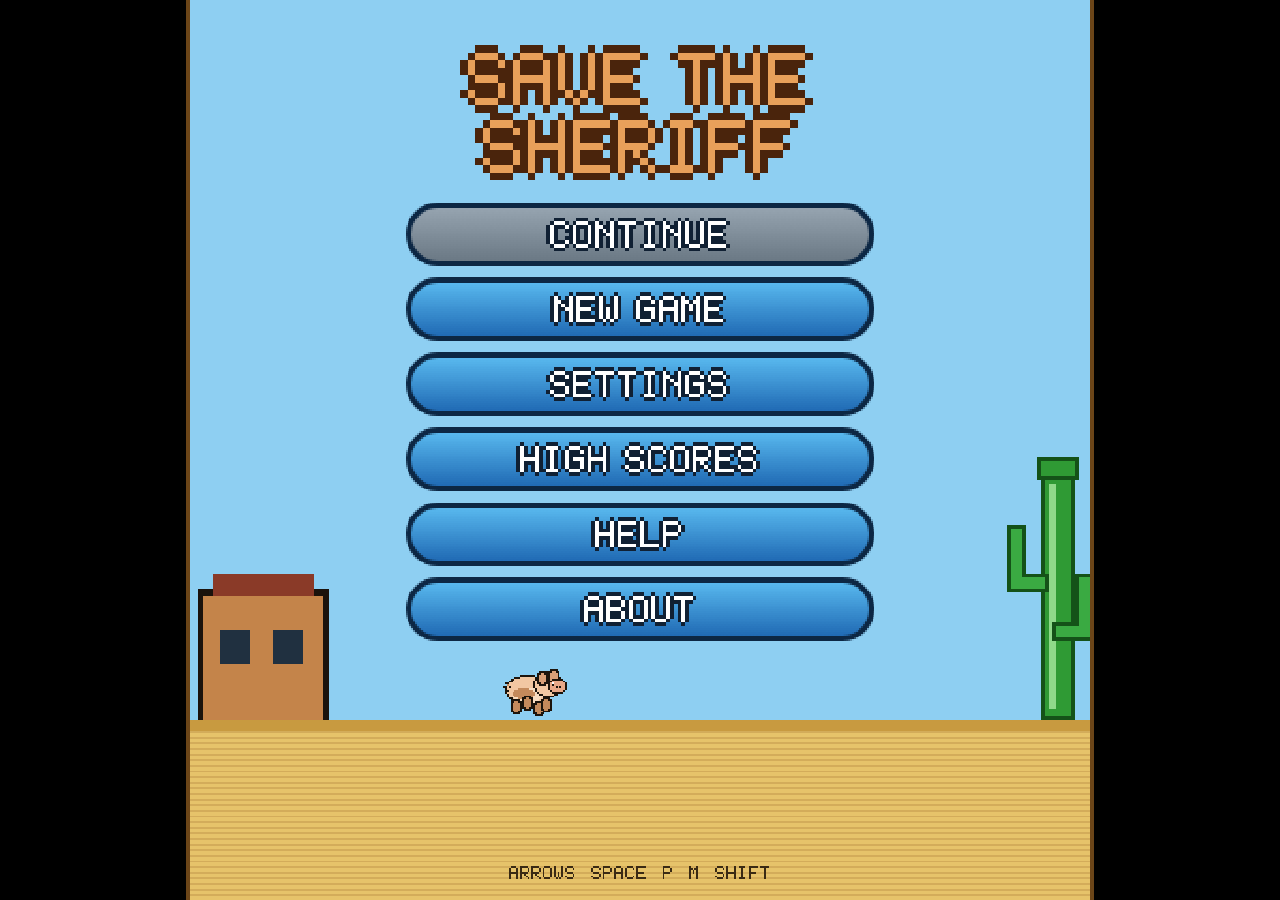
==== commit 7cf528c7: "Match the playthrough's speed, square view, and level 1 beat. The pig now hits full speed on the fra" ====
--- a/index.html
+++ b/index.html
@@ -9,10 +9,11 @@
 </head>
 <body>
 <div id="stage">
-  <canvas id="g" width="960" height="540"></canvas>
+  <canvas id="g" width="480" height="480"></canvas>
   <input id="nick" maxlength="8" autocomplete="off" aria-label="Nickname">
 </div>
 <script src="js/audio.js"></script>
+<script src="js/art.js"></script>
 <script src="js/levels.js"></script>
 <script src="js/game.js"></script>
 </body>
--- a/css/game.css
+++ b/css/game.css
@@ -1,7 +1,7 @@
 * { box-sizing: border-box; margin: 0; padding: 0; }
 html, body {
   height: 100%;
-  background: #140c08;
+  background: #000;
   color: #fff8e6;
   overflow: hidden;
   touch-action: none;
@@ -21,12 +21,12 @@
 }
 #stage {
   position: relative;
-  width: min(100vw, calc(100dvh * 16 / 9));
-  height: min(100dvh, calc(100vw * 9 / 16));
+  width: min(100vw, 100dvh);
+  height: min(100vw, 100dvh);
   max-width: 100%;
   max-height: 100dvh;
-  aspect-ratio: 16 / 9;
-  background: #87d4f8;
+  aspect-ratio: 1 / 1;
+  background: #8ecff2;
   box-shadow: 0 0 0 4px #6b4518, 0 16px 50px rgba(0, 0, 0, 0.45);
 }
 canvas {
